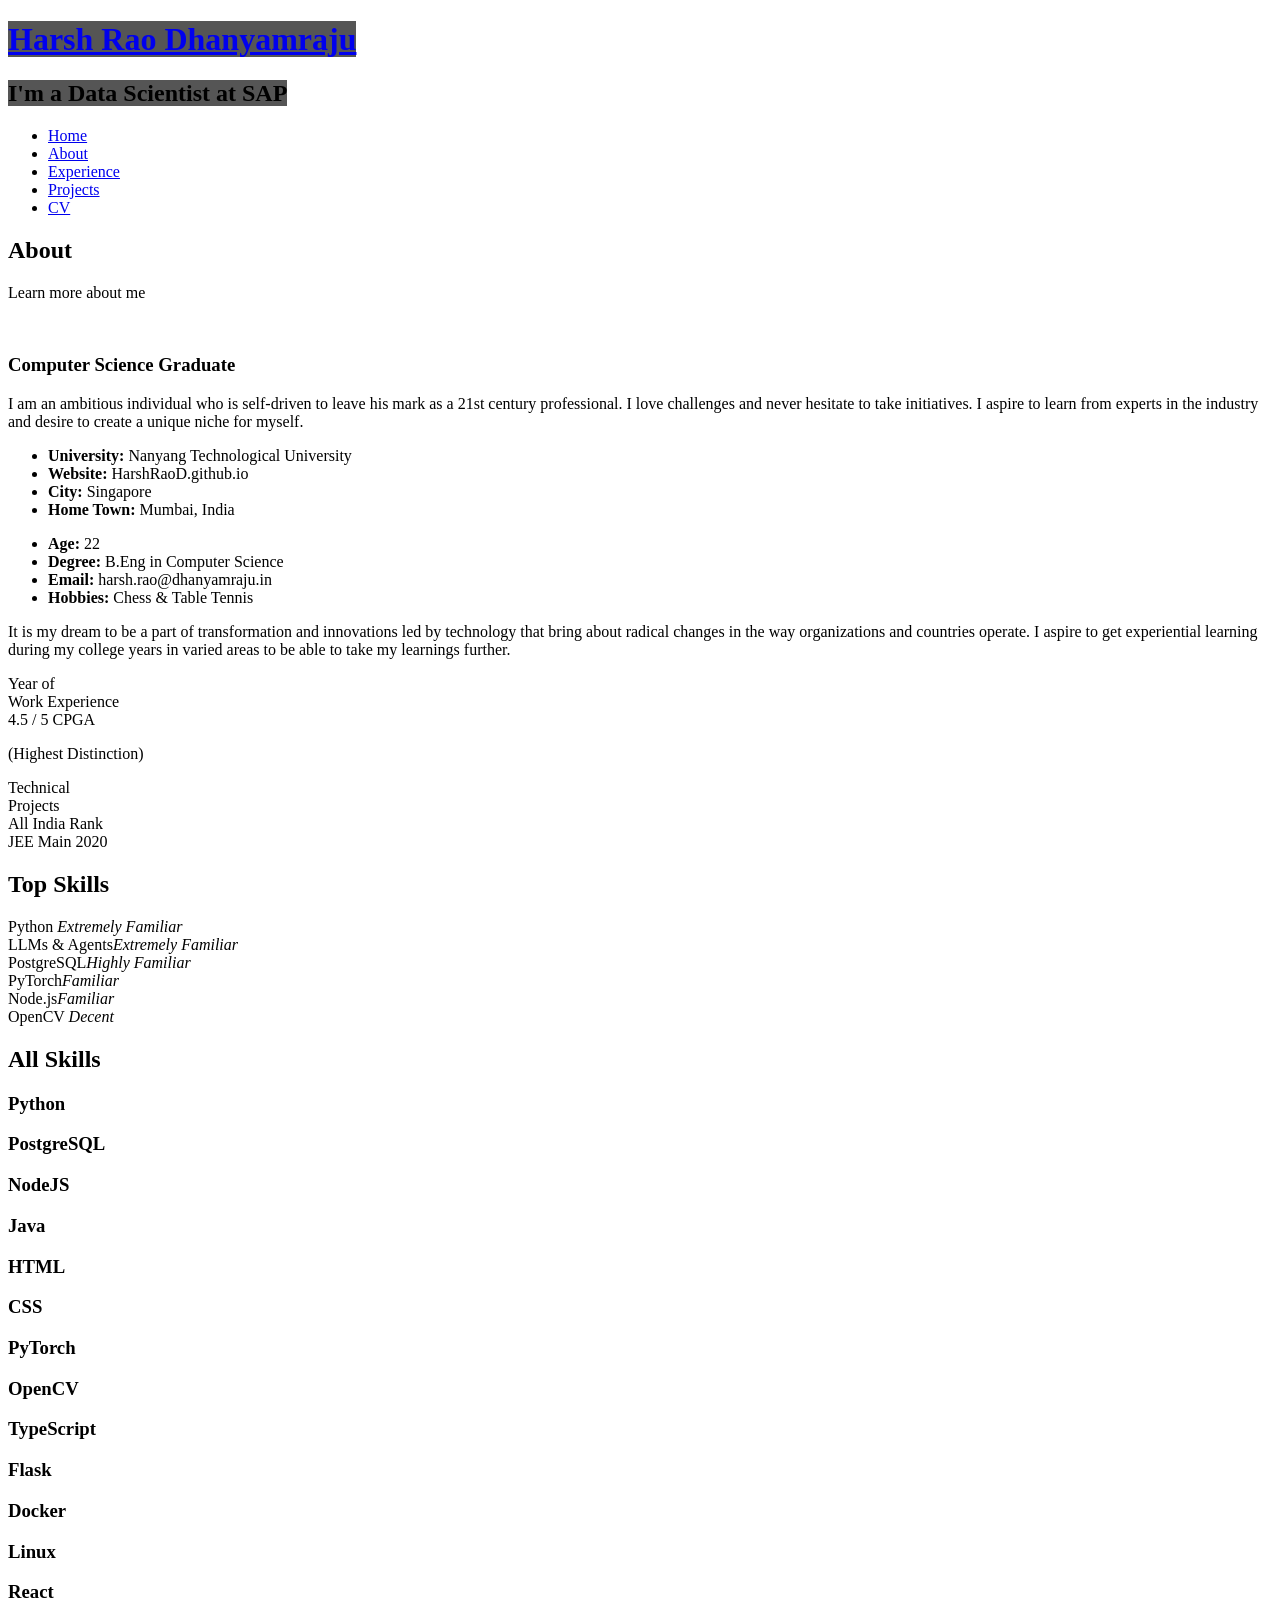
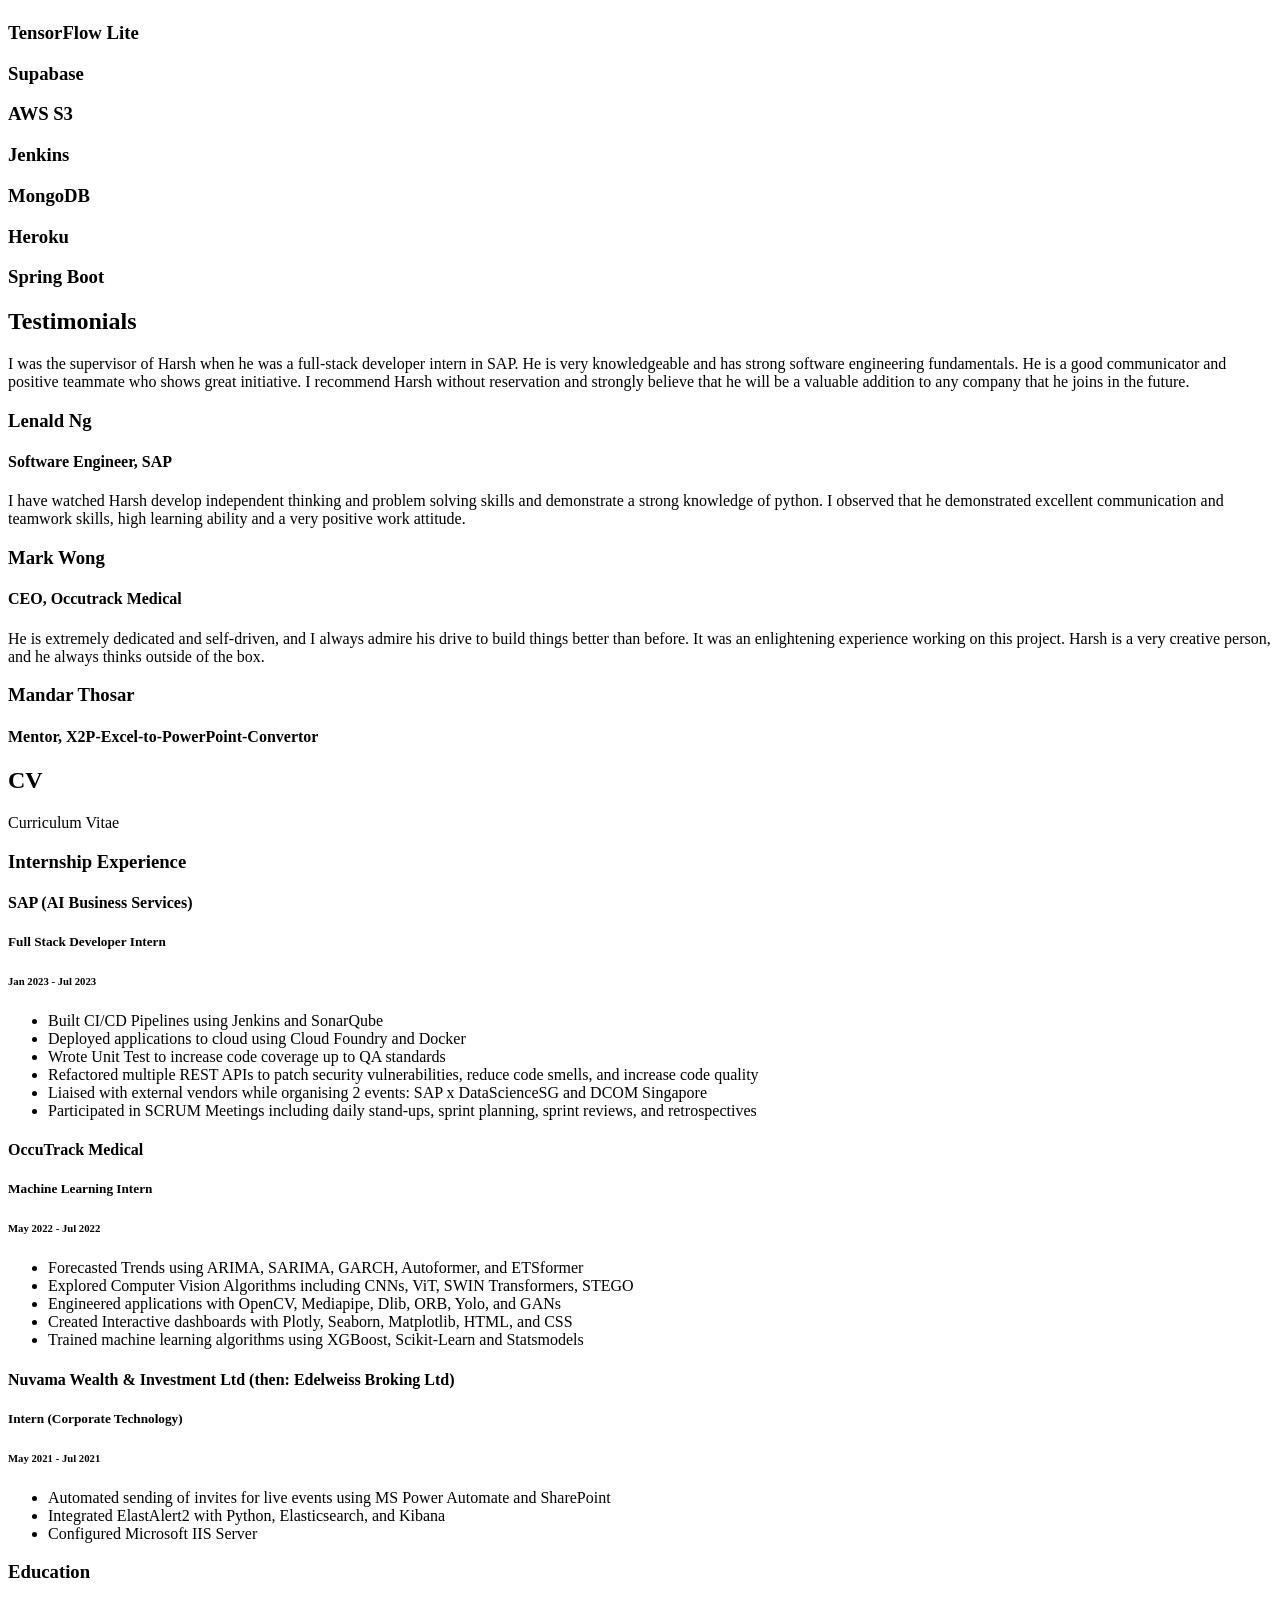
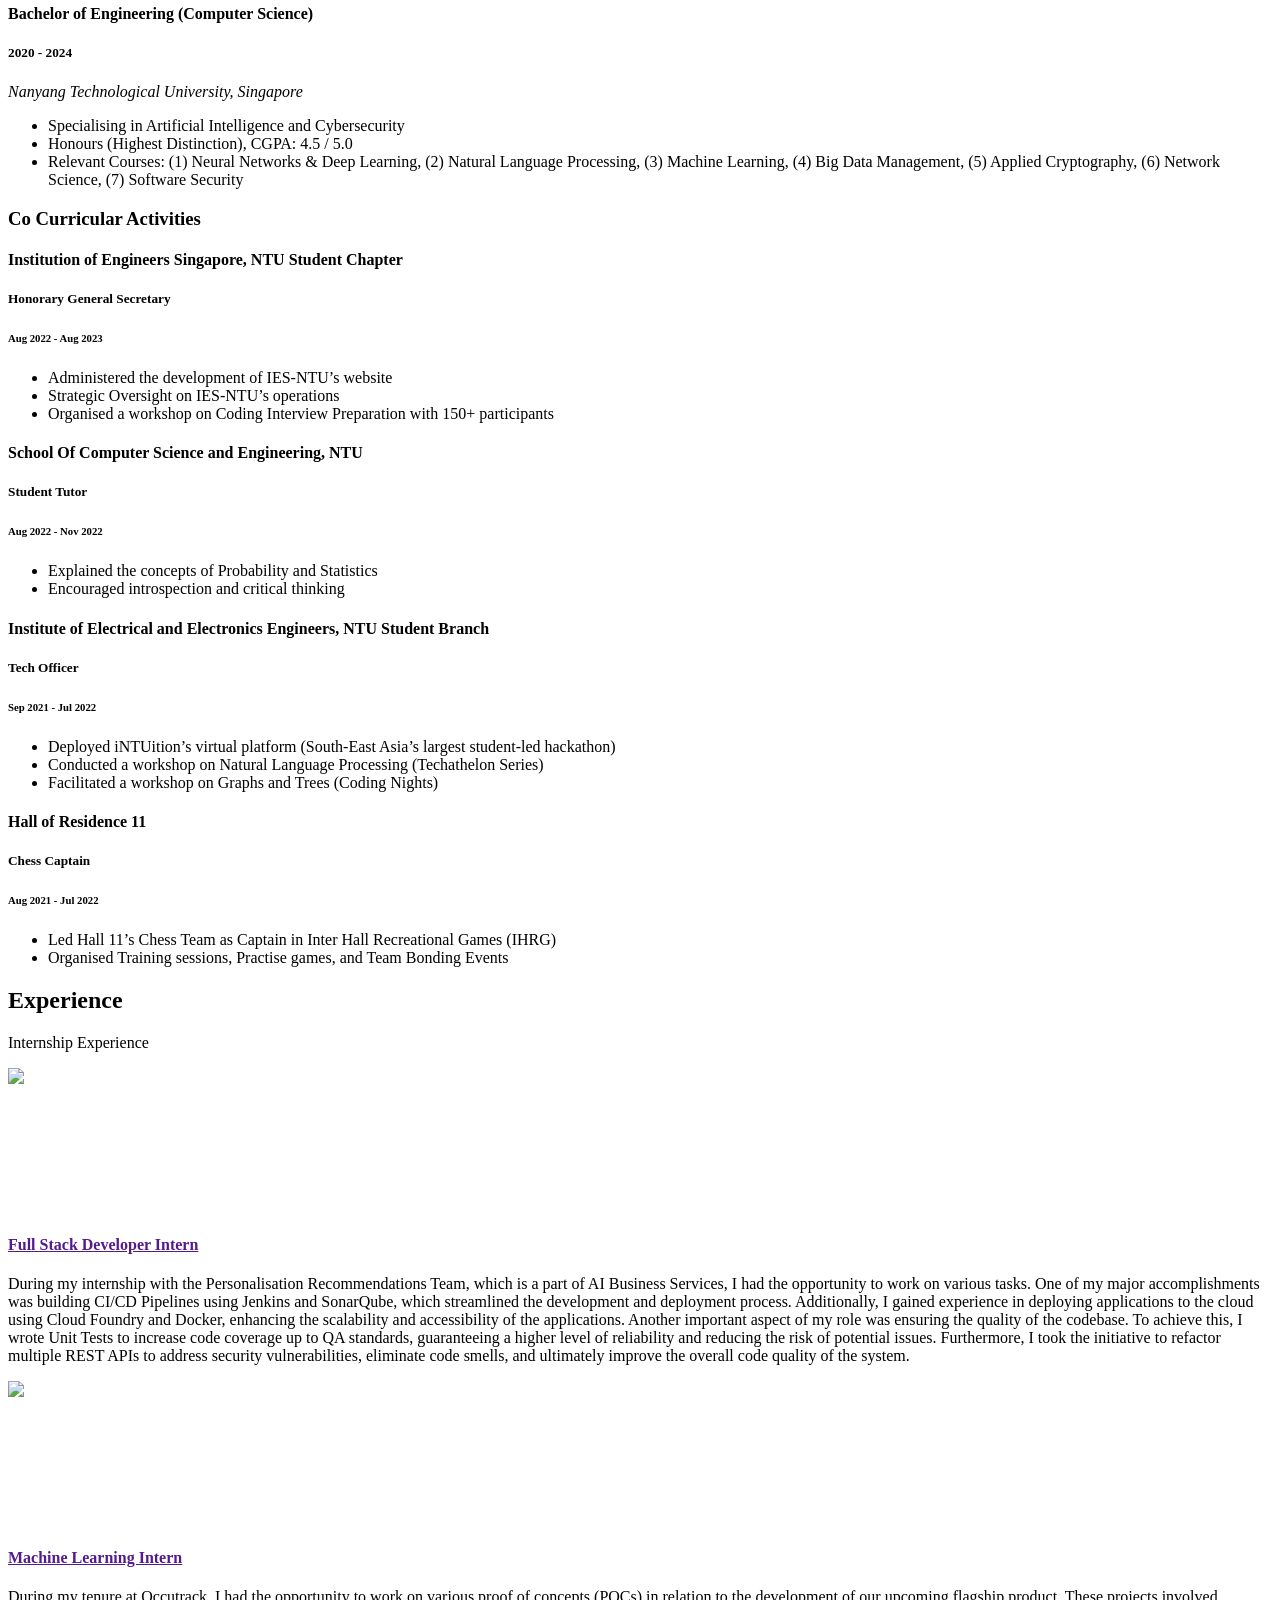
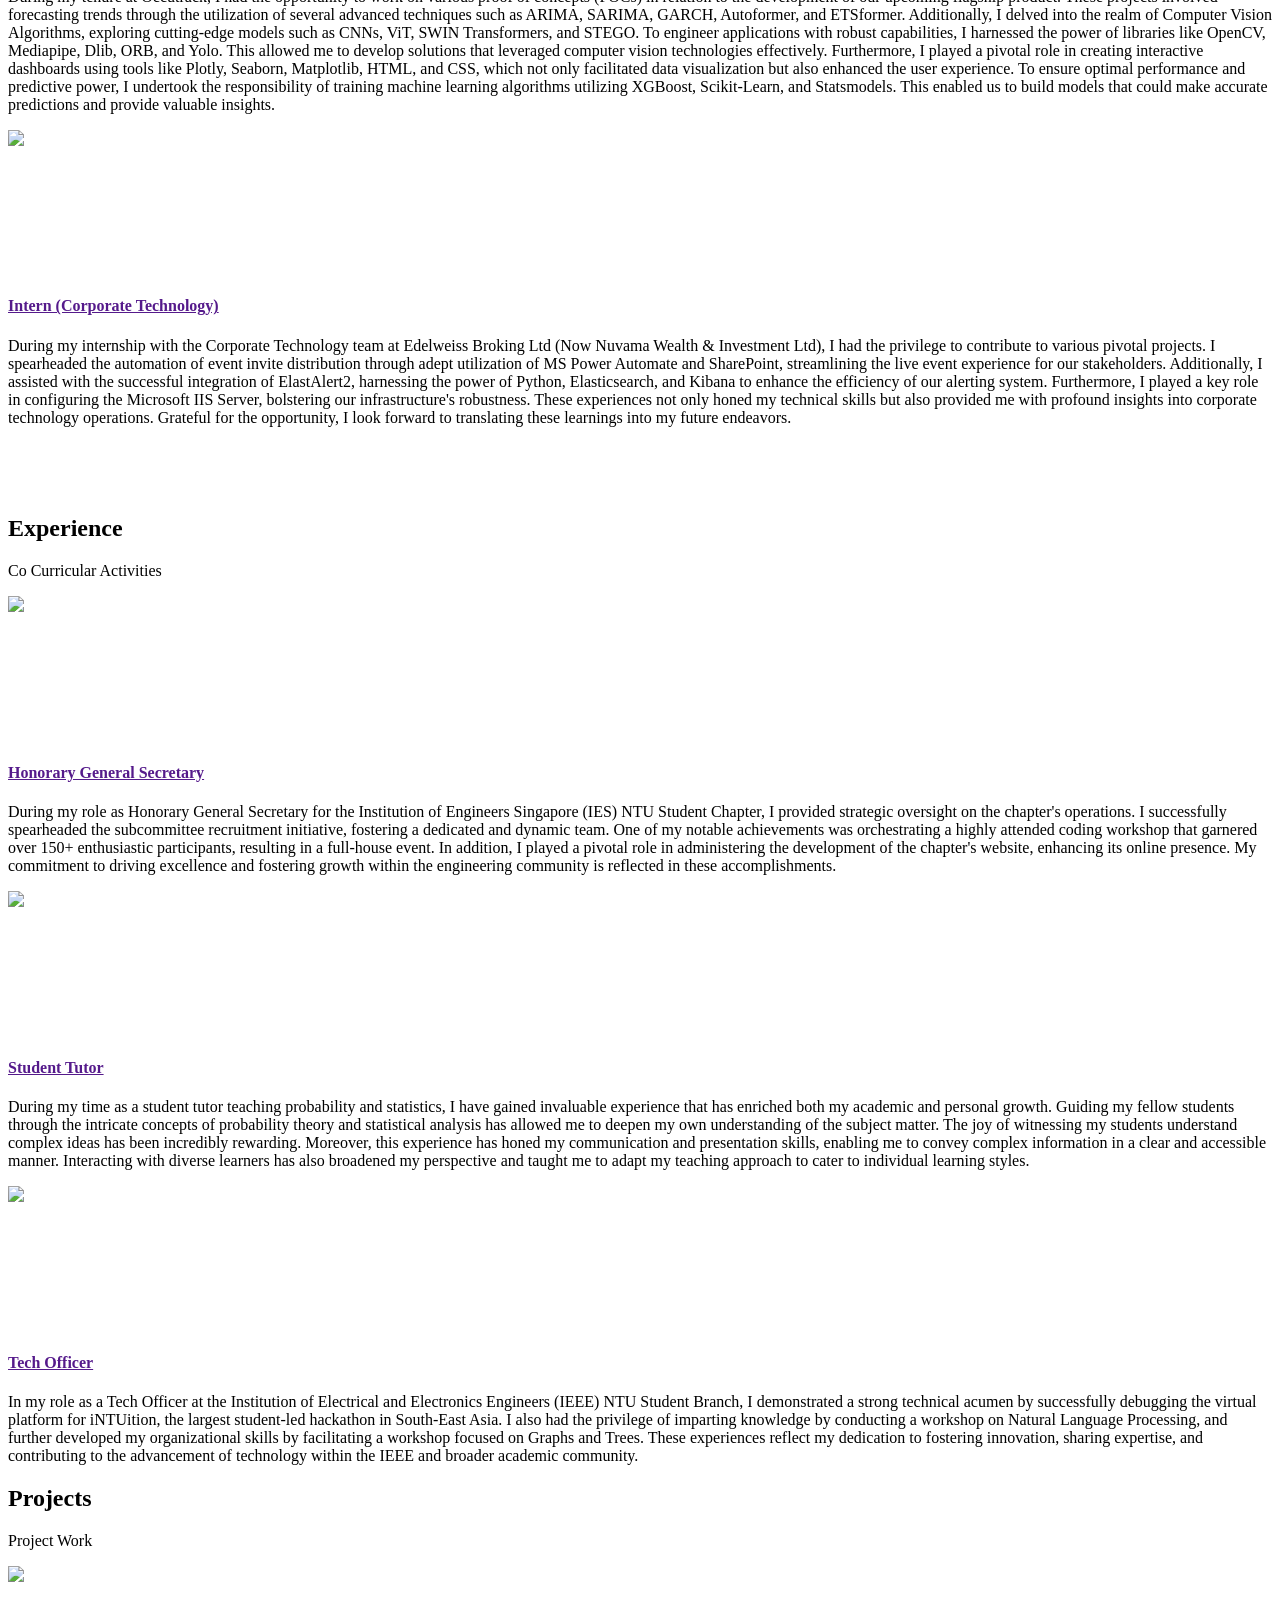
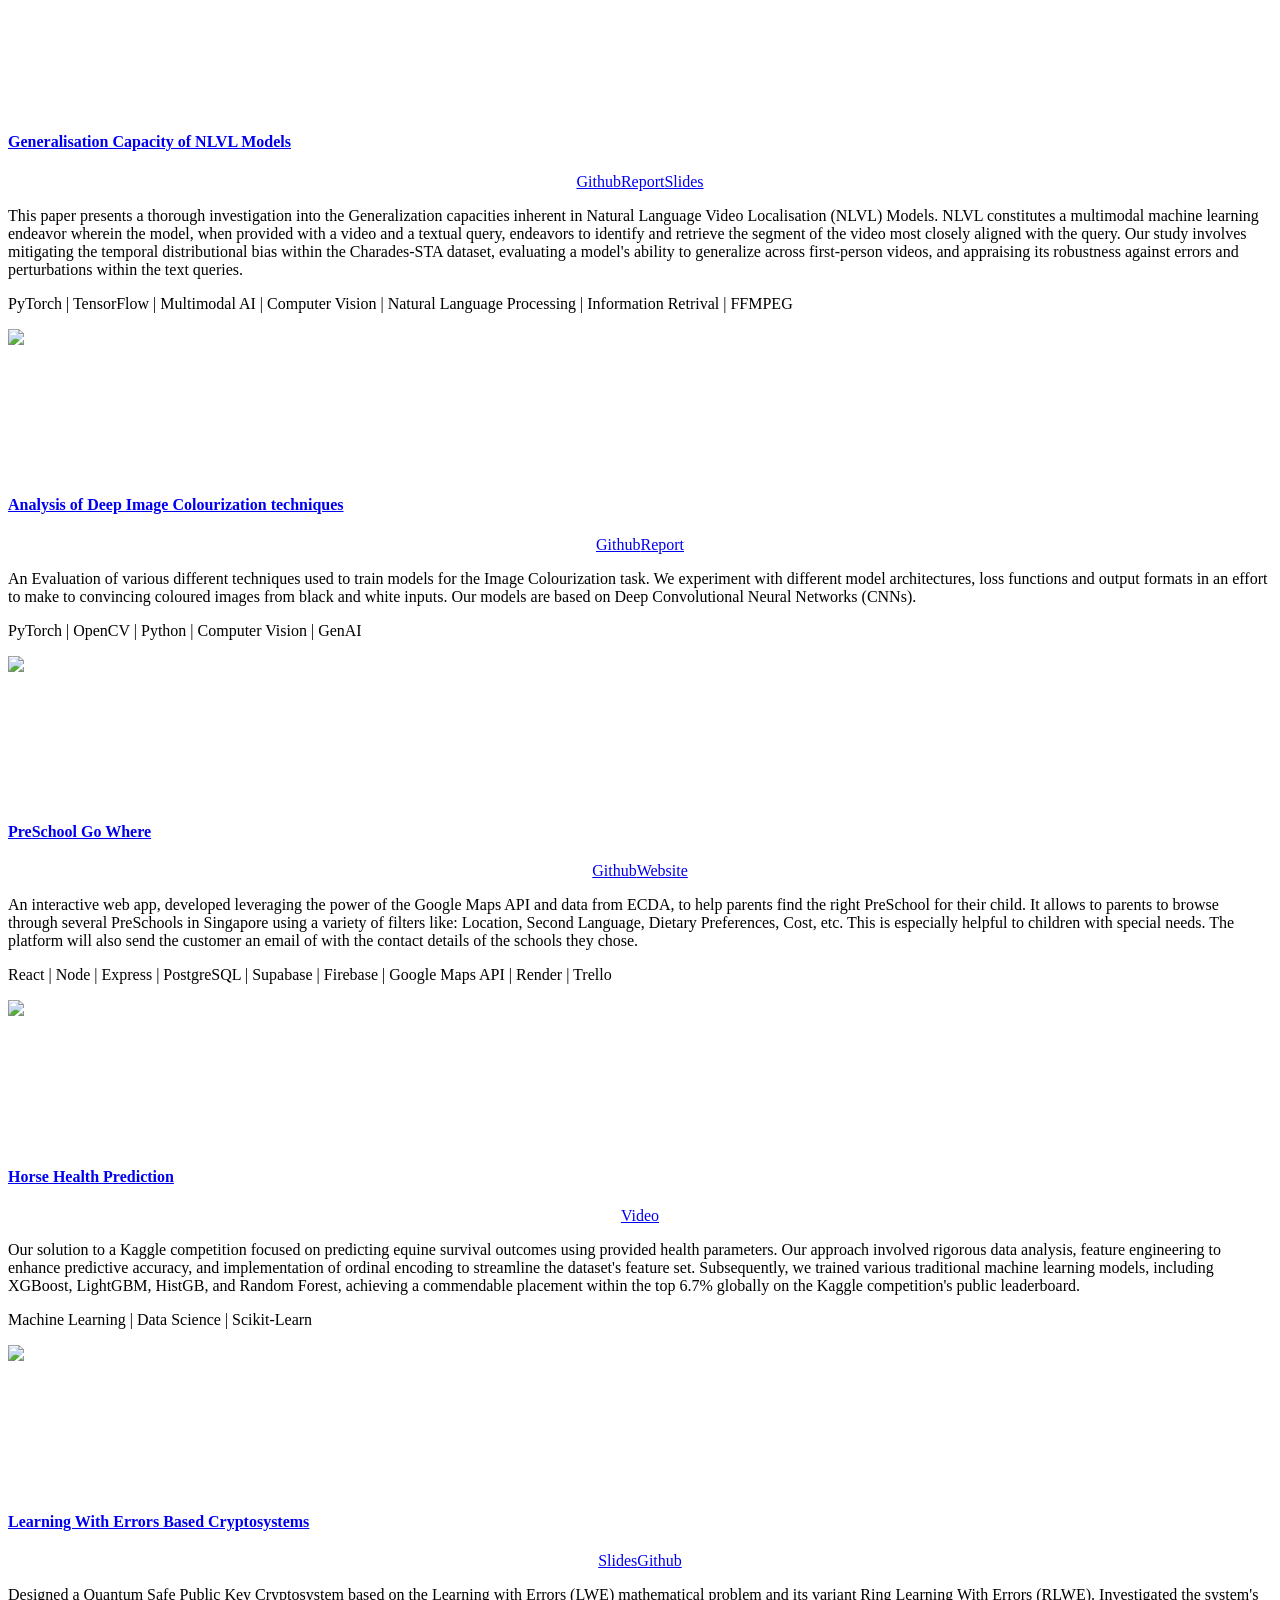
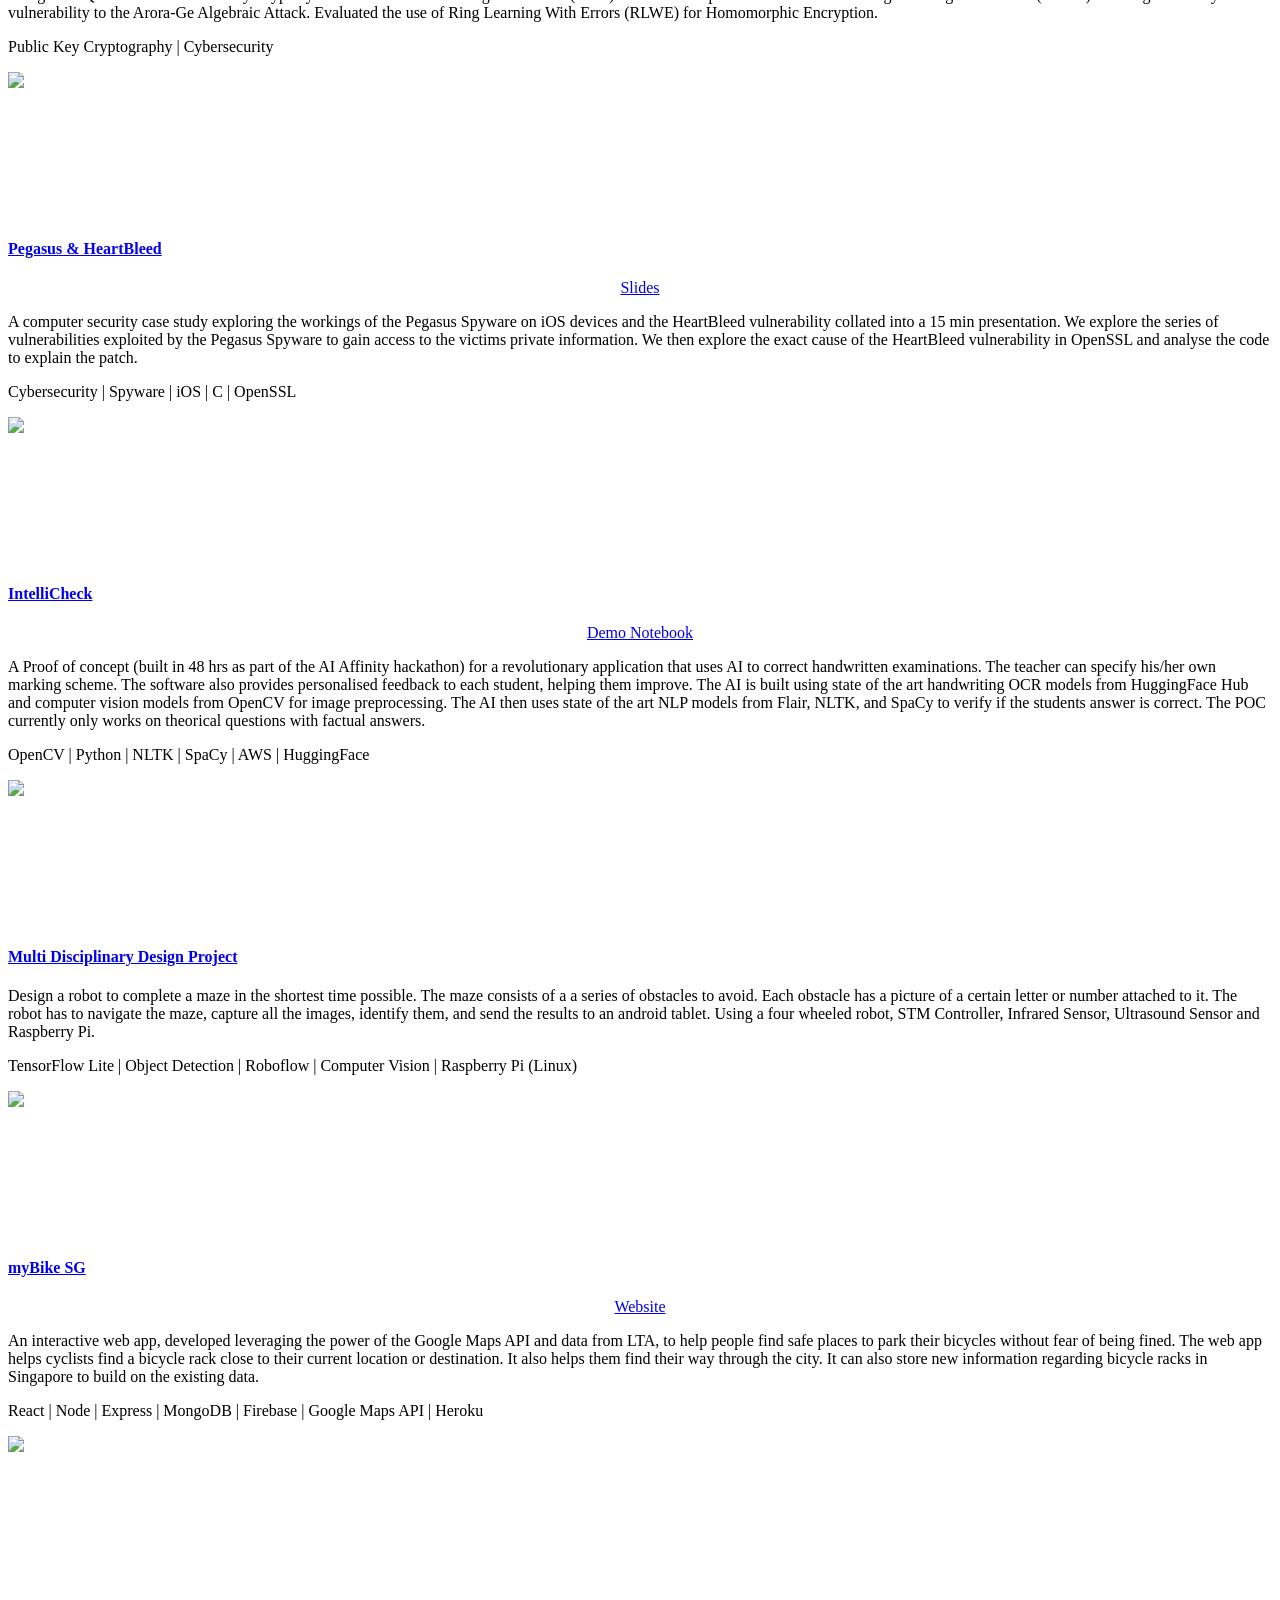
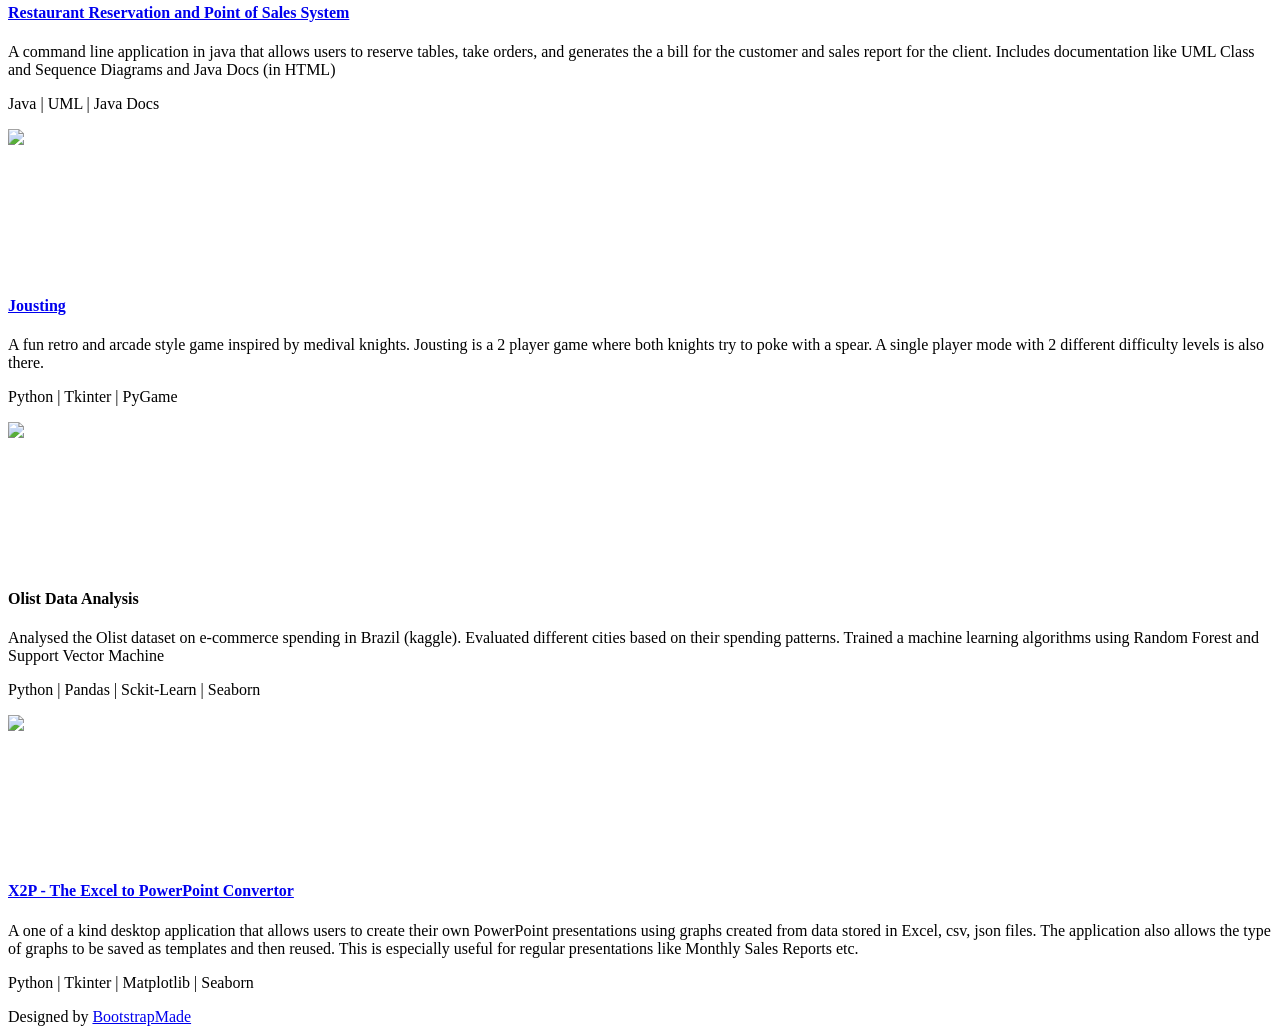
==== index.html @ 63f88fe8 "Small Changes" ====
<!DOCTYPE html>
<html lang="en">

<head>
  <meta charset="utf-8">
  <meta content="width=device-width, initial-scale=1.0" name="viewport">

  <title>Harsh Rao Dhanyamraju</title>
  <meta content="" name="description">
  <meta content="" name="keywords">
  
  <!-- Favicons -->
  <link href="assets/img/favicon.png" rel="icon">
  <link href="assets/img/apple-touch-icon.png" rel="apple-touch-icon">

  <!-- Google Fonts -->
  <link href="https://fonts.googleapis.com/css?family=Open+Sans:300,300i,400,400i,600,600i,700,700i|Raleway:300,300i,400,400i,500,500i,600,600i,700,700i|Poppins:300,300i,400,400i,500,500i,600,600i,700,700i" rel="stylesheet">

  <!-- Vendor CSS Files -->
  <link href="assets/vendor/bootstrap/css/bootstrap.min.css" rel="stylesheet">
  <link href="assets/vendor/bootstrap-icons/bootstrap-icons.css" rel="stylesheet">
  <link href="assets/vendor/boxicons/css/boxicons.min.css" rel="stylesheet">
  <link href="assets/vendor/glightbox/css/glightbox.min.css" rel="stylesheet">
  <link href="assets/vendor/remixicon/remixicon.css" rel="stylesheet">
  <link href="assets/vendor/swiper/swiper-bundle.min.css" rel="stylesheet">

  <!-- Main CSS File -->
  <link href="assets/css/style.css" rel="stylesheet">

</head>

<body>

  <!-- ======= Header ======= -->
  <header id="header">
    <div class="container">

      <h1><a href="index.html" style="background: rgba(13, 13, 13, 0.7);">Harsh Rao Dhanyamraju</a></h1>
      <!-- Uncomment below if you prefer to use an image logo -->
      <!-- <a href="index.html" class="mr-auto"><img src="assets/img/logo.png" alt="" class="img-fluid"></a> -->
      <h2><a style="background: rgba(13, 13, 13, 0.7);">I'm a <span>Data Scientist</span> at SAP</a></h2>

      <nav id="navbar" class="navbar">
        <ul>
          <li><a class="nav-link active" href="#header">Home</a></li>
          <li><a class="nav-link" href="#about">About</a></li>
          <li><a class="nav-link" href="#services">Experience</a></li>
          <li><a class="nav-link" href="#projects">Projects</a></li>
          <li><a class="nav-link" href="#resume">CV</a></li>
        </ul>
        <i class="bi bi-list mobile-nav-toggle"></i>
      </nav><!-- .navbar -->

      <div class="social-links">
        <a href="https://github.com/HarshRaoD" class="twitter"><i class="ri-github-line"></i></a>
        <a href="mailto:harsh.rao@dhanyamraju.in" class="facebook"><i class="ri-mail-line"></i></a>
        <a href="https://www.linkedin.com/in/harsh-rao-dhanyamraju/" class="linkedin"><i class="bi bi-linkedin"></i></a>
      </div>

    </div>
  </header><!-- End Header -->

  <!-- ======= About Section ======= -->
  <section id="about" class="about">

    <!-- ======= About Me ======= -->
    <div class="about-me container">

      <div class="section-title">
        <h2>About</h2>
        <p>Learn more about me</p>
      </div>

      <div class="row">
        <div class="col-lg-4" data-aos="fade-right">
          <img src="assets/img/me_test1.png" class="img-fluid" alt="">
        </div>
        <div class="col-lg-8 pt-4 pt-lg-0 content" data-aos="fade-left">
          <h3>Computer Science Graduate</h3>
          <p class="fst-italic">
            I am an ambitious individual who is self-driven to leave his mark as a 21st century professional. I love challenges and never hesitate to take initiatives. 
            I aspire to learn from experts in the industry and desire to create a unique niche for myself.
          </p>
          <div class="row">
            <div class="col-lg-6">
              <ul>
                <li><i class="bi bi-chevron-right"></i> <strong>University:</strong> <span>Nanyang Technological University</span></li>
                <li><i class="bi bi-chevron-right"></i> <strong>Website:</strong> <span>HarshRaoD.github.io</span></li>
                <li><i class="bi bi-chevron-right"></i> <strong>City:</strong> <span>Singapore</span></li>
                <li><i class="bi bi-chevron-right"></i> <strong>Home Town:</strong> <span>Mumbai, India</span></li>
              </ul>
            </div>
            <div class="col-lg-6">
              <ul>
                <li><i class="bi bi-chevron-right"></i> <strong>Age:</strong> <span>22</span></li>
                <li><i class="bi bi-chevron-right"></i> <strong>Degree:</strong> <span>B.Eng in Computer Science</span></li>
                <li><i class="bi bi-chevron-right"></i> <strong>Email:</strong> <span>harsh.rao@dhanyamraju.in</span></li>
                <li><i class="bi bi-chevron-right"></i> <strong>Hobbies:</strong> <span>Chess & Table Tennis</span></li>
              </ul>
            </div>
          </div>
          <p>
            It is my dream to be a part of transformation and innovations led by technology that bring about radical changes in the way organizations and countries operate.
            I aspire to get experiential learning during my college years in varied areas to be able to take my learnings further.
          </p>
        </div>
      </div>

    </div><!-- End About Me -->

    <!-- ======= Counts ======= -->
    <div class="counts container">

      <div class="row">

        <div class="col-lg-3 col-md-6">
          <div class="count-box">
            <i class="bi bi-briefcase"></i>
            <span data-purecounter-start="0" data-purecounter-end="1" data-purecounter-duration="1" class="purecounter"></span>Year of <br>
            Work Experience
          </div>
        </div>

        <div class="col-lg-3 col-md-6 mt-5 mt-md-0">
          <div class="count-box">
            <i class="bi bi-journal-richtext"></i>
            <span>4.5 / 5</span>
            CPGA <br> <p>(Highest Distinction)</p>
          </div>
        </div>

        <div class="col-lg-3 col-md-6 mt-5 mt-lg-0">
          <div class="count-box">
            <i class="bi bi-terminal"></i>
            <span data-purecounter-start="0" data-purecounter-end="12" data-purecounter-duration="1" class="purecounter"></span>
            Technical <br> Projects
          </div>
        </div>

        <div class="col-lg-3 col-md-6 mt-5 mt-lg-0">
          <div class="count-box">
            <i class="bi bi-award"></i>
            <span data-purecounter-start="0" data-purecounter-end="3102" data-purecounter-duration="1" class="purecounter"></span>
            All India Rank <br> JEE Main 2020
          </div>
        </div>

      </div>

    </div><!-- End Counts -->

    <!-- ======= Top Skills  ======= -->
    <div class="skills container">

      <div class="section-title">
        <h2>Top Skills</h2>
      </div>

      <div class="row skills-content">

        <div class="col-lg-6">

          <div class="progress">
            <span class="skill">Python <i class="val">Extremely Familiar</i></span>
            <div class="progress-bar-wrap">
              <div class="progress-bar" role="progressbar" aria-valuenow="100" aria-valuemin="0" aria-valuemax="100"></div>
            </div>
          </div>

          <div class="progress">
            <span class="skill">LLMs & Agents<i class="val">Extremely Familiar</i></span>
            <div class="progress-bar-wrap">
              <div class="progress-bar" role="progressbar" aria-valuenow="100" aria-valuemin="0" aria-valuemax="100"></div>
            </div>
          </div>

          <div class="progress">
            <span class="skill">PostgreSQL<i class="val">Highly Familiar</i></span>
            <div class="progress-bar-wrap">
              <div class="progress-bar" role="progressbar" aria-valuenow="95" aria-valuemin="0" aria-valuemax="100"></div>
            </div>
          </div>

        </div>

        <div class="col-lg-6">

          <div class="progress">
            <span class="skill">PyTorch<i class="val">Familiar</i></span>
            <div class="progress-bar-wrap">
              <div class="progress-bar" role="progressbar" aria-valuenow="88" aria-valuemin="0" aria-valuemax="100"></div>
            </div>
          </div>

          <div class="progress">
            <span class="skill">Node.js<i class="val">Familiar</i></span>
            <div class="progress-bar-wrap">
              <div class="progress-bar" role="progressbar" aria-valuenow="80" aria-valuemin="0" aria-valuemax="100"></div>
            </div>
          </div>

          <div class="progress">
            <span class="skill">OpenCV <i class="val">Decent</i></span>
            <div class="progress-bar-wrap">
              <div class="progress-bar" role="progressbar" aria-valuenow="70" aria-valuemin="0" aria-valuemax="100"></div>
            </div>
          </div>

        </div>

      </div>

    </div><!-- End Top Skills -->

    <!-- ======= All Skills ======= -->
    <div class="interests container">

      <div class="section-title">
        <h2>All Skills</h2>
      </div>

      <div class="row">
        <div class="col-lg-3 col-md-4">
          <div class="icon-box">
            <i class='bx bxl-python' style="color: #ffbb2c;"></i>
            <h3>Python</h3>
          </div>
        </div>
        <div class="col-lg-3 col-md-4 mt-4 mt-md-0">
          <div class="icon-box">
            <i class='bx bxl-postgresql' style="color: #5578ff;"></i>
            <h3>PostgreSQL</h3>
          </div>
        </div>
        <div class="col-lg-3 col-md-4 mt-4 mt-md-0">
          <div class="icon-box">
            <i class="bx bxl-nodejs" style="color: #29cc61;"></i>
            <h3>NodeJS</h3>
          </div>
        </div>
        <div class="col-lg-3 col-md-4 mt-4 mt-lg-0">
          <div class="icon-box">
            <i class="bx bxl-java" style="color: #e80368;"></i>
            <h3>Java</h3>
          </div>
        </div>
        <div class="col-lg-3 col-md-4 mt-4">
          <div class="icon-box">
            <i class="bx bxl-html5" style="color: #ff5828;"></i>
            <h3>HTML</h3>
          </div>
        </div>
        <div class="col-lg-3 col-md-4 mt-4">
          <div class="icon-box">
            <i class='bx bxl-css3' style="color: #47aeff;"></i>
            <h3>CSS</h3>
          </div>
        </div>
        <div class="col-lg-3 col-md-4 mt-4">
          <div class="icon-box">
            <i class='bx bxs-torch' style="color: #e361ff;"></i>
            <h3>PyTorch</h3>
          </div>
        </div>
        <div class="col-lg-3 col-md-4 mt-4">
          <div class="icon-box">
            <i class='bx bxs-camera' style="color: #ff5828;"></i>
            <h3>OpenCV</h3>
          </div>
        </div>
        <div class="col-lg-3 col-md-4 mt-4">
          <div class="icon-box">
            <i class='bx bxl-typescript' style="color: #335cff;"></i>
            <h3>TypeScript</h3>
          </div>
        </div>
        <div class="col-lg-3 col-md-4 mt-4">
          <div class="icon-box">
            <i class='bx bxl-flask' style="color: #ffbb2c;"></i>
            <h3>Flask</h3>
          </div>
        </div>
        <div class="col-lg-3 col-md-4 mt-4">
          <div class="icon-box">
            <i class='bx bxl-docker' style="color: #47aeff;"></i>
            <h3>Docker</h3>
          </div>
        </div>
        <div class="col-lg-3 col-md-4 mt-4">
          <div class="icon-box">
            <i class='bx bxl-tux' style="color: #fafafa;"></i>
            <h3>Linux</h3>
          </div>
        </div>
        <div class="col-lg-3 col-md-4 mt-4">
          <div class="icon-box">
            <i class='bx bxl-react' style="color: #47aeff;"></i>
            <h3>React</h3>
          </div>
        </div>
        <div class="col-lg-3 col-md-4 mt-4">
          <div class="icon-box">
            <i class='bx bxl-google' style="color: #fafafa;"></i>
            <h3>TensorFlow Lite</h3>
          </div>
        </div>
        <div class="col-lg-3 col-md-4 mt-4">
          <div class="icon-box">
            <i class="ri-supabase-fill" style="color :#3ece22;"></i>
            <h3>Supabase</h3>
          </div>
        </div>
        <div class="col-lg-3 col-md-4 mt-4">
          <div class="icon-box">
            <i class='bx bxl-aws' style="color: #ff5828;"></i>
            <h3>AWS S3</h3>
          </div>
        </div>
        <div class="col-lg-3 col-md-4 mt-4">
          <div class="icon-box">
            <i class='bx bx-server' style="color: #e80368"></i>
            <h3>Jenkins</h3>
          </div>
        </div>
        <div class="col-lg-3 col-md-4 mt-4">
          <div class="icon-box">
            <i class='bx bxl-mongodb' style="color: #3ece22;"></i>
            <h3>MongoDB</h3>
          </div>
        </div>
        <div class="col-lg-3 col-md-4 mt-4">
          <div class="icon-box">
            <i class='bx bxl-heroku' style="color: #fafafa;"></i>
            <h3>Heroku</h3>
          </div>
        </div>
        <div class="col-lg-3 col-md-4 mt-4">
          <div class="icon-box">
            <i class='bx bxl-spring-boot' style="color: #3ece22;"></i>
            <h3>Spring Boot</h3>
          </div>
        </div>
      </div>

    </div><!-- End All Skills -->

    <!-- ======= Testimonials ======= -->
    <div class="testimonials container">

      <div class="section-title">
        <h2>Testimonials</h2>
      </div>

      <div class="testimonials-slider swiper" data-aos="fade-up" data-aos-delay="100">
        <div class="swiper-wrapper">

          <div class="swiper-slide">
            <div class="testimonial-item">
              <p>
                <i class="bx bxs-quote-alt-left quote-icon-left"></i>
                I was the supervisor of Harsh when he was a full-stack developer intern in SAP. He is very knowledgeable and has strong software engineering fundamentals. He is a good communicator and positive teammate who shows great initiative. I recommend Harsh without reservation and strongly believe that he will be a valuable addition to any company that he joins in the future.
                <i class="bx bxs-quote-alt-right quote-icon-right"></i>
              </p>
              <h3>Lenald Ng</h3>
              <h4>Software Engineer, SAP</h4>
            </div>
          </div><!-- End testimonial item -->

          <div class="swiper-slide">
            <div class="testimonial-item">
              <p>
                <i class="bx bxs-quote-alt-left quote-icon-left"></i>
                I have watched Harsh develop independent thinking and problem solving skills and demonstrate a strong knowledge of python. I observed that he demonstrated excellent communication and teamwork skills, high learning ability and a very positive work attitude.
                <i class="bx bxs-quote-alt-right quote-icon-right"></i>
              </p>
              <h3>Mark Wong</h3>
              <h4>CEO, Occutrack Medical</h4>
            </div>
          </div><!-- End testimonial item -->

          <div class="swiper-slide">
            <div class="testimonial-item">
              <p>
                <i class="bx bxs-quote-alt-left quote-icon-left"></i>
                He is extremely dedicated and self-driven, and I always admire his drive to build things better than before. It was an enlightening experience working on this project. Harsh is a very creative person, and he always thinks outside of the box.
                <i class="bx bxs-quote-alt-right quote-icon-right"></i>
              </p>
              <h3>Mandar Thosar</h3>
              <h4>Mentor, X2P-Excel-to-PowerPoint-Convertor</h4>
            </div>
          </div><!-- End testimonial item -->

        </div>
        <div class="swiper-pagination"></div>
      </div>

      <div class="owl-carousel testimonials-carousel">

      </div>

    </div><!-- End Testimonials  -->

  </section><!-- End About Section -->

  <!-- ======= Resume Section ======= -->
  <section id="resume" class="resume">
    <div class="container">

      <div class="section-title">
        <h2>CV</h2>
        <p>Curriculum Vitae</p>
      </div>

      <div class="row">
        <div class="col-lg-6">
          <h3 class="resume-title">Internship Experience</h3>
          <div class="resume-item">
            <h4>SAP (AI Business Services)</h4>
            <h5>Full Stack Developer Intern </h5>
            <h6>Jan 2023 - Jul 2023</h6>
            <p>
            <ul>
              <li> Built CI/CD Pipelines using Jenkins and SonarQube </li>
              <li> Deployed applications to cloud using Cloud Foundry and Docker </li>
              <li> Wrote Unit Test to increase code coverage up to QA standards </li>
              <li> Refactored multiple REST APIs to patch security vulnerabilities, reduce code smells, and increase code quality </li>
              <li> Liaised with external vendors while organising 2 events: SAP x DataScienceSG and DCOM Singapore </li>
              <li> Participated in SCRUM Meetings including daily stand-ups, sprint planning, sprint reviews, and retrospectives </li>
            </ul>
            </p>
          </div>
          <div class="resume-item">
            <h4>OccuTrack Medical</h4>
            <h5>Machine Learning Intern</h5>
            <h6>May 2022 - Jul 2022</h6>
            <p>
            <ul>
              <li>Forecasted Trends using ARIMA, SARIMA, GARCH, Autoformer, and ETSformer</li>
              <li>Explored Computer Vision Algorithms including CNNs, ViT, SWIN Transformers, STEGO</li>
              <li>Engineered applications with OpenCV, Mediapipe, Dlib, ORB, Yolo, and GANs</li>
              <li>Created Interactive dashboards with Plotly, Seaborn, Matplotlib, HTML, and CSS</li>
              <li>Trained machine learning algorithms using XGBoost, Scikit-Learn and Statsmodels</li>
            </ul>
            </p>
          </div>
          <div class="resume-item">
            <h4>Nuvama Wealth & Investment Ltd (then: Edelweiss Broking Ltd)</h4>
            <h5>Intern (Corporate Technology)</h5>
            <h6>May 2021 - Jul 2021</h6>
            <p>
            <ul>
              <li>Automated sending of invites for live events using MS Power Automate and SharePoint</li>
              <li>Integrated ElastAlert2 with Python, Elasticsearch, and Kibana</li>
              <li>Configured Microsoft IIS Server</li>
            </ul>
            </p>
          </div>
        </div>
        <div class="col-lg-6">
          <h3 class="resume-title">Education</h3>
          <div class="resume-item">
            <h4>Bachelor of Engineering (Computer Science)</h4>
            <h5>2020 - 2024</h5>
            <p><em>Nanyang Technological University, Singapore</em></p>
            <p>
              <ul>
                <li>Specialising in Artificial Intelligence and Cybersecurity</li>
                <li>Honours (Highest Distinction), CGPA: 4.5 / 5.0 </li>
                <li>Relevant Courses: (1) Neural Networks & Deep Learning, (2) Natural Language Processing, (3) Machine Learning, (4) Big Data Management, (5) Applied Cryptography, (6) Network Science, (7) Software Security</li>
              </ul>
            </p>
          </div>
          <h3 class="resume-title">Co Curricular Activities</h3>
          <div class="resume-item">
            <h4>Institution of Engineers Singapore, NTU Student Chapter</h4>
            <h5>Honorary General Secretary</h5>
            <h6>Aug 2022 - Aug 2023</h6>
            <p>
            <ul>
              <li> Administered the development of IES-NTU’s website </li>
              <li> Strategic Oversight on IES-NTU’s operations </li>
              <li> Organised a workshop on Coding Interview Preparation with 150+ participants </li>
            </ul>
            </p>
          </div>
          <div class="resume-item">
            <h4>School Of Computer Science and Engineering, NTU</h4>
            <h5>Student Tutor</h5>
            <h6>Aug 2022 - Nov 2022</h6>
            <p>
            <ul>
              <li> Explained the concepts of Probability and Statistics </li>
              <li> Encouraged introspection and critical thinking </li>
            </ul>
            </p>
          </div>
          <div class="resume-item">
            <h4>Institute of Electrical and Electronics Engineers, NTU Student Branch</h4>
            <h5>Tech Officer</h5>
            <h6>Sep 2021 - Jul 2022</h6>
            <p>
            <ul>
              <li> Deployed iNTUition’s virtual platform (South-East Asia’s largest student-led hackathon) </li>
              <li> Conducted a workshop on Natural Language Processing (Techathelon Series) </li>
              <li> Facilitated a workshop on Graphs and Trees (Coding Nights) </li>
            </ul>
            </p>
          </div>
          <div class="resume-item">
            <h4>Hall of Residence 11</h4>
            <h5>Chess Captain</h5>
            <h6>Aug 2021 - Jul 2022</h6>
            <p>
            <ul>
              <li> Led Hall 11’s Chess Team as Captain in Inter Hall Recreational Games (IHRG) </li>
              <li> Organised Training sessions, Practise games, and Team Bonding Events </li>
            </ul>
            </p>
          </div>
        </div>
      </div>

    </div>
  </section><!-- End Resume Section -->

  <!-- ======= Experience Section ======= -->
  <section id="services" class="services">
    <div class="container">

      <div class="section-title">
        <h2>Experience</h2>
        <p>Internship Experience</p>
      </div>

      <div class="row">
        <div class="col-lg-4 col-md-6 d-flex align-items-stretch">
          <div class="icon-box">
            <img src="./assets/img/company_logos/SAP.png" style="width: 55%; margin-bottom: 10%;">
            <h4><a href="">Full Stack Developer Intern</a></h4>
            <p>
              During my internship with the Personalisation Recommendations Team, which is a part of AI Business Services, I had the opportunity to work on 
              various tasks. One of my major accomplishments was building CI/CD Pipelines using Jenkins and SonarQube, which streamlined the development and 
              deployment process. Additionally, I gained experience in deploying applications to the cloud using Cloud Foundry and Docker, enhancing the 
              scalability and accessibility of the applications. Another important aspect of my role was ensuring the quality of the codebase. To achieve 
              this, I wrote Unit Tests to increase code coverage up to QA standards, guaranteeing a higher level of reliability and reducing the risk of 
              potential issues. Furthermore, I took the initiative to refactor multiple REST APIs to address security vulnerabilities, eliminate code smells, 
              and ultimately improve the overall code quality of the system.
            </p>
          </div>
        </div>

        <div class="col-lg-4 col-md-6 d-flex align-items-stretch mt-4 mt-md-0">
          <div class="icon-box">
            <img src="./assets/img/company_logos/Occutrack.png" style="width: 75%; margin-bottom: 10%;">
            <h4><a href="">Machine Learning Intern</a></h4>
            <p>
              During my tenure at Occutrack, I had the opportunity to work on various proof of concepts (POCs) in relation to the development of our upcoming 
              flagship product. These projects involved forecasting trends through the utilization of several advanced techniques such as ARIMA, SARIMA, GARCH, 
              Autoformer, and ETSformer. Additionally, I delved into the realm of Computer Vision Algorithms, exploring cutting-edge models such as CNNs, ViT, 
              SWIN Transformers, and STEGO. To engineer applications with robust capabilities, I harnessed the power of libraries like OpenCV, Mediapipe, Dlib, 
              ORB, and Yolo. This allowed me to develop solutions that leveraged computer vision technologies effectively. Furthermore, I played a pivotal role 
              in creating interactive dashboards using tools like Plotly, Seaborn, Matplotlib, HTML, and CSS, which not only facilitated data visualization but 
              also enhanced the user experience. To ensure optimal performance and predictive power, I undertook the responsibility of training machine learning 
              algorithms utilizing XGBoost, Scikit-Learn, and Statsmodels. This enabled us to build models that could make accurate predictions and provide 
              valuable insights. 
            </p>
          </div>
        </div>

        <div class="col-lg-4 col-md-6 d-flex align-items-stretch mt-4 mt-lg-0">
          <div class="icon-box">
            <img src="./assets/img/company_logos/Nuvama.png" style="width: 80%; margin-bottom: 10%;">
            <h4><a href="">Intern (Corporate Technology)</a></h4>
            <p>
                During my internship with the Corporate Technology team at Edelweiss Broking Ltd (Now Nuvama Wealth & Investment Ltd), I had the privilege to contribute to various pivotal projects.
                I spearheaded the automation of event invite distribution through adept utilization of MS Power Automate and SharePoint, streamlining the live event
                experience for our stakeholders. Additionally, I assisted with the successful integration of ElastAlert2, harnessing the power of Python, 
                Elasticsearch, and Kibana to enhance the efficiency of our alerting system. Furthermore, I played a key role in configuring the Microsoft 
                IIS Server, bolstering our infrastructure's robustness. These experiences not only honed my technical skills but also provided me with 
                profound insights into corporate technology operations. Grateful for the opportunity, I look forward to translating these learnings into 
                my future endeavors.
            </p>
          </div>
        </div>        
      </div>

      <div class="section-title" style="margin-top: 7%;">
        <h2>Experience</h2>
        <p>Co Curricular Activities</p>
      </div>

      <div class="row">
        <div class="col-lg-4 col-md-6 d-flex align-items-stretch">
          <div class="icon-box">
            <img src="./assets/img/company_logos/ies-ntu.png" style="width: 60%; margin-bottom: 10%;">
            <h4><a href="">Honorary General Secretary</a></h4>
            <p>
              During my role as Honorary General Secretary for the Institution of Engineers Singapore (IES) NTU Student Chapter, I provided strategic oversight 
              on the chapter's operations. I successfully spearheaded the subcommittee recruitment initiative, fostering a dedicated and dynamic team. 
              One of my notable achievements was orchestrating a highly attended coding workshop that garnered over 150+ enthusiastic participants, 
              resulting in a full-house event. In addition, I played a pivotal role in administering the development of the chapter's website, 
              enhancing its online presence. My commitment to driving excellence and fostering growth within the engineering community is reflected in 
              these accomplishments.
            </p>
          </div>
        </div>

        <div class="col-lg-4 col-md-6 d-flex align-items-stretch mt-4 mt-md-0">
          <div class="icon-box">
            <img src="./assets/img/company_logos/NTU.png" style="width: 85%; margin-bottom: 10%;">
            <h4><a href="">Student Tutor</a></h4>
            <p>
              During my time as a student tutor teaching probability and statistics, I have gained invaluable experience that has enriched both my academic and 
              personal growth. Guiding my fellow students through the intricate concepts of probability theory and statistical analysis has allowed me to deepen
              my own understanding of the subject matter. The joy of witnessing my students understand complex ideas has been incredibly rewarding. Moreover, 
              this experience has honed my communication and presentation skills, enabling me to convey complex information in a clear and accessible manner. 
              Interacting with diverse learners has also broadened my perspective and taught me to adapt my teaching approach to cater to individual learning 
              styles. 
            </p>
          </div>
        </div>

        <div class="col-lg-4 col-md-6 d-flex align-items-stretch mt-4 mt-lg-0">
          <div class="icon-box">
            <img src="./assets/img/company_logos/IEEENTU.png" style="width: 55%; margin-bottom: 10%;">
            <h4><a href="">Tech Officer</a></h4>
            <p>
              In my role as a Tech Officer at the Institution of Electrical and Electronics Engineers (IEEE) NTU Student Branch, I demonstrated a strong technical
              acumen by successfully debugging the virtual platform for iNTUition, the largest student-led hackathon in South-East Asia. I also had the privilege
              of imparting knowledge by conducting a workshop on Natural Language Processing, and further developed my organizational skills by 
              facilitating a workshop focused on Graphs and Trees. These experiences reflect my dedication to fostering innovation, sharing expertise, and 
              contributing to the advancement of technology within the IEEE and broader academic community.
            </p>
          </div>
        </div>
      </div>

    </div>
  </section><!-- End Experience Section -->

  <!-- ======= Projects Section ======= -->
  <section id="projects" class="projects">
    <div class="container">

      <div class="section-title">
        <h2>Projects</h2>
        <p>Project Work</p>
      </div>

      <div class="row">

        <div class="col-lg-4 col-md-6 d-flex align-items-stretch">
          <div class="icon-box">
            <img src="./assets/img/portfolio/NLVL_Display.jpeg" style="width: 100%; margin-bottom: 10%;">
            <h4>
              <a href="https://github.com/HarshRaoD/NLVL-Generalization">Generalisation Capacity of NLVL Models</a>
            </h4>
            <div class="row" style="display: flex; justify-content: center; flex-flow:row wrap;">
              <a href="https://github.com/HarshRaoD/NLVL-Generalization" class="clickable-link">
                <i class='bx bxl-github'></i>
                <!-- Icons from https://boxicons.com/ -->
                <span class="text">Github</span>
              </a>
              <a href="https://hdl.handle.net/10356/175072" class="clickable-link">
                <i class='bx bxs-food-menu'></i>
                <span class="text">Report</span>
              </a>
              <a href="https://github.com/HarshRaoD/NLVL-Generalization/blob/main/Generalisation%20Capacity%20of%20NLVL%20Models%20Presentation.pdf" class="clickable-link">
                <i class='bx bxs-slideshow'></i>
                <span class="text">Slides</span>
              </a>
            </div>
            <p>
              This paper presents a thorough investigation into the Generalization capacities inherent in Natural Language Video Localisation (NLVL) Models. NLVL 
              constitutes a multimodal machine learning endeavor wherein the model, when provided with a video and a textual query, endeavors to identify and 
              retrieve the segment of the video most closely aligned with the query. Our study involves mitigating the temporal distributional bias within the 
              Charades-STA dataset, evaluating a model's ability to generalize across first-person videos, and appraising its robustness against errors and 
              perturbations within the text queries.
            </p>
            <div class="text-skills">
              <p>
                PyTorch | TensorFlow | Multimodal AI | Computer Vision | Natural Language Processing | Information Retrival | FFMPEG
              </p>
            </div>
          </div>
        </div>

        <div class="col-lg-4 col-md-6 d-flex align-items-stretch">
          <div class="icon-box">
            <img src="./assets/img/portfolio/ImageColourizationDisplayPic2.png" style="width: 100%; margin-bottom: 10%;">
            <h4><a href="https://github.com/CZ4042-nndl/Deep-Image-Colourization-Techniques">Analysis of Deep Image Colourization techniques</a></h4>
            <div class="row" style="display: flex; justify-content: center; flex-flow:row wrap;">
              <a href="https://github.com/CZ4042-nndl/Deep-Image-Colourization-Techniques" class="clickable-link">
                <i class='bx bxl-github'></i>
                <!-- Icons from https://boxicons.com/ -->
                <span class="text">Github</span>
              </a>
              <a href="https://github.com/CZ4042-nndl/Deep-Image-Colourization-Techniques/blob/Submission/Report.pdf" class="clickable-link">
                <i class='bx bxs-food-menu'></i>
                <span class="text">Report</span>
              </a>
            </div>
            <p>
              An Evaluation of various different techniques used to train models for the Image Colourization task. We experiment with different model architectures, 
              loss functions and output formats in an effort to make to convincing coloured images from black and white inputs. Our models are based on Deep Convolutional
              Neural Networks (CNNs).
            </p>
            <div class="text-skills">
              <p>
                PyTorch | OpenCV | Python | Computer Vision | GenAI
              </p>
            </div>
          </div>
        </div>

        <div class="col-lg-4 col-md-6 d-flex align-items-stretch">
          <div class="icon-box">
            <img src="./assets/img/portfolio/preschoolgowhere.jpg" style="width: 100%; margin-bottom: 10%;">
            <h4><a href="https://pre-school-gowhere.web.app/app/home">PreSchool Go Where</a></h4>
            <div class="row" style="display: flex; justify-content: center; flex-flow:row wrap;">
              <a href="https://github.com/CZ3002-Advanced-Software-Egineeringg/Frontend" class="clickable-link">
                <i class='bx bxl-github'></i>
                <!-- Icons from https://boxicons.com/ -->
                <span class="text">Github</span>
              </a>
              <a href="https://pre-school-gowhere.web.app/app/home" class="clickable-link">
                <i class='bx bx-window-open' ></i>
                <span class="text">Website</span>
              </a>
            </div>
            <p>
              An interactive web app, developed leveraging the power of the Google Maps API and data from ECDA, to help parents find the right PreSchool for their
               child. It allows to parents to browse through several PreSchools in Singapore using a variety of filters like: Location, Second Language, 
               Dietary Preferences, Cost, etc. This is especially helpful to children with special needs. The platform will also send the customer an email 
               of with the contact details of the schools they chose.
            </p>
            <div class="text-skills">
              <p>
                React | Node | Express | PostgreSQL | Supabase | Firebase | Google Maps API | Render | Trello
              </p>
            </div>
          </div>
        </div>

      </div>

      <div class="row">
        <div class="col-lg-4 col-md-6 d-flex align-items-stretch">
          <div class="icon-box">
            <img src="./assets/img/portfolio/Horse_Health.png" style="width: 100%; margin-bottom: 10%;">
            <h4><a href="https://github.com/CZ4042-nndl/Deep-Image-Colourization-Techniques">Horse Health Prediction</a></h4>
            <div class="row" style="display: flex; justify-content: center; flex-flow:row wrap;">
              <a href="https://www.youtube.com/watch?v=5vlqG4Zzm1g" class="clickable-link">
                <i class='bx bxs-video'></i>
                <!-- Icons from https://boxicons.com/ -->
                <span class="text">Video</span>
              </a>
            </div>
            <p>
              Our solution to a Kaggle competition focused on predicting equine survival outcomes using provided health parameters. Our approach involved 
              rigorous data analysis, feature engineering to enhance predictive accuracy, and implementation of ordinal encoding to streamline the dataset's feature set. 
              Subsequently, we trained various traditional machine learning models, including XGBoost, LightGBM, HistGB, and Random Forest, achieving a commendable 
              placement within the top 6.7% globally on the Kaggle competition's public leaderboard.
            </p>
            <div class="text-skills">
              <p>
                Machine Learning | Data Science | Scikit-Learn
              </p>
            </div>
          </div>
        </div>

        <div class="col-lg-4 col-md-6 d-flex align-items-stretch mt-4 mt-lg-0">
          <div class="icon-box">
            <img src="./assets/img/portfolio/Cryptography1.jpeg" style="width: 100%; margin-bottom: 10%;">
            <h4><a href="https://github.com/HarshRaoD/Learning-With-Errors-Cryptosystems/blob/main/Learning_With_Errors.pdf">Learning With Errors Based Cryptosystems</a></h4>
            <div class="row" style="display: flex; justify-content: center; flex-flow:row wrap;">
              <a href="https://github.com/HarshRaoD/Learning-With-Errors-Cryptosystems/blob/main/Learning_With_Errors.pdf" class="clickable-link">
                <i class='bx bxs-slideshow'></i>
                <!-- Icons from https://boxicons.com/ -->
                <span class="text">Slides</span>
              </a>
              <a href="https://github.com/HarshRaoD/Learning-With-Errors-Cryptosystems/" class="clickable-link">
                <i class='bx bxl-github'></i>
                <!-- Icons from https://boxicons.com/ -->
                <span class="text">Github</span>
              </a>
            </div>
            <p>
              Designed a Quantum Safe Public Key Cryptosystem based on the Learning with Errors (LWE) mathematical problem and its variant Ring Learning With Errors (RLWE).
              Investigated the system's vulnerability to the Arora-Ge Algebraic Attack. Evaluated the use of Ring Learning With Errors (RLWE) for Homomorphic Encryption.
            </p>
            <div class="text-skills">
              <p>
                Public Key Cryptography | Cybersecurity
              </p>
            </div>
          </div>  
        </div>
        
        <div class="col-lg-4 col-md-6 d-flex align-items-stretch">
          <div class="icon-box">
            <img src="./assets/img/portfolio/PegasusSpyware.jpeg" style="width: 100%; margin-bottom: 10%;">
            <h4><a href="https://entuedu-my.sharepoint.com/:b:/g/personal/harshrao001_e_ntu_edu_sg/EdhK6KIzuh5Fs2JTAI4GjxMB93vgo1XhErNjA6TJc-PTSg?e=Cq6cgM">Pegasus & HeartBleed</a></h4>
            <div class="row" style="display: flex; justify-content: center; flex-flow:row wrap;">
              <a href="https://entuedu-my.sharepoint.com/:b:/g/personal/harshrao001_e_ntu_edu_sg/EdhK6KIzuh5Fs2JTAI4GjxMB93vgo1XhErNjA6TJc-PTSg?e=Cq6cgM" class="clickable-link">
                <i class='bx bxs-slideshow'></i>
                <!-- Icons from https://boxicons.com/ -->
                <span class="text">Slides</span>
              </a>
            </div>
            <p>
              A computer security case study exploring the workings of the Pegasus Spyware on iOS devices and the HeartBleed vulnerability collated into a 15 min presentation. 
              We explore the series of vulnerabilities exploited by the Pegasus Spyware to gain access to the victims private information. We then explore the exact cause of 
              the HeartBleed vulnerability in OpenSSL and analyse the code to explain the patch. 
            </p>
            <div class="text-skills">
              <p>
                Cybersecurity | Spyware | iOS | C | OpenSSL
              </p>
            </div>
          </div>
        </div>
      </div>

      <div class="row">
        <div class="col-lg-4 col-md-6 d-flex align-items-stretch">
          <div class="icon-box">
            <img src="./assets/img/portfolio/IntelliCheck.png" style="width: 100%; margin-bottom: 10%;">
            <h4><a href="https://github.com/HarshRaoD/IntelliCheck/blob/main/src/demo.ipynb">IntelliCheck</a></h4>
            <div class="row" style="display: flex; justify-content: center; flex-flow:row wrap;">
              <a href="https://github.com/HarshRaoD/IntelliCheck/blob/main/src/demo.ipynb" class="clickable-link">
                <i class='bx bx-code-block'></i>
                <!-- Icons from https://boxicons.com/ -->
                <span class="text">Demo Notebook</span>
              </a>
            </div>
            <p>
              A Proof of concept (built in 48 hrs as part of the AI Affinity hackathon) for a revolutionary application that uses AI to correct handwritten examinations. 
              The teacher can specify his/her own marking scheme. The software also provides personalised feedback to each student, helping them improve. The AI is built 
              using state of the art handwriting OCR models from HuggingFace Hub and computer vision models from OpenCV for image preprocessing. The AI then uses state of
              the art NLP models from Flair, NLTK, and SpaCy to verify if the students answer is correct. The POC currently only works on theorical questions with factual 
              answers.
            </p>
            <div class="text-skills">
              <p>
                OpenCV | Python | NLTK | SpaCy | AWS | HuggingFace
              </p>
            </div>
          </div>
        </div>

        <div class="col-lg-4 col-md-6 d-flex align-items-stretch mt-4 mt-lg-0">
          <div class="icon-box">
            <img src="./assets/img/portfolio/mdp.png" style="width: 100%; margin-bottom: 10%;">
            <h4><a href="https://github.com/sekheng/MDP_Group34_RobotCats">Multi Disciplinary Design Project</a></h4>
            <p>
              Design a robot to complete a maze in the shortest time possible. The maze consists of a a series of obstacles to avoid. Each obstacle has a picture of a certain 
              letter or number attached to it. The robot has to navigate the maze, capture all the images, identify them, and send the results to an android tablet. Using a 
              four wheeled robot, STM Controller, Infrared Sensor, Ultrasound Sensor and Raspberry Pi.
            </p>
            <div class="text-skills">
              <p>
                TensorFlow Lite | Object Detection | Roboflow | Computer Vision | Raspberry Pi (Linux)
              </p>
            </div>
          </div>  
        </div>
        
        <div class="col-lg-4 col-md-6 d-flex align-items-stretch">
          <div class="icon-box">
            <img src="./assets/img/portfolio/mybikesg.jpg" style="width: 100%; margin-bottom: 10%;">
            <h4><a href="https://mybikesg-86ea4.web.app/">myBike SG</a></h4>
            <div class="row" style="display: flex; justify-content: center; flex-flow:row wrap;">
              <a href="https://mybikesg-86ea4.web.app/" class="clickable-link">
                <i class='bx bx-window-open' ></i>
                <span class="text">Website</span>
              </a>
            </div>
            <p>
              An interactive web app, developed leveraging the power of the Google Maps API and data from LTA, to help people find safe places to park their 
              bicycles without fear of being fined. The web app helps cyclists find a bicycle rack close to their current location or destination. It also 
              helps them find their way through the city. It can also store new information regarding bicycle racks in Singapore to build on the existing data.
            </p>
            <div class="text-skills">
              <p>
                React | Node | Express | MongoDB | Firebase | Google Maps API | Heroku
              </p>
            </div>
          </div>
        </div>
      </div>

      <div class="row">
        <div class="col-lg-4 col-md-6 d-flex align-items-stretch">
          <div class="icon-box">
            <img src="./assets/img/portfolio/cz2002.jpg" style="width: 100%; margin-bottom: 10%;">
            <h4><a href="https://www.youtube.com/watch?v=Z5SBnoOojsg">Restaurant Reservation and Point of Sales System</a></h4>
            <p>
              A command line application in java that allows users to reserve tables, take orders, and generates the a bill for the customer and sales 
              report for the client. Includes documentation like UML Class and Sequence Diagrams and Java Docs (in HTML)
            </p>
            <div class="text-skills">
              <p>
                Java | UML | Java Docs
              </p>
            </div>
          </div>
        </div>

        <div class="col-lg-4 col-md-6 d-flex align-items-stretch mt-4 mt-lg-0">
          <div class="icon-box">
            <img src="./assets/img/portfolio/jousting.jpg" style="width: 100%; margin-bottom: 10%;">
            <h4><a href="https://www.youtube.com/watch?v=M6eFjdepArA">Jousting</a></h4>
            <p>
              A fun retro and arcade style game inspired by medival knights. Jousting is a 2 player game where both knights try to poke with a spear.
               A single player mode with 2 different difficulty levels is also there.
            </p>
            <div class="text-skills">
              <p>
                Python | Tkinter | PyGame
              </p>
            </div>
          </div>  
        </div>
        
        <div class="col-lg-4 col-md-6 d-flex align-items-stretch">
          <div class="icon-box">
            <img src="./assets/img/portfolio/olist.png" style="width: 100%; margin-bottom: 10%;">
            <h4><a>Olist Data Analysis</a></h4>
            <p>
              Analysed the Olist dataset on e-commerce spending in Brazil (kaggle). Evaluated different cities based on their spending patterns. 
              Trained a machine learning algorithms using Random Forest and Support Vector Machine
            </p>
            <div class="text-skills">
              <p>
                Python | Pandas | Sckit-Learn | Seaborn
              </p>
            </div>
          </div>
        </div>        
      </div>

      <div class="row">
        <div class="col-lg-4 col-md-6 d-flex align-items-stretch">
          <div class="icon-box">
            <img src="./assets/img/portfolio/X2P.png" style="width: 100%; margin-bottom: 10%;">
            <h4><a href="https://github.com/HarshRaoD/X2P-Excel-to-PowerPoint-Convertor">X2P - The Excel to PowerPoint Convertor</a></h4>
            <p>
              A one of a kind desktop application that allows users to create their own PowerPoint presentations using graphs created from data stored in Excel,
              csv, json files. The application also allows the type of graphs to be saved as templates and then reused. This is especially useful for regular 
              presentations like Monthly Sales Reports etc.
            </p>
            <div class="text-skills">
              <p>
                Python | Tkinter | Matplotlib | Seaborn
              </p>
            </div>
          </div>
        </div>

      </div>

    </div>
  </section><!-- End Projects Section -->

  <!-- =======Old  Portfolio Section ======= -->
  <!-- <section id="portfolio" class="portfolio">
    <div class="container">

      <div class="section-title">
        <h2>Projects</h2>
        <p>My Projects</p>
      </div>

      <div class="row">
        <div class="col-lg-12 d-flex justify-content-center">
          <ul id="portfolio-flters">
            <li data-filter="*" class="filter-active">All</li>
            <li data-filter=".filter-swe">Software Engineering</li>
            <li data-filter=".filter-dsai">Data Science & AI</li>
          </ul>
        </div>
      </div>

      <div class="row portfolio-container">

        <div class="col-lg-4 col-md-6 portfolio-item filter-dsai">
          <div class="portfolio-wrap">
            <img src="assets/img/portfolio/IntelliCheck.png" class="img-fluid" alt="">
            <div class="portfolio-info">
              <h4>IntelliCheck</h4>
              <p>An AI tool that grades handwritten exams and give students personalised feedback</p>
              <div class="portfolio-links">
                <a href="portfolio-details.html" data-gallery="portfolioDetailsGallery" data-glightbox="type: external" class="portfolio-details-lightbox" title="Portfolio Details"><i class='bx bx-expand'></i></a>
              </div>
            </div>
          </div>
        </div>

        <div class="col-lg-4 col-md-6 portfolio-item filter-swe">
          <div class="portfolio-wrap">
            <img src="assets/img/portfolio/preschoolgowhere.jpg" class="img-fluid" alt="">
            <div class="portfolio-info">
              <h4>PreSchool Go Where</h4>
              <p>A site that helps you find the right preschool</p>
              <div class="portfolio-links">
                <a href="preschool_go_where_details.html" data-gallery="portfolioDetailsGallery" data-glightbox="type: external" class="portfolio-details-lightbox" title="Portfolio Details"><i class="bx bx-expand"></i></a>
              </div>
            </div>
          </div>
        </div>

        <div class="col-lg-4 col-md-6 portfolio-item filter-swe">
          <div class="portfolio-wrap">
            <img src="assets/img/portfolio/mdp.png" class="img-fluid" alt="">
            <div class="portfolio-info">
              <h4>MDP</h4>
              <p>A path finding race between robots from different teams</p>
              <div class="portfolio-links">
                <a href="portfolio-details.html" data-gallery="portfolioDetailsGallery" data-glightbox="type: external" class="portfolio-details-lightbox" title="Portfolio Details"><i class="bx bx-expand"></i></a>
              </div>
            </div>
          </div>
        </div>

        <div class="col-lg-4 col-md-6 portfolio-item filter-swe">
          <div class="portfolio-wrap">
            <img src="assets/img/portfolio/mybikesg.jpg" class="img-fluid" alt="">
            <div class="portfolio-info">
              <h4>My Bike SG</h4>
              <p>Bike Rack & Route finding Application</p>
              <div class="portfolio-links">
                <a href="portfolio-details.html" data-gallery="portfolioDetailsGallery" data-glightbox="type: external" class="portfolio-details-lightbox" title="Portfolio Details"><i class="bx bx-expand"></i></a>
              </div>
            </div>
          </div>
        </div>

        <div class="col-lg-4 col-md-6 portfolio-item filter-dsai">
          <div class="portfolio-wrap">
            <img src="assets/img/portfolio/olist.png" class="img-fluid" alt="">
            <div class="portfolio-info">
              <h4>Olist Data Analysis</h4>
              <p>An evaluation of brazilian cities' spending patterns based on e-commerce data</p>
              <div class="portfolio-links">
                <a href="portfolio-details.html" data-gallery="portfolioDetailsGallery" data-glightbox="type: external" class="portfolio-details-lightbox" title="Portfolio Details"><i class="bx bx-expand"></i></a>
              </div>
            </div>
          </div>
        </div>

        <div class="col-lg-4 col-md-6 portfolio-item filter-swe">
          <div class="portfolio-wrap">
            <img src="assets/img/portfolio/cz2002.jpg" class="img-fluid" alt="">
            <div class="portfolio-info">
              <h4>Restaurant Reservation & POS System</h4>
              <p>A command line application that handles reservations and sales for restaurants</p>
              <div class="portfolio-links">
                <a href="portfolio-details.html" data-gallery="portfolioDetailsGallery" data-glightbox="type: external" class="portfolio-details-lightbox" title="Portfolio Details"><i class="bx bx-expand"></i></a>
              </div>
            </div>
          </div>
        </div>

        <div class="col-lg-4 col-md-6 portfolio-item filter-swe">
          <div class="portfolio-wrap">
            <img src="assets/img/portfolio/jousting.jpg" class="img-fluid" alt="">
            <div class="portfolio-info">
              <h4>Jousting</h4>
              <p>An retro arcade style two player game</p>
              <div class="portfolio-links">
                <a href="portfolio-details.html" data-gallery="portfolioDetailsGallery" data-glightbox="type: external" class="portfolio-details-lightbox" title="Portfolio Details"><i class="bx bx-expand"></i></a>
              </div>
            </div>
          </div>
        </div>

        <div class="col-lg-4 col-md-6 portfolio-item filter-swe">
          <div class="portfolio-wrap">
            <img src="assets/img/portfolio/X2P.png" class="img-fluid" alt="">
            <div class="portfolio-info">
              <h4>X2P Excel to PowerPoint Convertor</h4>
              <p>Make templates that create presentations with beautiful graphs from excel data</p>
              <div class="portfolio-links">
                <a href="portfolio-details.html" data-gallery="portfolioDetailsGallery" data-glightbox="type: external" class="portfolio-details-lightbox" title="Portfolio Details"><i class="bx bx-expand"></i></a>
              </div>
            </div>
          </div>
        </div>

      </div>
    </div>
  </section><!-- End Portfolio Section -->

  <div class="credits">
    Designed by <a href="https://bootstrapmade.com/">BootstrapMade</a>
  </div>

  <!-- Vendor JS Files -->
  <script src="assets/vendor/purecounter/purecounter_vanilla.js"></script>
  <script src="assets/vendor/bootstrap/js/bootstrap.bundle.min.js"></script>
  <script src="assets/vendor/glightbox/js/glightbox.min.js"></script>
  <script src="assets/vendor/isotope-layout/isotope.pkgd.min.js"></script>
  <script src="assets/vendor/swiper/swiper-bundle.min.js"></script>
  <script src="assets/vendor/waypoints/noframework.waypoints.js"></script>
  <script src="assets/vendor/php-email-form/validate.js"></script>

  <!-- Template Main JS File -->
  <script src="assets/js/main.js"></script>

</body>

</html>
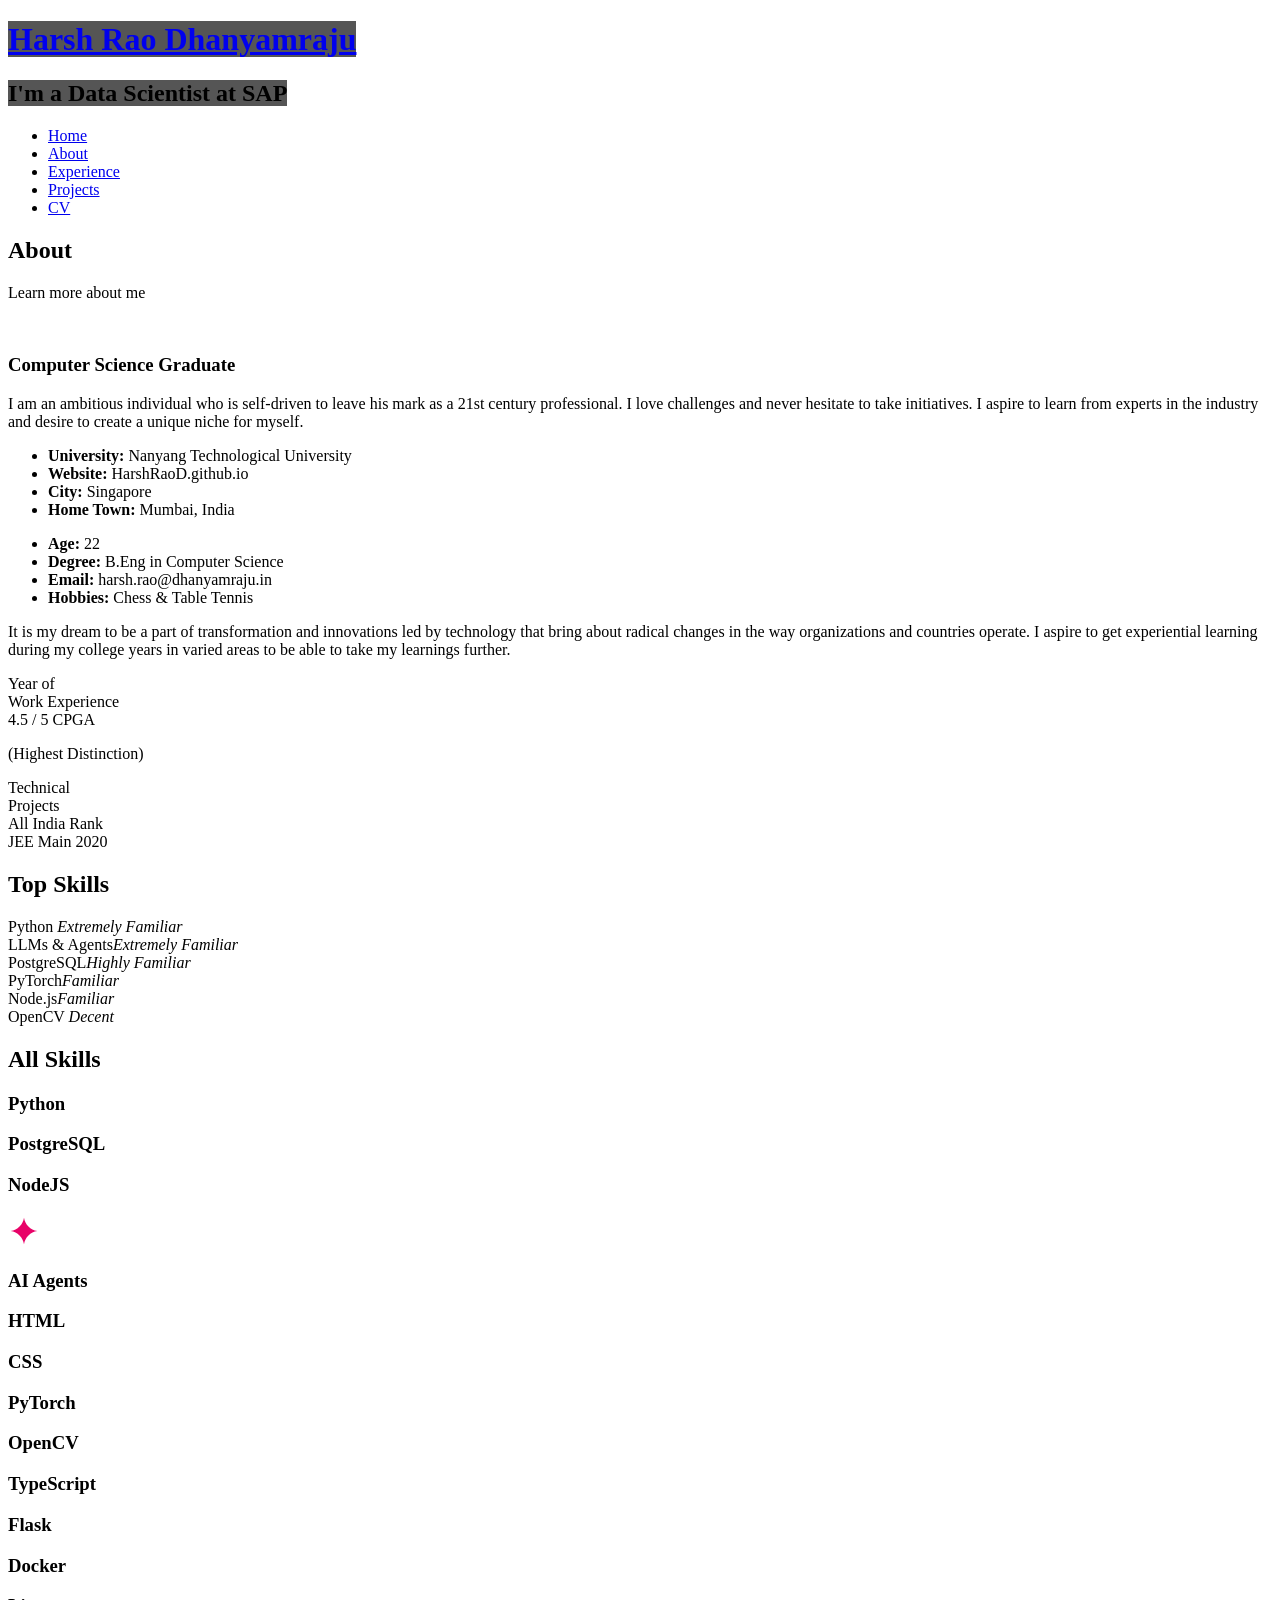
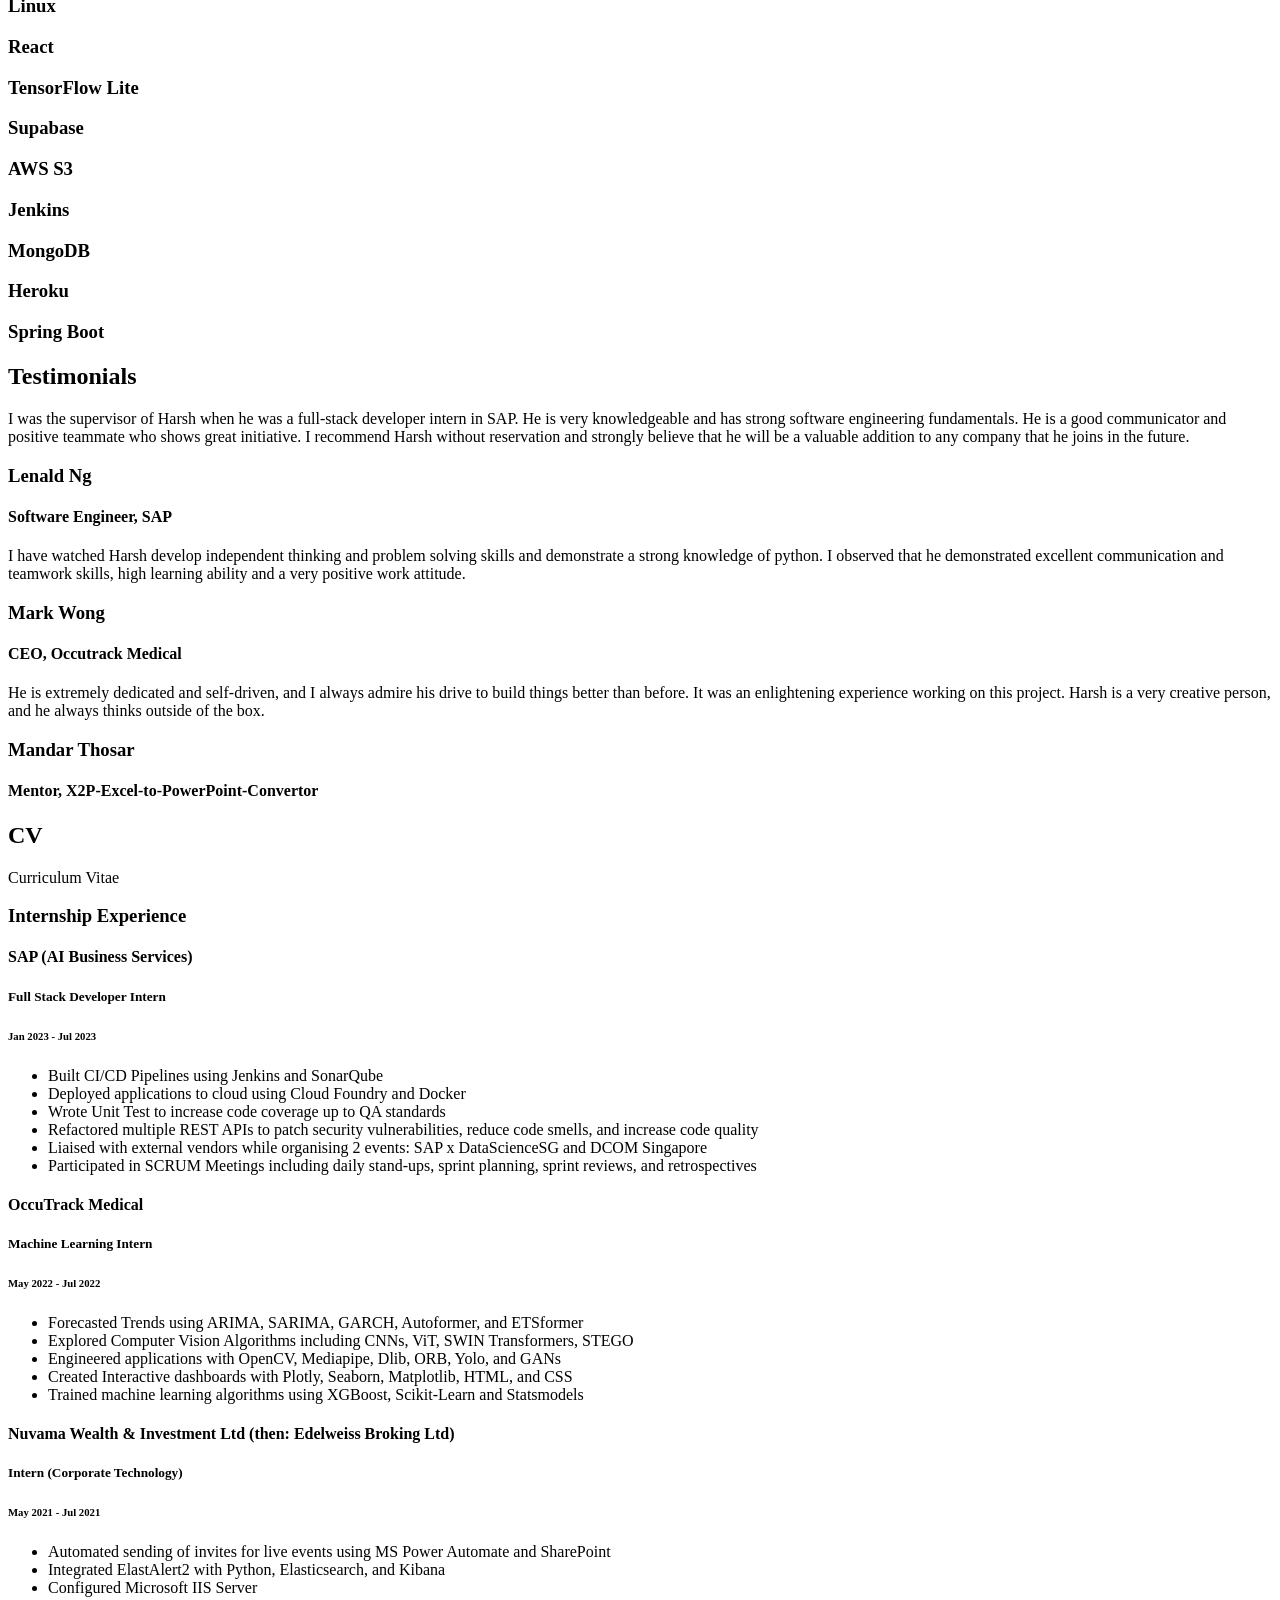
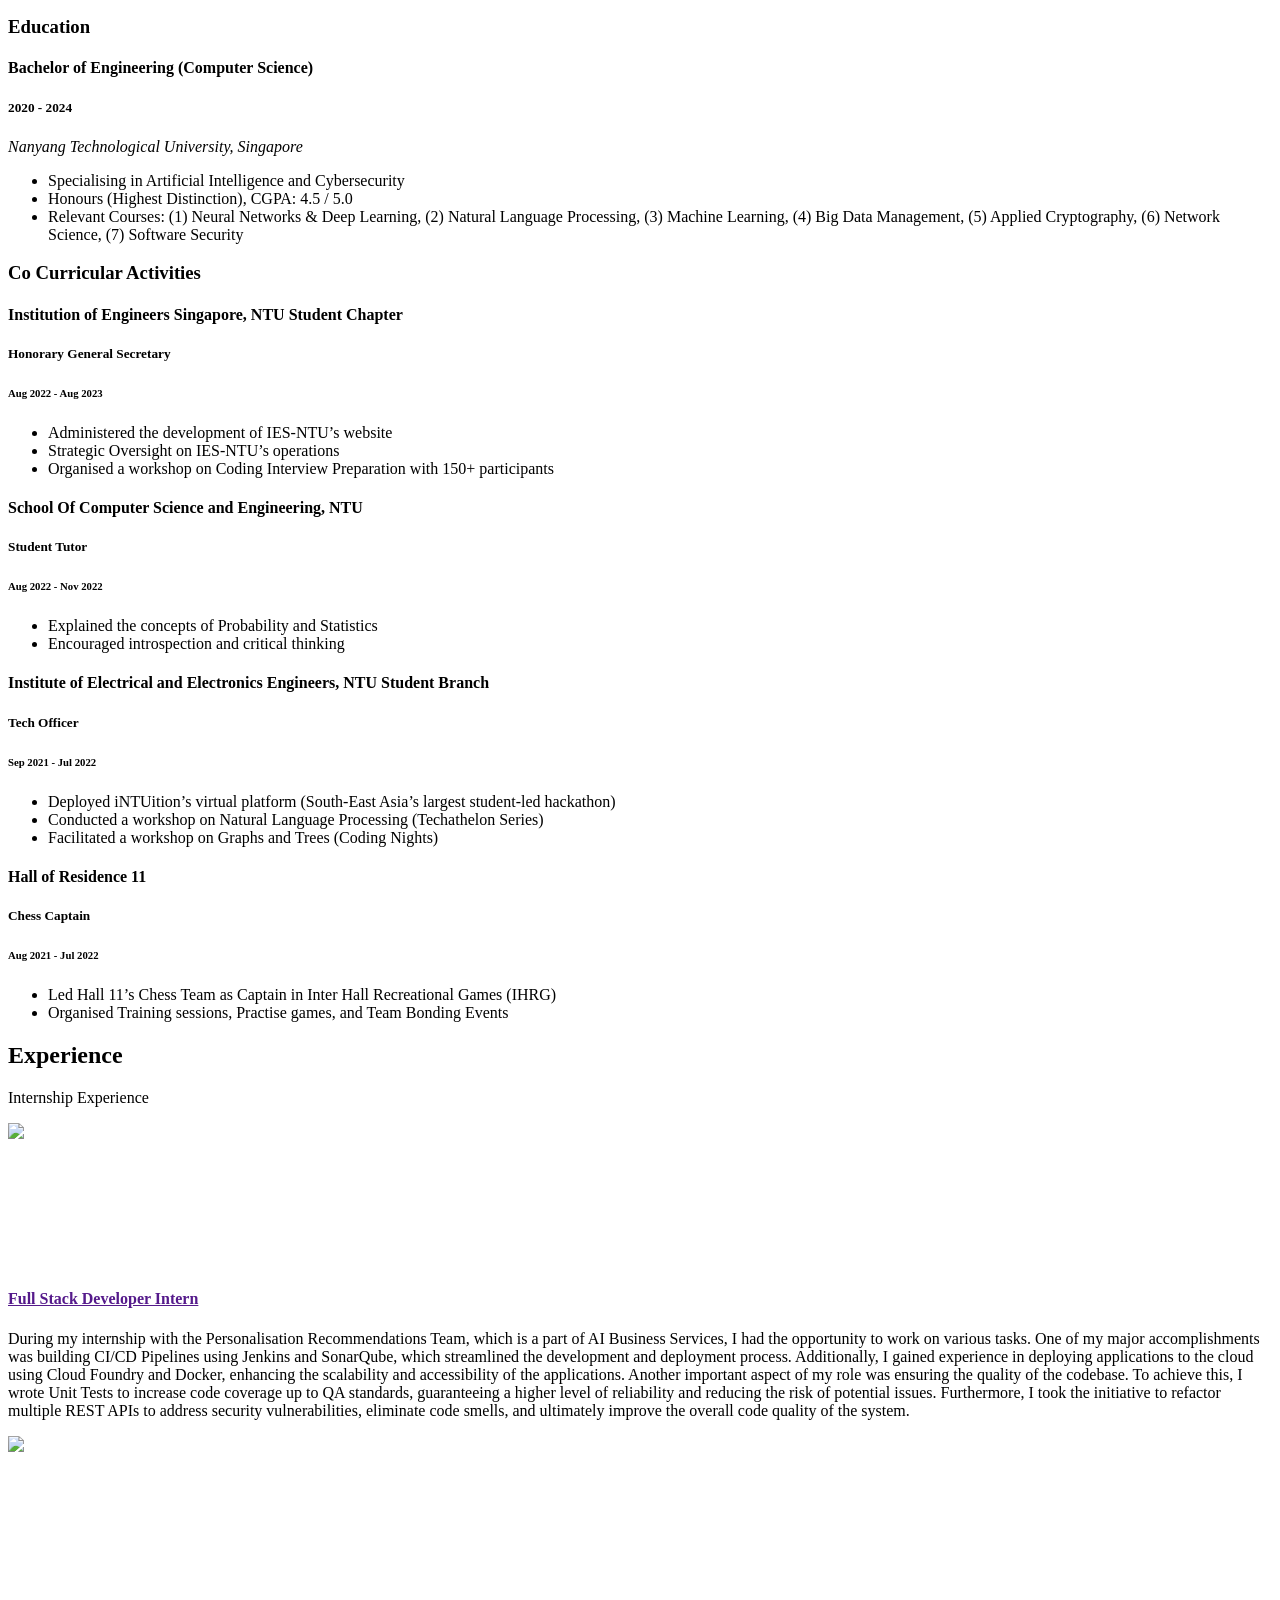
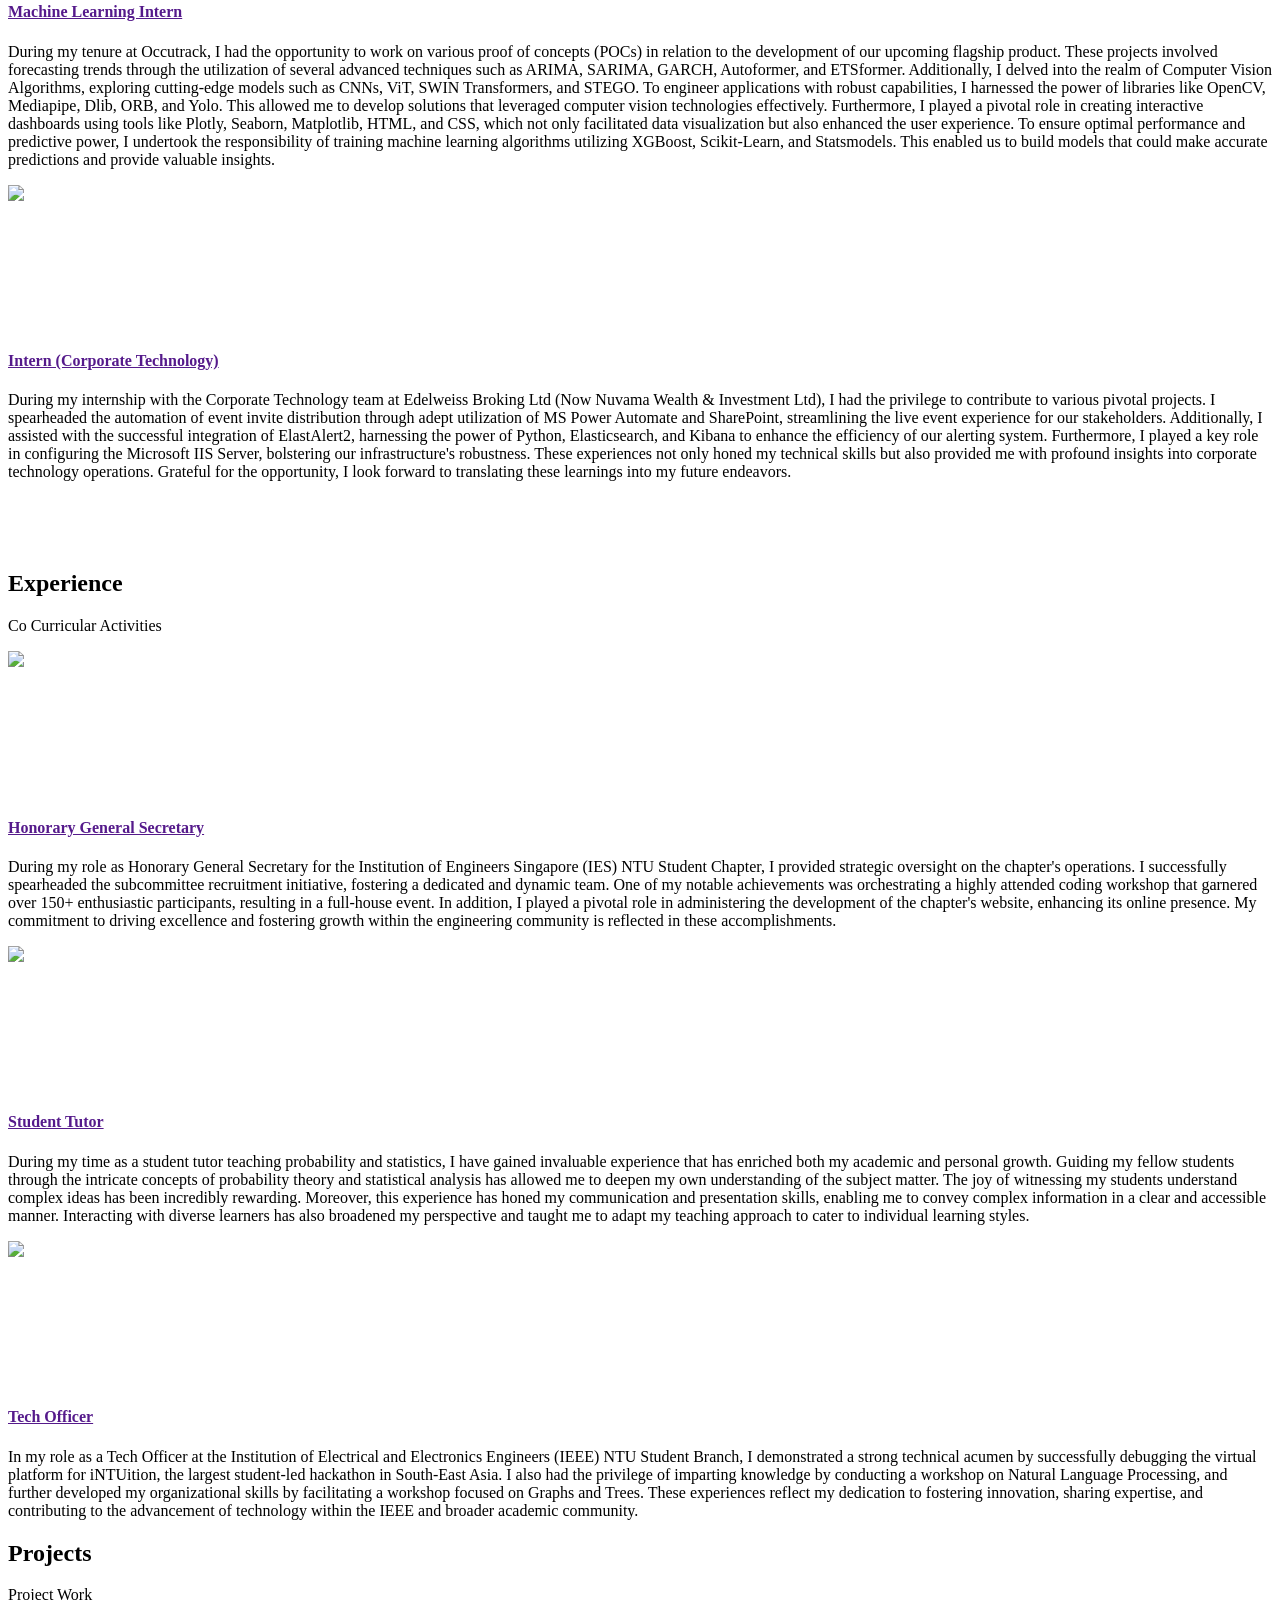
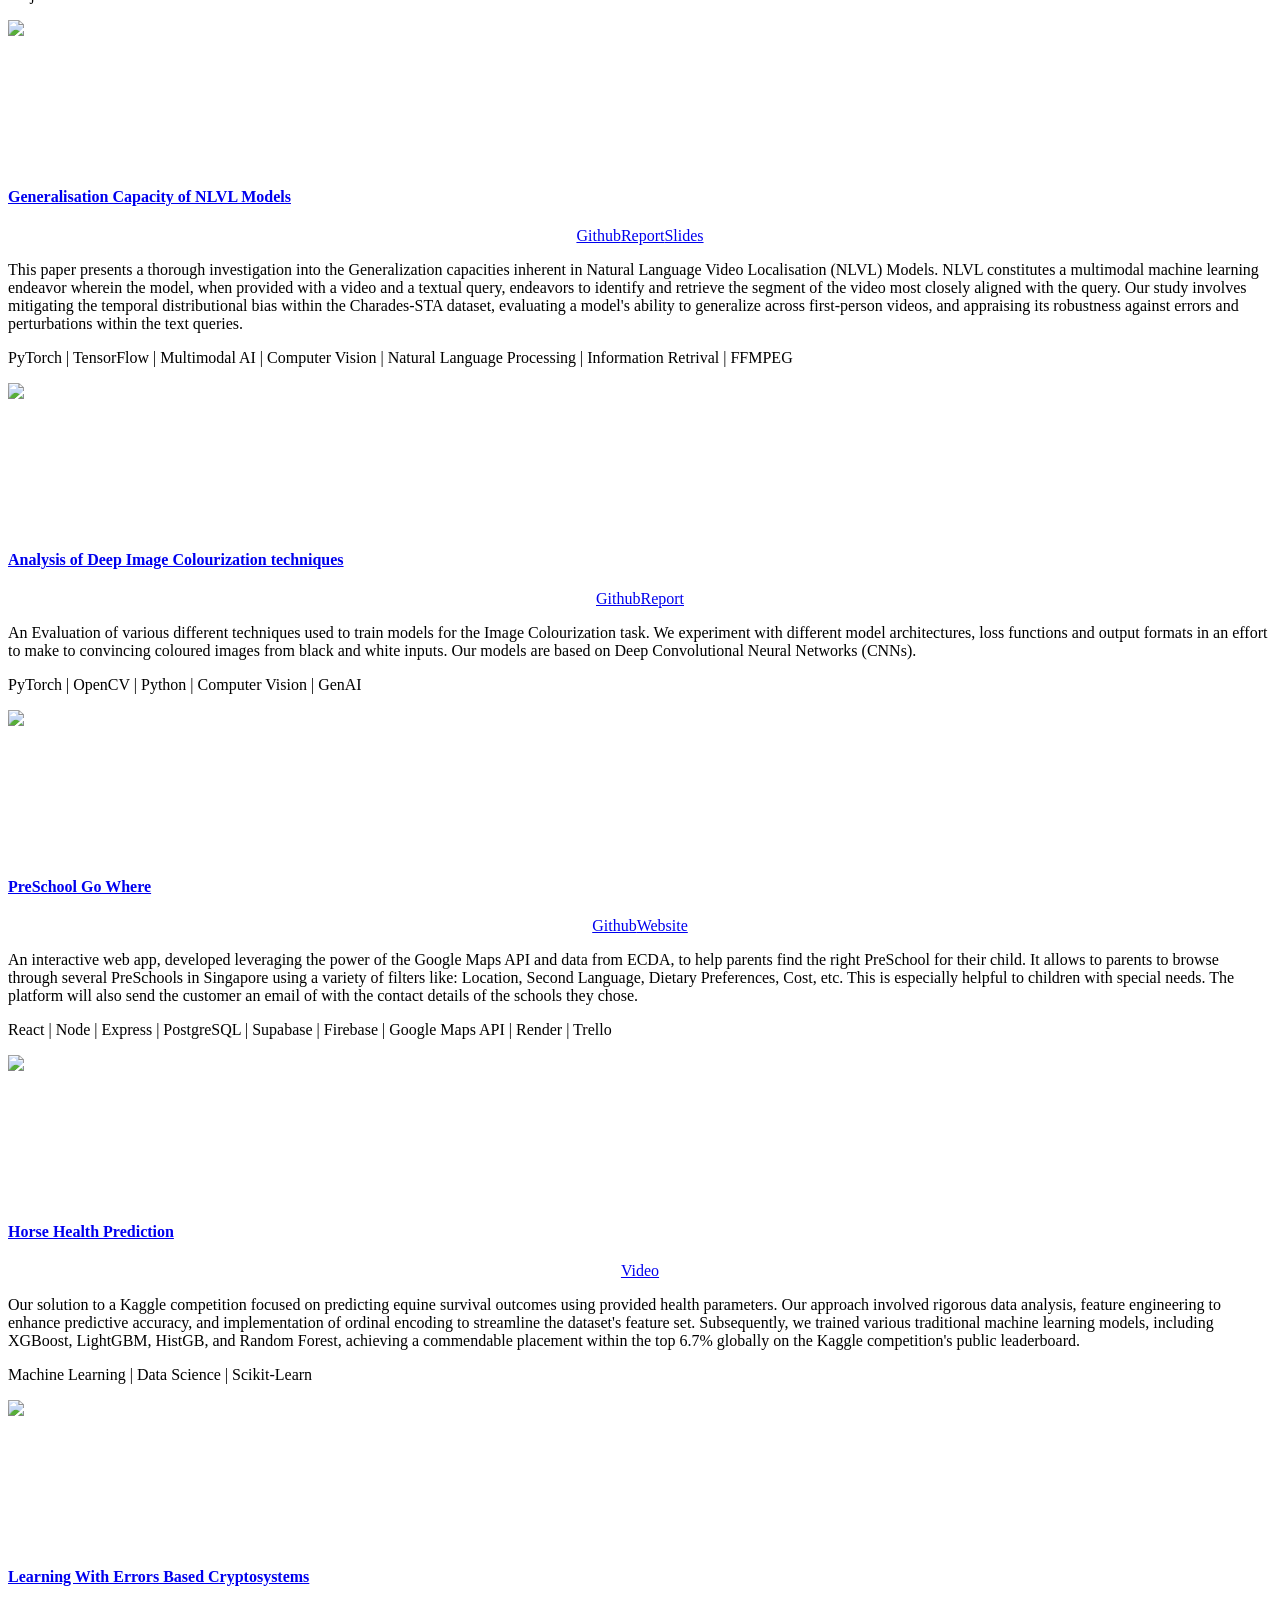
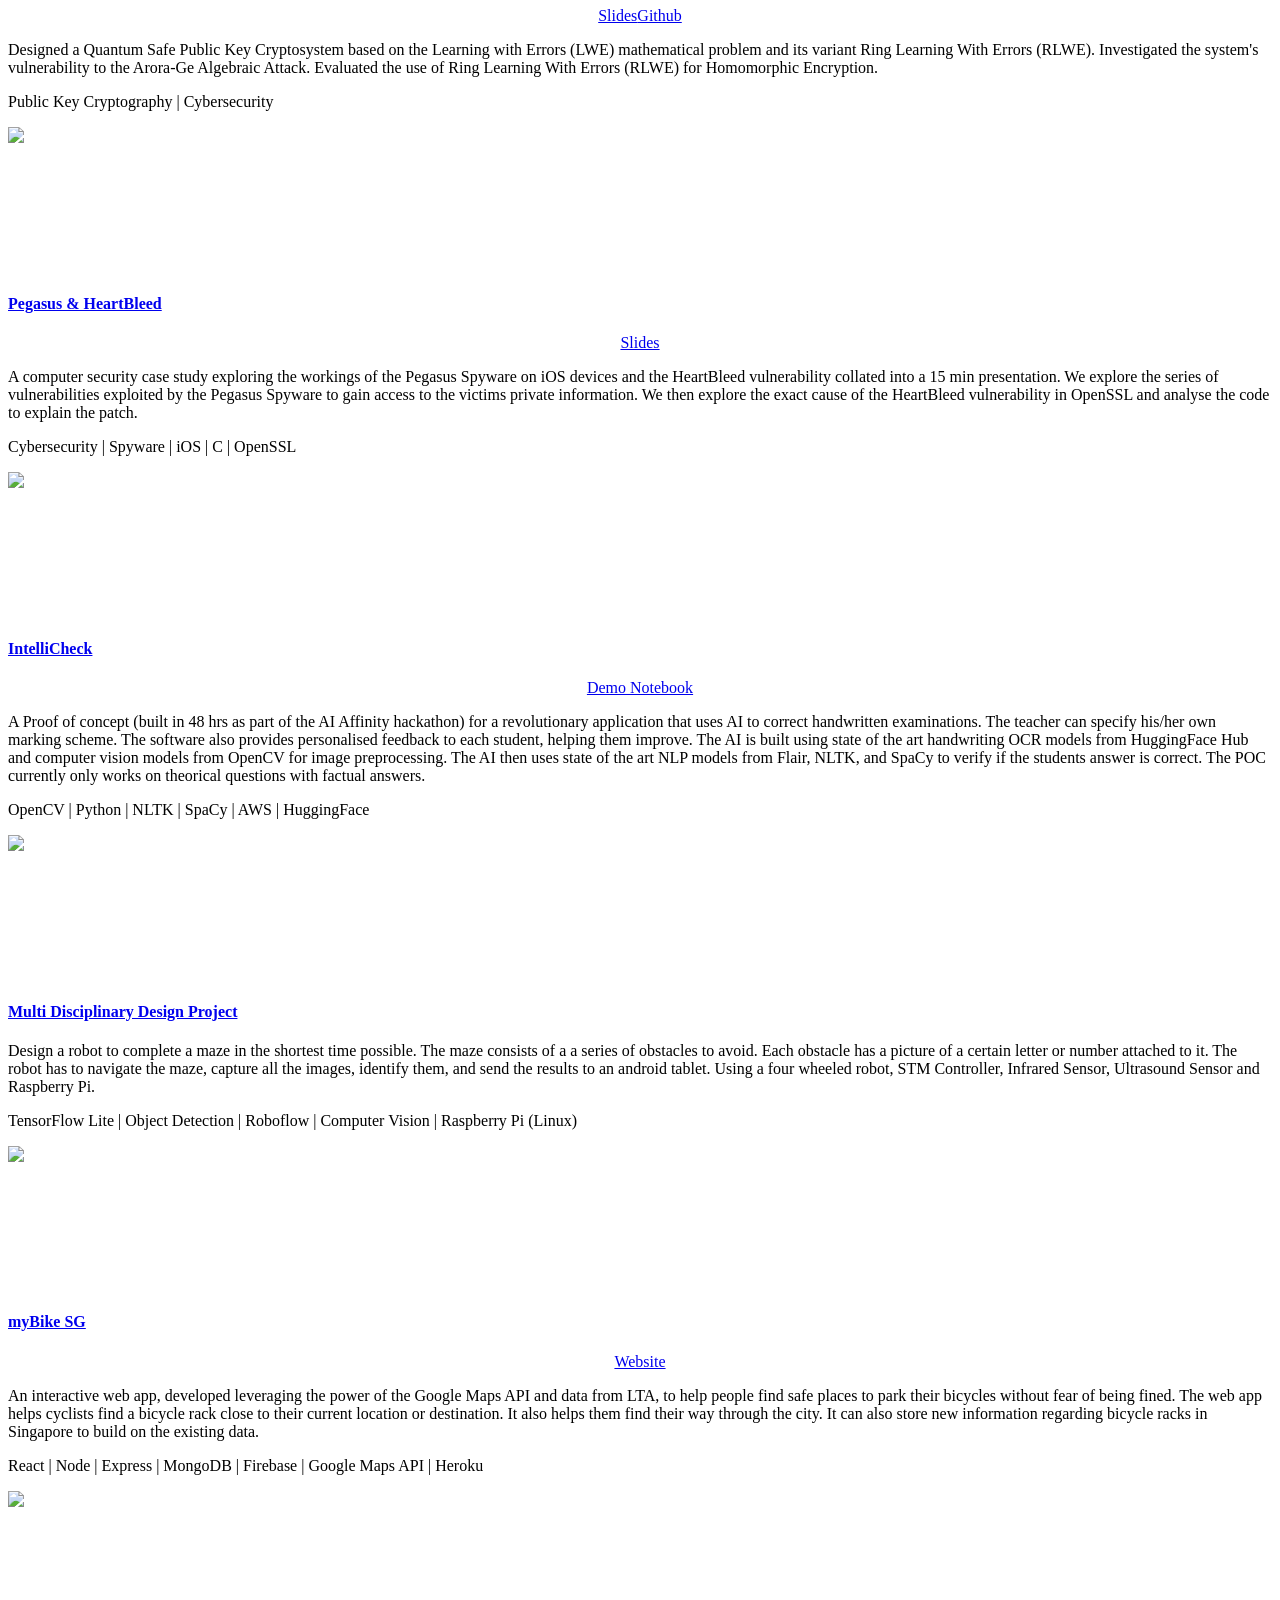
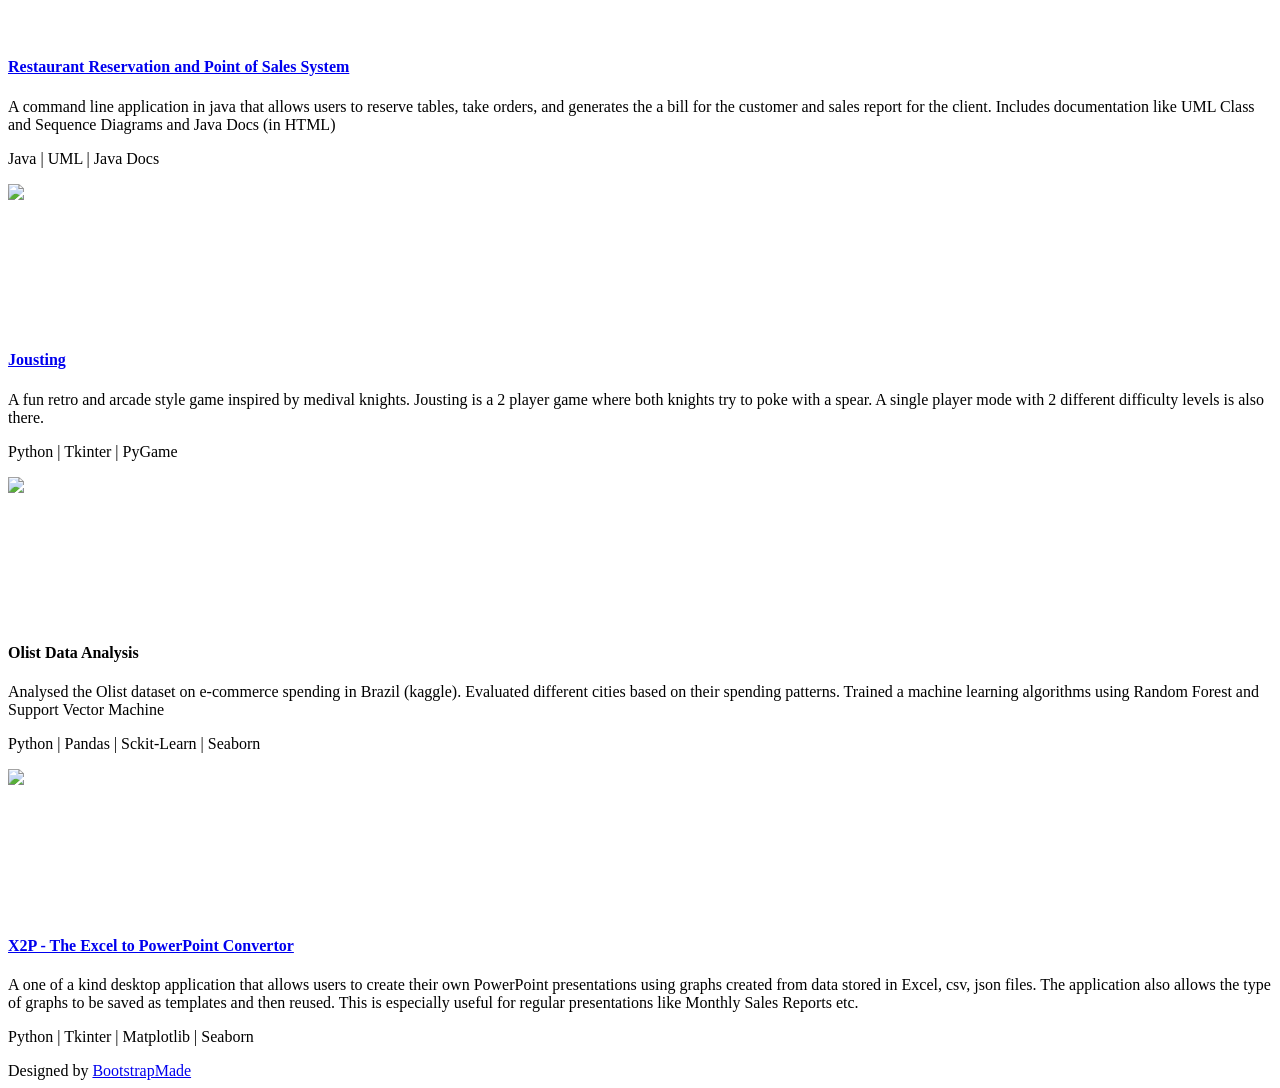
==== commit 4d9afc22: "Added AI Agents Icon" ====
--- a/index.html
+++ b/index.html
@@ -240,8 +240,11 @@
         </div>
         <div class="col-lg-3 col-md-4 mt-4 mt-lg-0">
           <div class="icon-box">
-            <i class="bx bxl-java" style="color: #e80368;"></i>
-            <h3>Java</h3>
+             <!-- <i class="bxl bx-gemini" style="color: #e80368;"></i> -->
+             <svg xmlns="http://www.w3.org/2000/svg" width="32" height="32" fill="currentColor" viewBox="0 0 24 24" style="color: #e80368; margin-right: 10px;" >
+              <path d="M12 2c-.78 5.16-4.84 9.22-10 10 5.16.78 9.22 4.84 10 10 .78-5.16 4.84-9.22 10-10-5.16-.78-9.22-4.84-10-10" class="b"></path>
+            </svg>
+            <h3>AI Agents</h3>
           </div>
         </div>
         <div class="col-lg-3 col-md-4 mt-4">
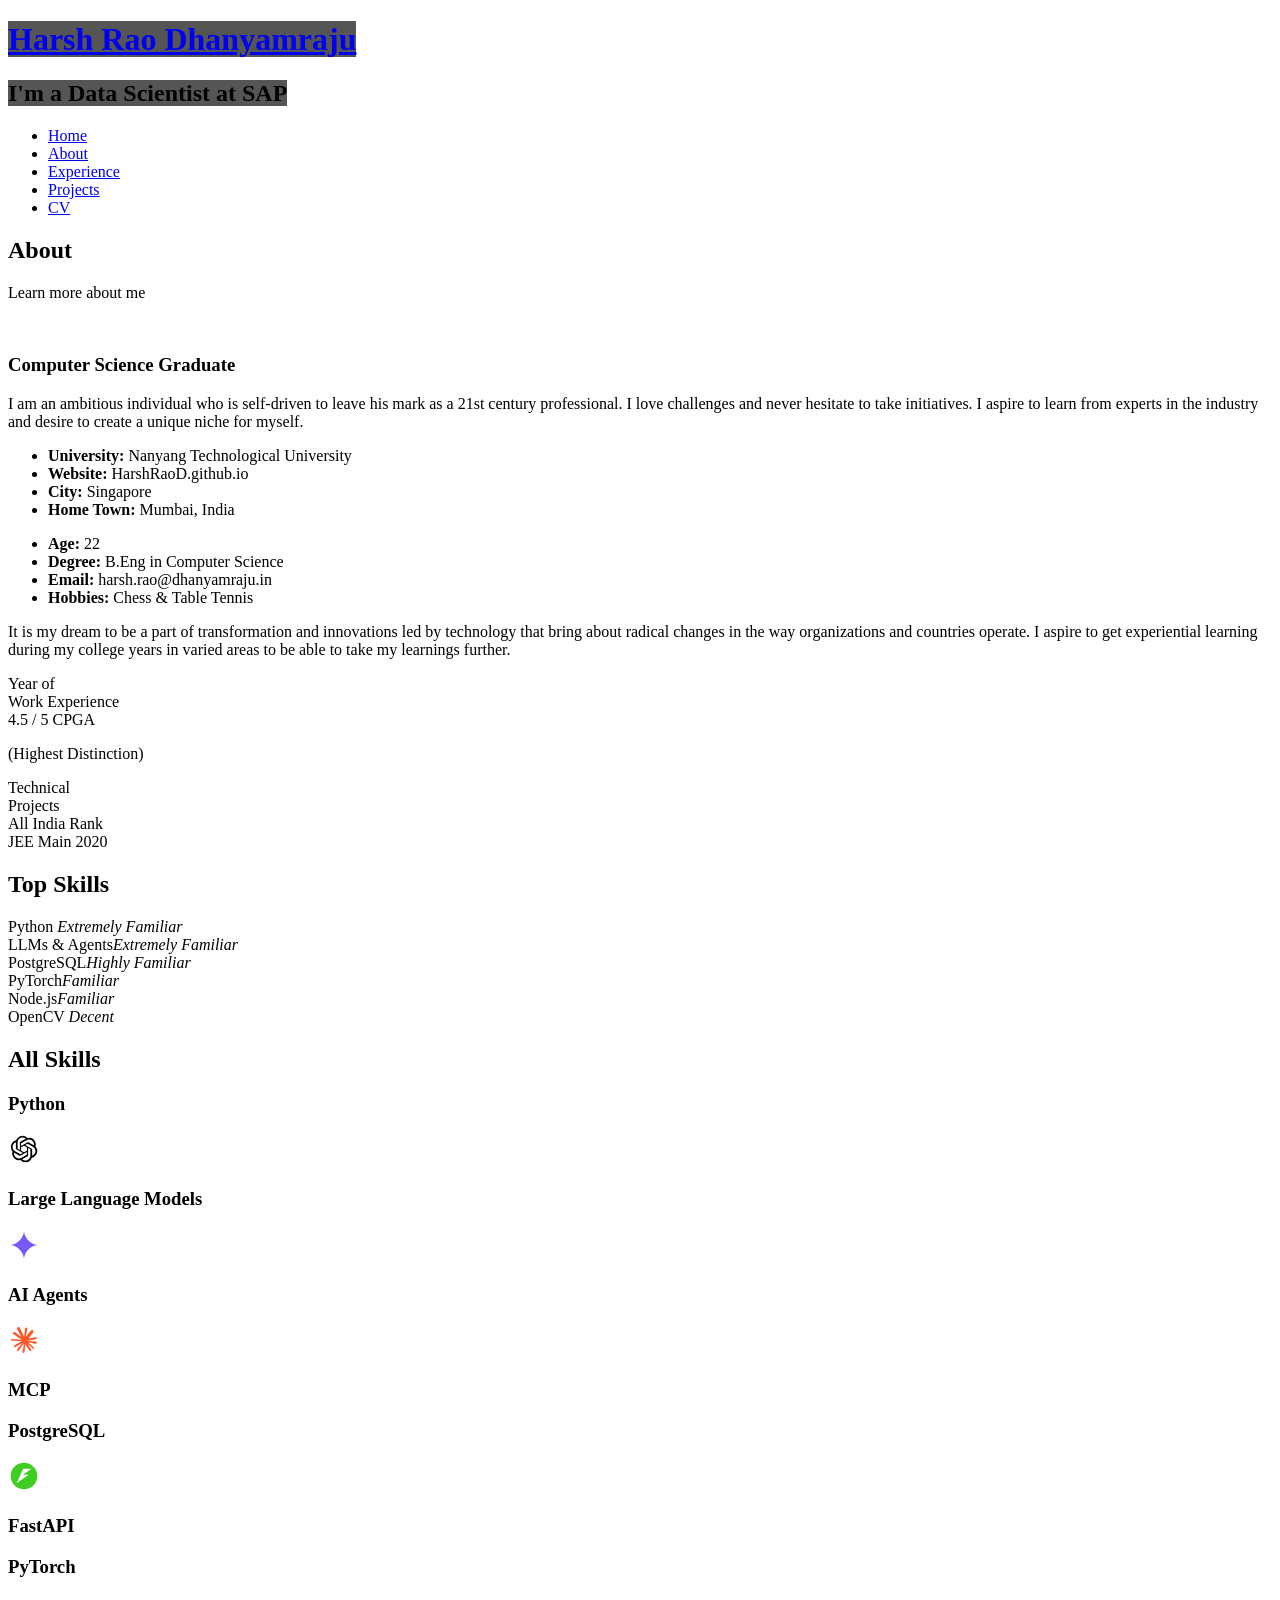
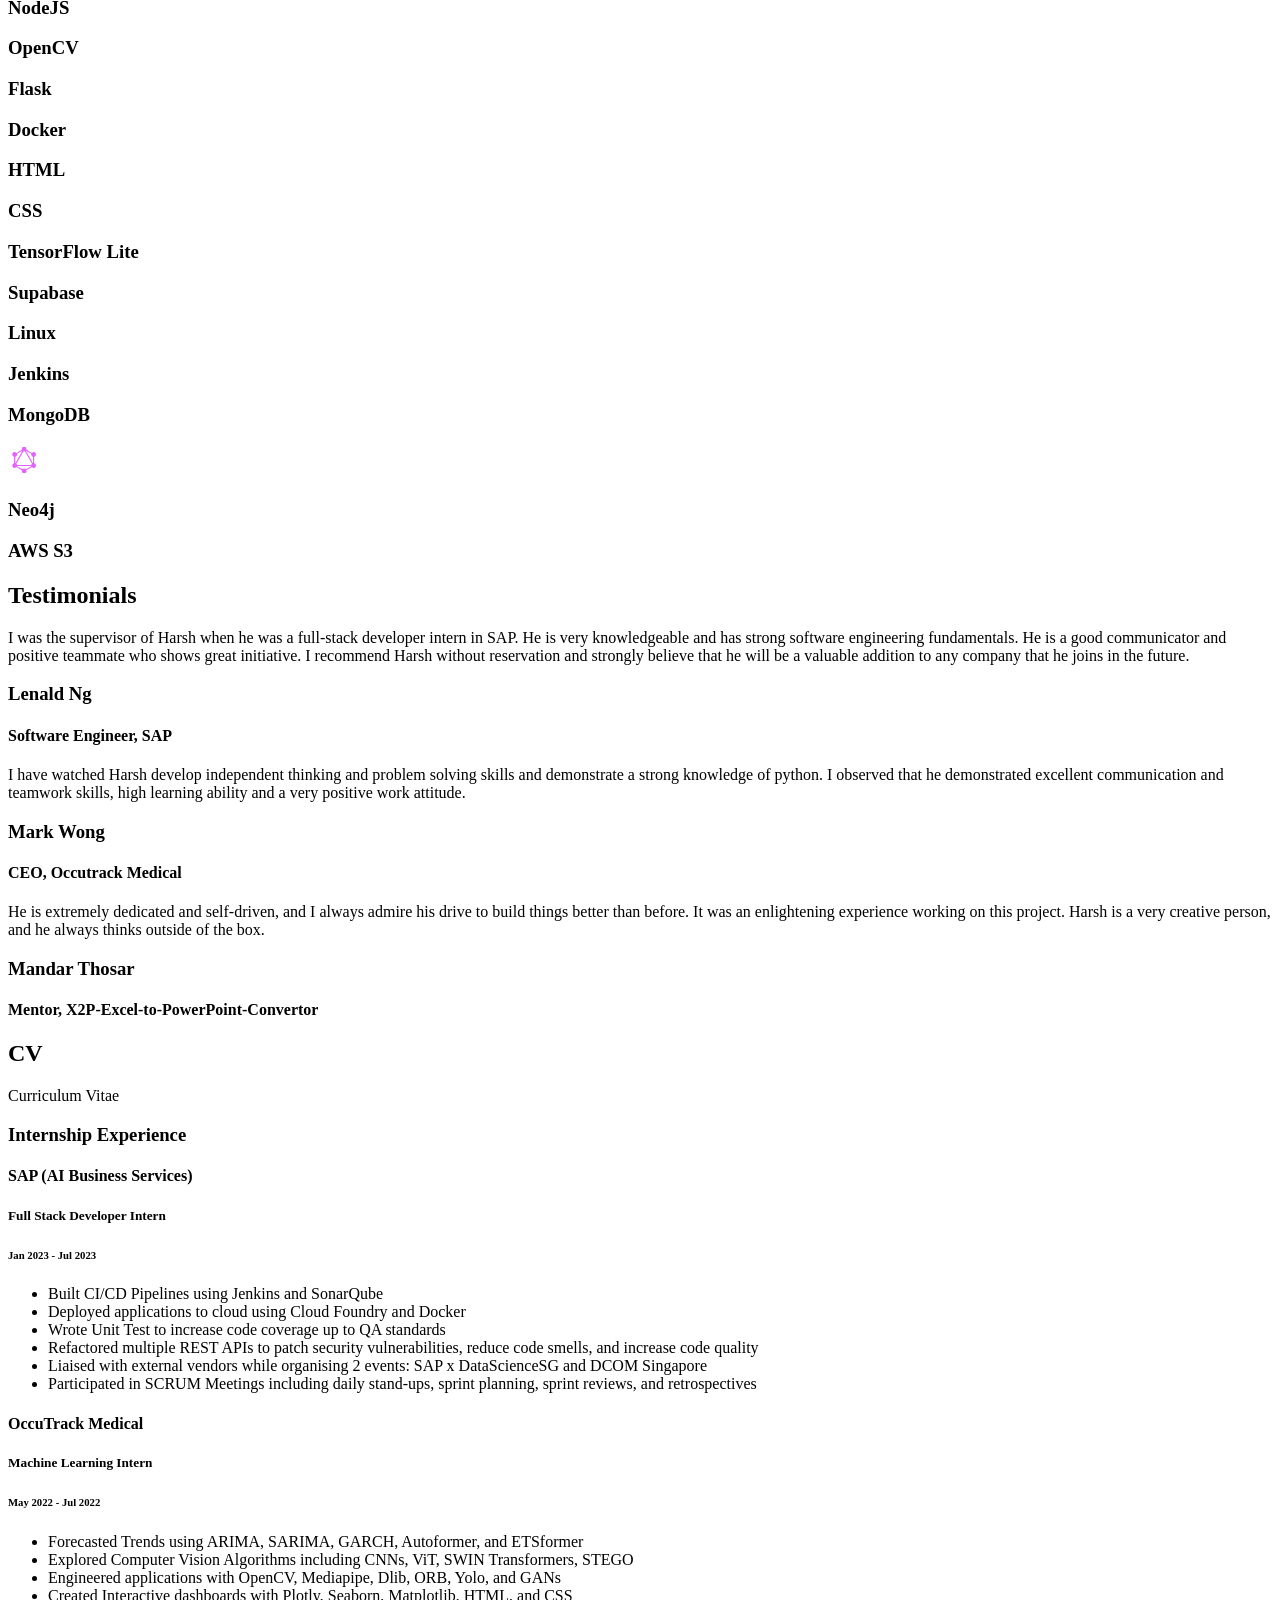
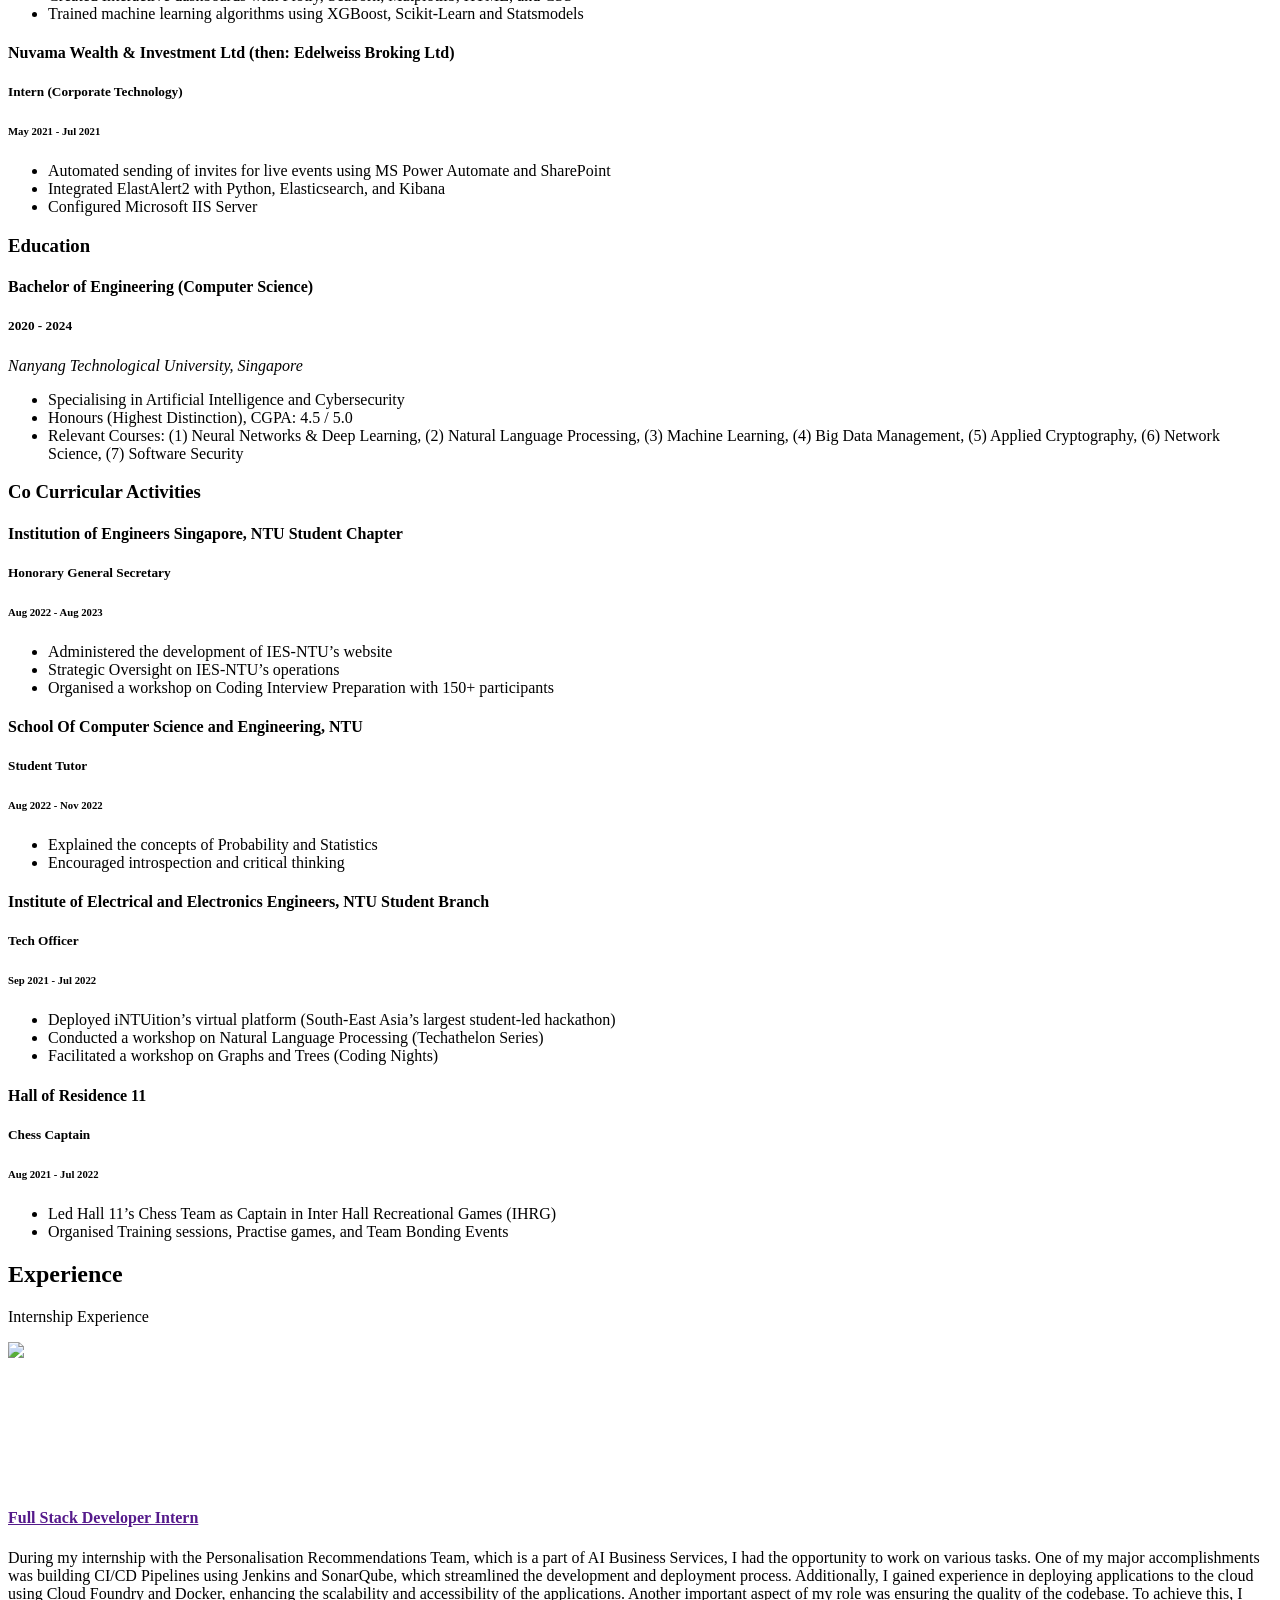
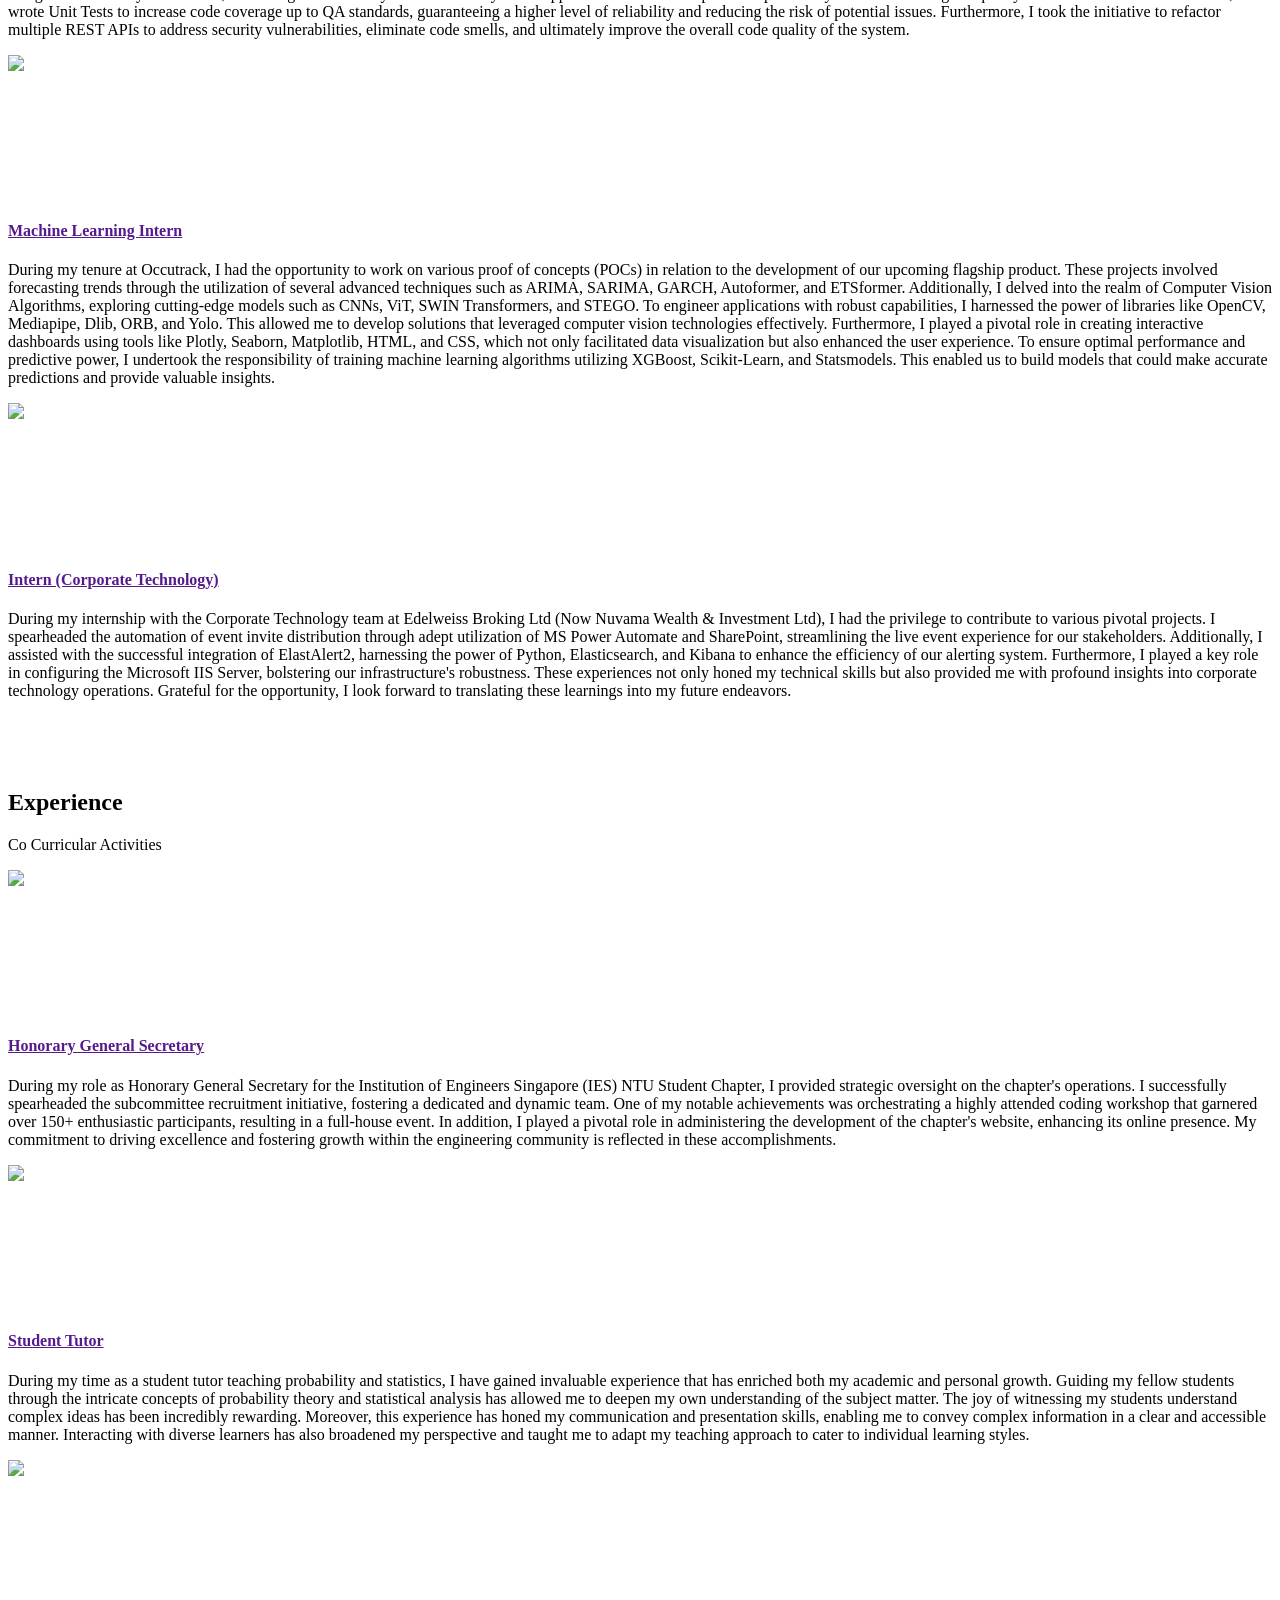
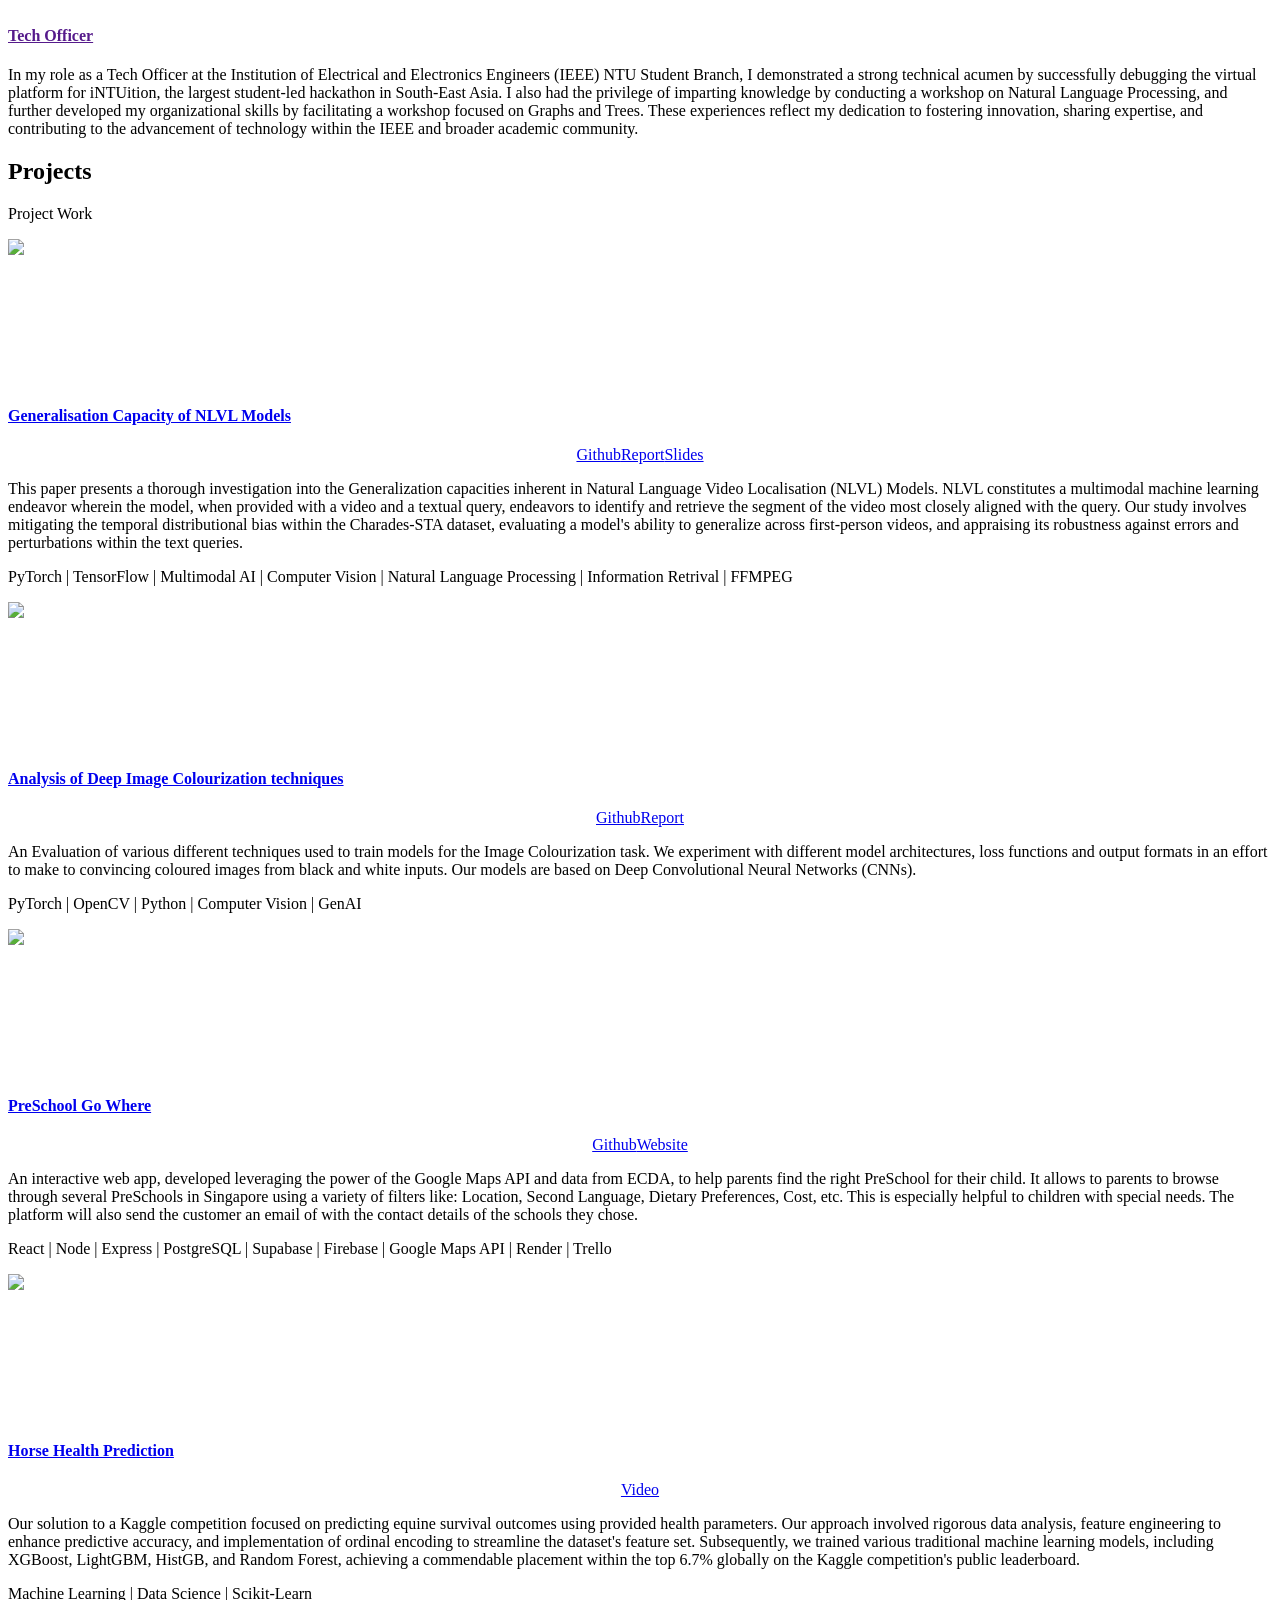
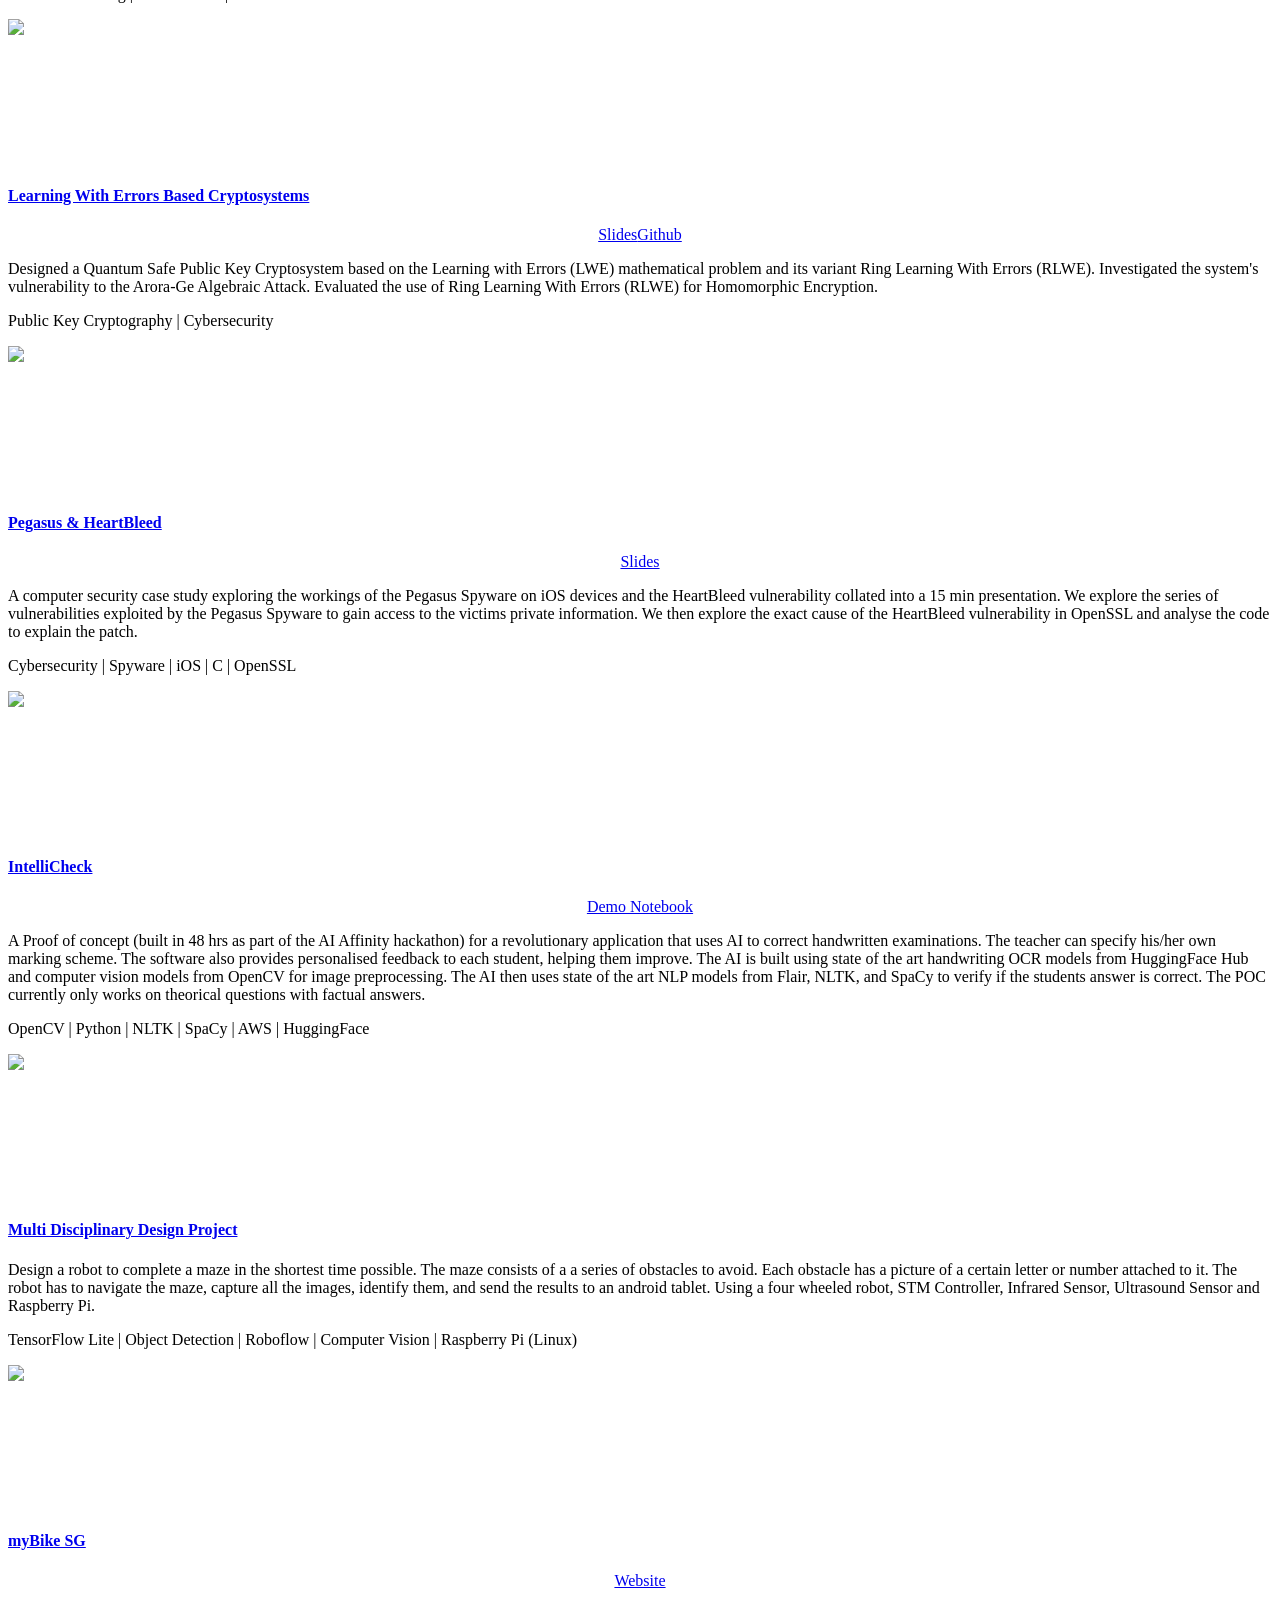
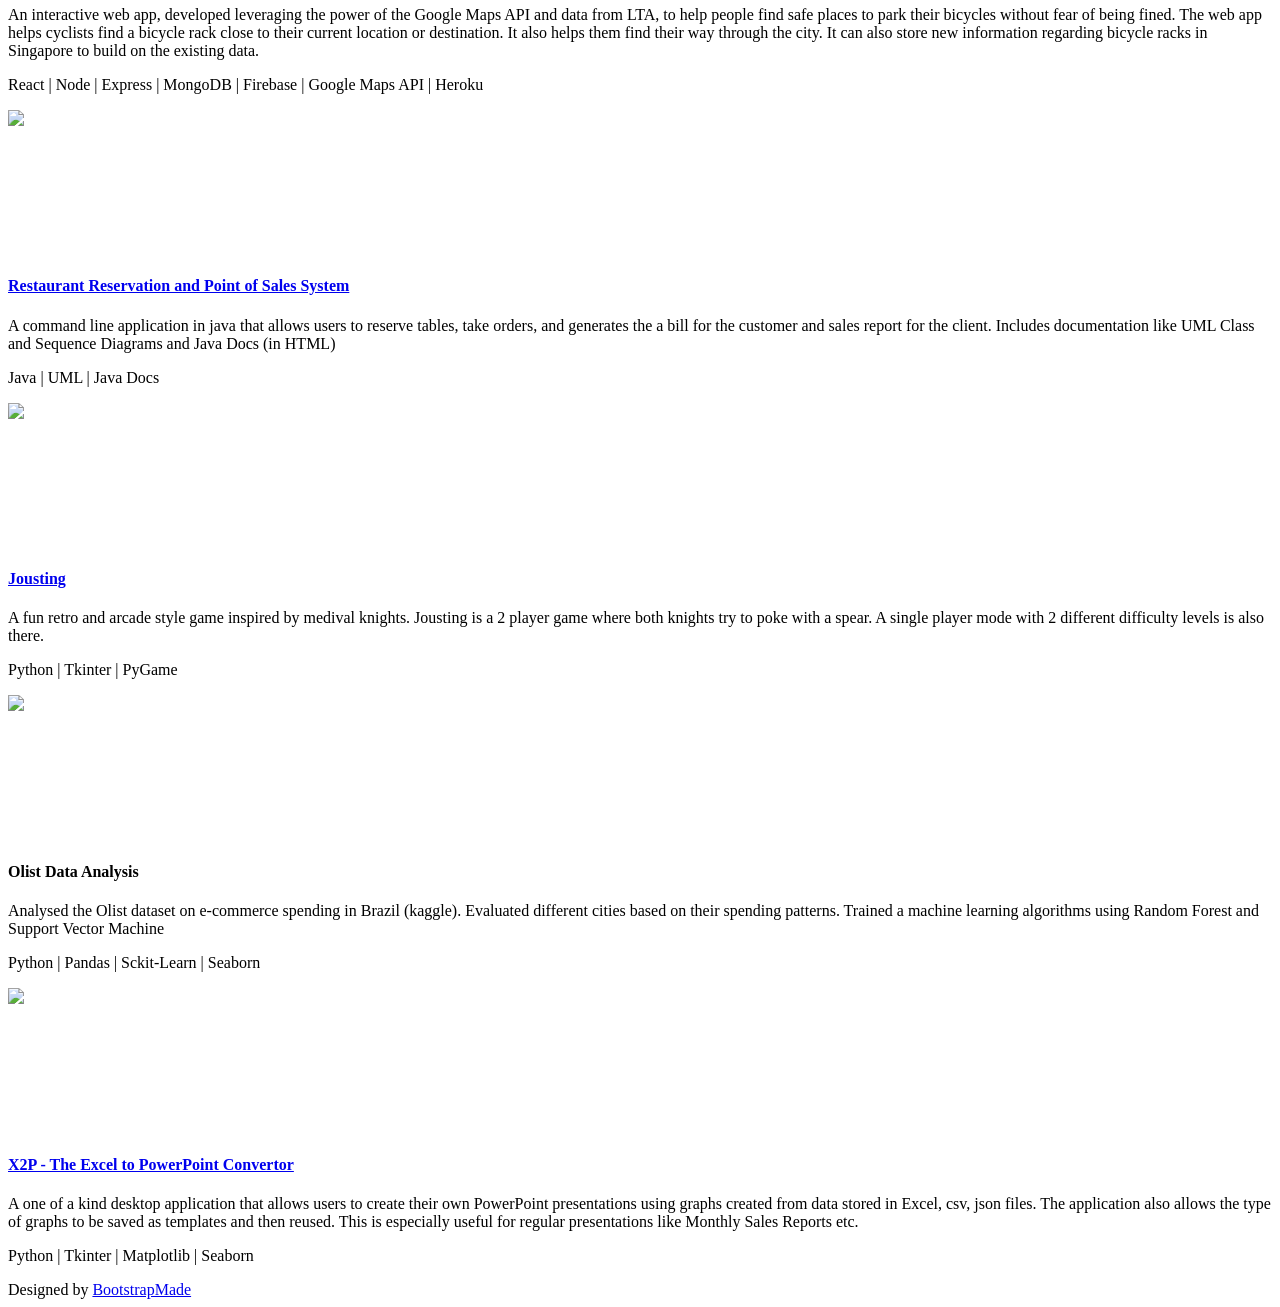
==== commit e0b7f77d: "Skills Updated" ====
--- a/index.html
+++ b/index.html
@@ -228,25 +228,72 @@
         </div>
         <div class="col-lg-3 col-md-4 mt-4 mt-md-0">
           <div class="icon-box">
-            <i class='bx bxl-postgresql' style="color: #5578ff;"></i>
-            <h3>PostgreSQL</h3>
+            <svg  xmlns="http://www.w3.org/2000/svg" width="32" height="32" fill="currentColor" viewBox="0 0 24 24" style="margin-right: 10px;">
+            <path d="M20.57 10.18c.45-1.36.3-2.85-.43-4.09a5.03 5.03 0 0 0-5.42-2.42 5.05 5.05 0 0 0-7.14-.38c-.66.59-1.15 1.35-1.43 2.19A4.98 4.98 0 0 0 2.82 7.9c-1.1 1.9-.85 4.29.62 5.91-.45 1.36-.3 2.85.43 4.09a5.045 5.045 0 0 0 5.43 2.42A5.03 5.03 0 0 0 13.06 22c2.19 0 4.14-1.41 4.81-3.5a4.98 4.98 0 0 0 3.33-2.42 5.04 5.04 0 0 0-.62-5.89Zm-7.52 10.51c-.88 0-1.72-.31-2.4-.87l.12-.07 3.98-2.3c.2-.12.33-.33.33-.57v-5.61l1.68.97s.03.02.03.04v4.65c0 2.07-1.68 3.74-3.75 3.75ZM5 17.25c-.44-.76-.6-1.65-.45-2.51l.12.07 3.99 2.3c.2.12.45.12.65 0l4.87-2.81v1.94s-.01.04-.03.05l-4.03 2.33A3.756 3.756 0 0 1 5 17.25M3.95 8.58a3.7 3.7 0 0 1 1.97-1.64v4.73c0 .23.12.45.32.56l4.85 2.8-1.68.97h-.06l-4.03-2.32a3.754 3.754 0 0 1-1.37-5.12zm13.83 3.21-4.86-2.82L14.6 8h.06l4.03 2.33a3.743 3.743 0 0 1 1.37 5.12 3.8 3.8 0 0 1-1.94 1.64v-4.73a.67.67 0 0 0-.34-.56Zm1.68-2.52-.12-.07-3.98-2.32a.63.63 0 0 0-.65 0L9.84 9.69V7.75s0-.04.02-.05l4.03-2.32a3.75 3.75 0 0 1 5.12 1.38c.44.76.59 1.64.45 2.51v.02ZM8.93 12.72l-1.68-.97s-.03-.03-.03-.05V7.06c0-2.07 1.68-3.75 3.75-3.74.87 0 1.72.31 2.39.87l-.12.07-3.98 2.3c-.2.12-.33.33-.33.57v5.6Zm.91-1.97 2.17-1.25 2.17 1.25v2.5l-2.16 1.25-2.17-1.25v-2.5Z"></path>
+            </svg>
+            <h3>Large Language Models</h3>
           </div>
         </div>
         <div class="col-lg-3 col-md-4 mt-4 mt-md-0">
           <div class="icon-box">
-            <i class="bx bxl-nodejs" style="color: #29cc61;"></i>
-            <h3>NodeJS</h3>
-          </div>
-        </div>
-        <div class="col-lg-3 col-md-4 mt-4 mt-lg-0">
-          <div class="icon-box">
-             <!-- <i class="bxl bx-gemini" style="color: #e80368;"></i> -->
-             <svg xmlns="http://www.w3.org/2000/svg" width="32" height="32" fill="currentColor" viewBox="0 0 24 24" style="color: #e80368; margin-right: 10px;" >
+            <svg xmlns="http://www.w3.org/2000/svg" width="32" height="32" fill="currentColor" viewBox="0 0 24 24" style="color: #7758f6; margin-right: 10px;" >
               <path d="M12 2c-.78 5.16-4.84 9.22-10 10 5.16.78 9.22 4.84 10 10 .78-5.16 4.84-9.22 10-10-5.16-.78-9.22-4.84-10-10" class="b"></path>
             </svg>
             <h3>AI Agents</h3>
           </div>
         </div>
+        <div class="col-lg-3 col-md-4 mt-4 mt-lg-0">
+          <div class="icon-box">
+            <svg  xmlns="http://www.w3.org/2000/svg" width="32" height="32" fill="currentColor" viewBox="0 0 24 24" style="color: #ff5828; margin-right: 10px;">
+              <path d="m6.09 15.21 3.83-2.15.06-.19-.06-.1h-.19l-.64-.04-2.19-.06-1.9-.08-1.84-.1-.46-.1-.43-.57.04-.29.39-.26.56.05 1.23.08 1.85.13 1.34.08 1.99.21h.32l.04-.13-.11-.08-.08-.08-1.91-1.3-2.07-1.37-1.08-.79-.59-.4-.3-.37-.13-.82.53-.59.71.05.18.05.72.56 1.55 1.2 2.02 1.49.3.25.12-.08v-.06l-.12-.22-1.1-1.99L7.5 5.12l-.52-.84-.14-.5c-.05-.21-.08-.38-.08-.59l.61-.82.33-.11.81.11.34.3.5 1.15.81 1.81 1.26 2.46.37.73.2.68.07.21h.13v-.12l.1-1.38.19-1.7.19-2.19.06-.62.31-.74.61-.4.47.23.39.56-.05.36-.23 1.5-.45 2.36-.3 1.58h.17l.2-.2.8-1.06 1.34-1.68.59-.67.69-.73.44-.35h.84l.62.92-.28.95-.86 1.09-.71.93-1.02 1.38-.64 1.1.06.09h.15l2.32-.51 1.25-.23 1.49-.26.68.32.07.32-.27.66-1.6.39-1.87.37-2.79.66-.03.02.04.05 1.26.12.54.03h1.32l2.45.18.64.42.38.52-.06.39-.99.5-1.33-.32-3.1-.74-1.06-.27h-.15v.09l.89.87 1.63 1.47 2.04 1.89.1.47-.26.37-.28-.04-1.79-1.35-.69-.61-1.56-1.32h-.1v.14l.36.53 1.9 2.86.1.88-.14.29-.49.17-.54-.1-1.11-1.56-1.15-1.76-.93-1.58-.11.06-.55 5.89-.26.3-.59.23-.49-.37-.26-.61.26-1.2.32-1.56.26-1.24.23-1.54.14-.51v-.03l-.12.01-1.16 1.6-1.77 2.39-1.4 1.5-.34.13-.58-.3.05-.54.33-.48 1.94-2.46 1.17-1.53.75-.88v-.13h-.05l-5.14 3.34-.92.12-.39-.37.05-.61.19-.2 1.55-1.06Z"></path>
+            </svg>
+            <h3>MCP</h3>
+          </div>
+        </div>
+        <div class="col-lg-3 col-md-4 mt-4">
+          <div class="icon-box">
+            <i class='bx bxl-postgresql' style="color: #5578ff;"></i>
+            <h3>PostgreSQL</h3>
+          </div>
+        </div>
+        <div class="col-lg-3 col-md-4 mt-4">
+          <div class="icon-box">
+            <svg  xmlns="http://www.w3.org/2000/svg" width="32" height="32" fill="currentColor" viewBox="0 0 24 24" style="color: #3ece22; margin-right: 10px;">
+              <path d="m12,2.06c-5.52,0-10,4.46-10,9.97h0c0,5.5,4.48,9.97,10,9.97h0c5.52,0,10-4.46,10-9.97h0c0-5.51-4.48-9.97-10-9.97h0Zm-.69,4.51h6.29l-6.32,4.44h4.32l-9.2,6.47,2-4.44.91-2.03,2-4.44Z"></path>
+            </svg>
+            <h3>FastAPI</h3>
+          </div>
+        </div>
+        <div class="col-lg-3 col-md-4 mt-4">
+          <div class="icon-box">
+            <i class='bx bxs-torch' style="color: #e361ff;"></i>
+            <h3>PyTorch</h3>
+          </div>
+        </div>
+        <div class="col-lg-3 col-md-4 mt-4">
+          <div class="icon-box">
+            <i class='bx bxl-nodejs' style="color: #3ece22;"></i>
+            <h3>NodeJS</h3>
+          </div>
+        </div>
+        <div class="col-lg-3 col-md-4 mt-4">
+          <div class="icon-box">
+            <i class='bx bxs-camera' style="color: #ff5828;"></i>
+            <h3>OpenCV</h3>
+          </div>
+        </div>
+        <div class="col-lg-3 col-md-4 mt-4">
+          <div class="icon-box">
+            <i class='bx bxl-flask' style="color: #ffbb2c;"></i>
+            <h3>Flask</h3>
+          </div>
+        </div>
+        <div class="col-lg-3 col-md-4 mt-4">
+          <div class="icon-box">
+            <i class='bx bxl-docker' style="color: #47aeff;"></i>
+            <h3>Docker</h3>
+          </div>
+        </div>
         <div class="col-lg-3 col-md-4 mt-4">
           <div class="icon-box">
             <i class="bx bxl-html5" style="color: #ff5828;"></i>
@@ -261,32 +308,14 @@
         </div>
         <div class="col-lg-3 col-md-4 mt-4">
           <div class="icon-box">
-            <i class='bx bxs-torch' style="color: #e361ff;"></i>
-            <h3>PyTorch</h3>
-          </div>
-        </div>
-        <div class="col-lg-3 col-md-4 mt-4">
-          <div class="icon-box">
-            <i class='bx bxs-camera' style="color: #ff5828;"></i>
-            <h3>OpenCV</h3>
-          </div>
-        </div>
-        <div class="col-lg-3 col-md-4 mt-4">
-          <div class="icon-box">
-            <i class='bx bxl-typescript' style="color: #335cff;"></i>
-            <h3>TypeScript</h3>
-          </div>
-        </div>
-        <div class="col-lg-3 col-md-4 mt-4">
-          <div class="icon-box">
-            <i class='bx bxl-flask' style="color: #ffbb2c;"></i>
-            <h3>Flask</h3>
-          </div>
-        </div>
-        <div class="col-lg-3 col-md-4 mt-4">
-          <div class="icon-box">
-            <i class='bx bxl-docker' style="color: #47aeff;"></i>
-            <h3>Docker</h3>
+            <i class='bx bxl-google' style="color: #fafafa;"></i>
+            <h3>TensorFlow Lite</h3>
+          </div>
+        </div>
+        <div class="col-lg-3 col-md-4 mt-4">
+          <div class="icon-box">
+            <i class="ri-supabase-fill" style="color :#3ece22;"></i>
+            <h3>Supabase</h3>
           </div>
         </div>
         <div class="col-lg-3 col-md-4 mt-4">
@@ -297,50 +326,28 @@
         </div>
         <div class="col-lg-3 col-md-4 mt-4">
           <div class="icon-box">
-            <i class='bx bxl-react' style="color: #47aeff;"></i>
-            <h3>React</h3>
-          </div>
-        </div>
-        <div class="col-lg-3 col-md-4 mt-4">
-          <div class="icon-box">
-            <i class='bx bxl-google' style="color: #fafafa;"></i>
-            <h3>TensorFlow Lite</h3>
-          </div>
-        </div>
-        <div class="col-lg-3 col-md-4 mt-4">
-          <div class="icon-box">
-            <i class="ri-supabase-fill" style="color :#3ece22;"></i>
-            <h3>Supabase</h3>
+            <i class='bx bx-server' style="color: #e80368"></i>
+            <h3>Jenkins</h3>
+          </div>
+        </div>
+        <div class="col-lg-3 col-md-4 mt-4">
+          <div class="icon-box">
+            <i class='bx bxl-mongodb' style="color: #3ece22;"></i>
+            <h3>MongoDB</h3>
+          </div>
+        </div>
+        <div class="col-lg-3 col-md-4 mt-4">
+          <div class="icon-box">
+            <svg  xmlns="http://www.w3.org/2000/svg" width="32" height="32" fill="currentColor" viewBox="0 0 24 24" style="color: #e361ff; margin-right: 10px;">
+              <path d="M20.1 14.56a2 2 0 0 0-.47-.18V9.62a1.6 1.6 0 0 0 .48-.18 1.78 1.78 0 0 0-1.78-3.09 1.6 1.6 0 0 0-.41.32l-4.11-2.38a1.7 1.7 0 0 0 .07-.51 1.78 1.78 0 0 0-3.56 0 1.7 1.7 0 0 0 .07.51L6.28 6.66a1.6 1.6 0 0 0-.41-.31 1.78 1.78 0 0 0-1.78 3.09 1.6 1.6 0 0 0 .48.18v4.76a2 2 0 0 0-.47.18 1.78 1.78 0 1 0 1.78 3.09 1.7 1.7 0 0 0 .4-.31l4.11 2.37a1.7 1.7 0 0 0-.07.51 1.78 1.78 0 0 0 3.56 0 1.7 1.7 0 0 0-.09-.56l4.09-2.36a1.7 1.7 0 0 0 .44.35 1.78 1.78 0 1 0 1.78-3.09M6.72 15.69a1.7 1.7 0 0 0-.19-.47 1.5 1.5 0 0 0-.31-.4l5.38-9.33a1.8 1.8 0 0 0 1 0l5.4 9.33a1.5 1.5 0 0 0-.31.4 1.7 1.7 0 0 0-.19.47zM17.5 7.4a1.8 1.8 0 0 0 .17 1.38 1.75 1.75 0 0 0 1.12.84v4.76h-.07l-5.39-9.31.05-.07zM10.82 5a.1.1 0 0 0 0 .05L5.48 14.4h-.07V9.62a1.75 1.75 0 0 0 1.12-.84A1.8 1.8 0 0 0 6.7 7.4zm2.6 14a1.78 1.78 0 0 0-1.32-.58 1.75 1.75 0 0 0-1.28.54L6.7 16.6v-.06h10.78v.11z"></path>
+            </svg>
+            <h3>Neo4j</h3>
           </div>
         </div>
         <div class="col-lg-3 col-md-4 mt-4">
           <div class="icon-box">
             <i class='bx bxl-aws' style="color: #ff5828;"></i>
             <h3>AWS S3</h3>
-          </div>
-        </div>
-        <div class="col-lg-3 col-md-4 mt-4">
-          <div class="icon-box">
-            <i class='bx bx-server' style="color: #e80368"></i>
-            <h3>Jenkins</h3>
-          </div>
-        </div>
-        <div class="col-lg-3 col-md-4 mt-4">
-          <div class="icon-box">
-            <i class='bx bxl-mongodb' style="color: #3ece22;"></i>
-            <h3>MongoDB</h3>
-          </div>
-        </div>
-        <div class="col-lg-3 col-md-4 mt-4">
-          <div class="icon-box">
-            <i class='bx bxl-heroku' style="color: #fafafa;"></i>
-            <h3>Heroku</h3>
-          </div>
-        </div>
-        <div class="col-lg-3 col-md-4 mt-4">
-          <div class="icon-box">
-            <i class='bx bxl-spring-boot' style="color: #3ece22;"></i>
-            <h3>Spring Boot</h3>
           </div>
         </div>
       </div>
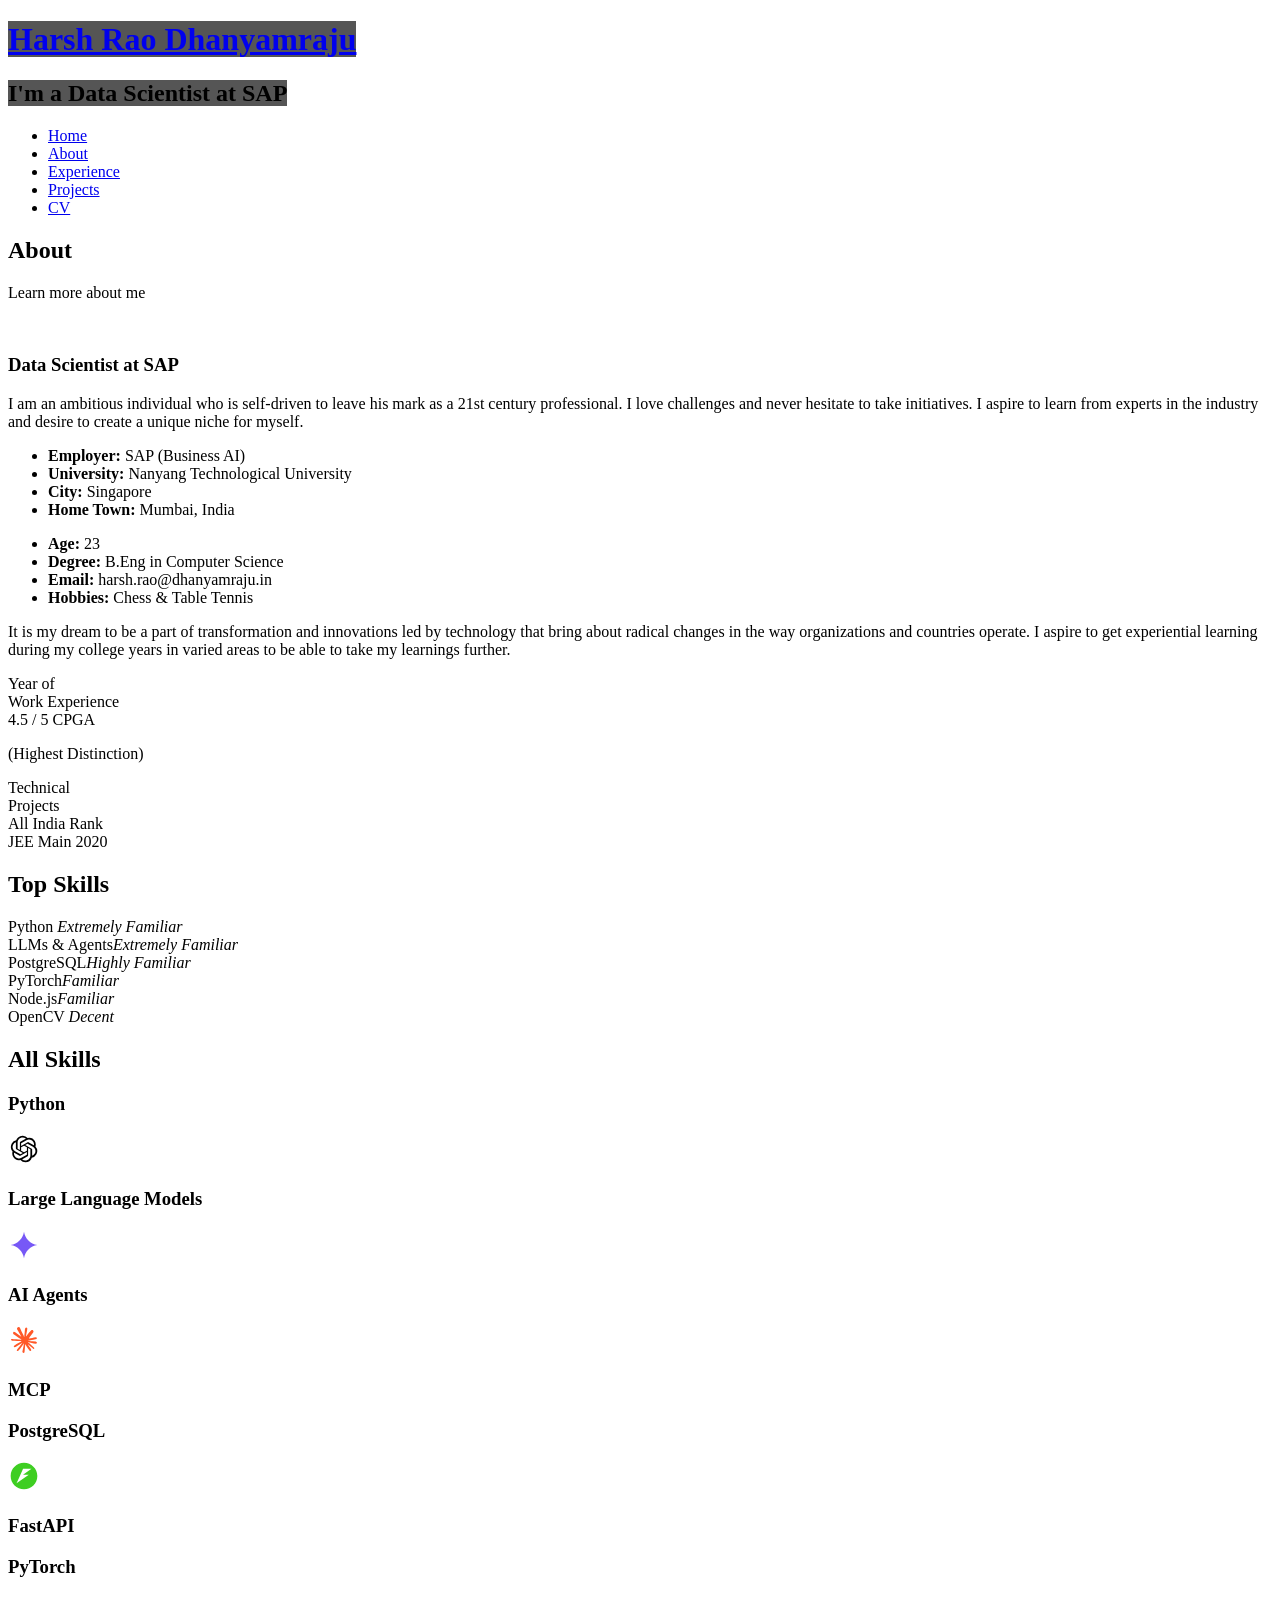
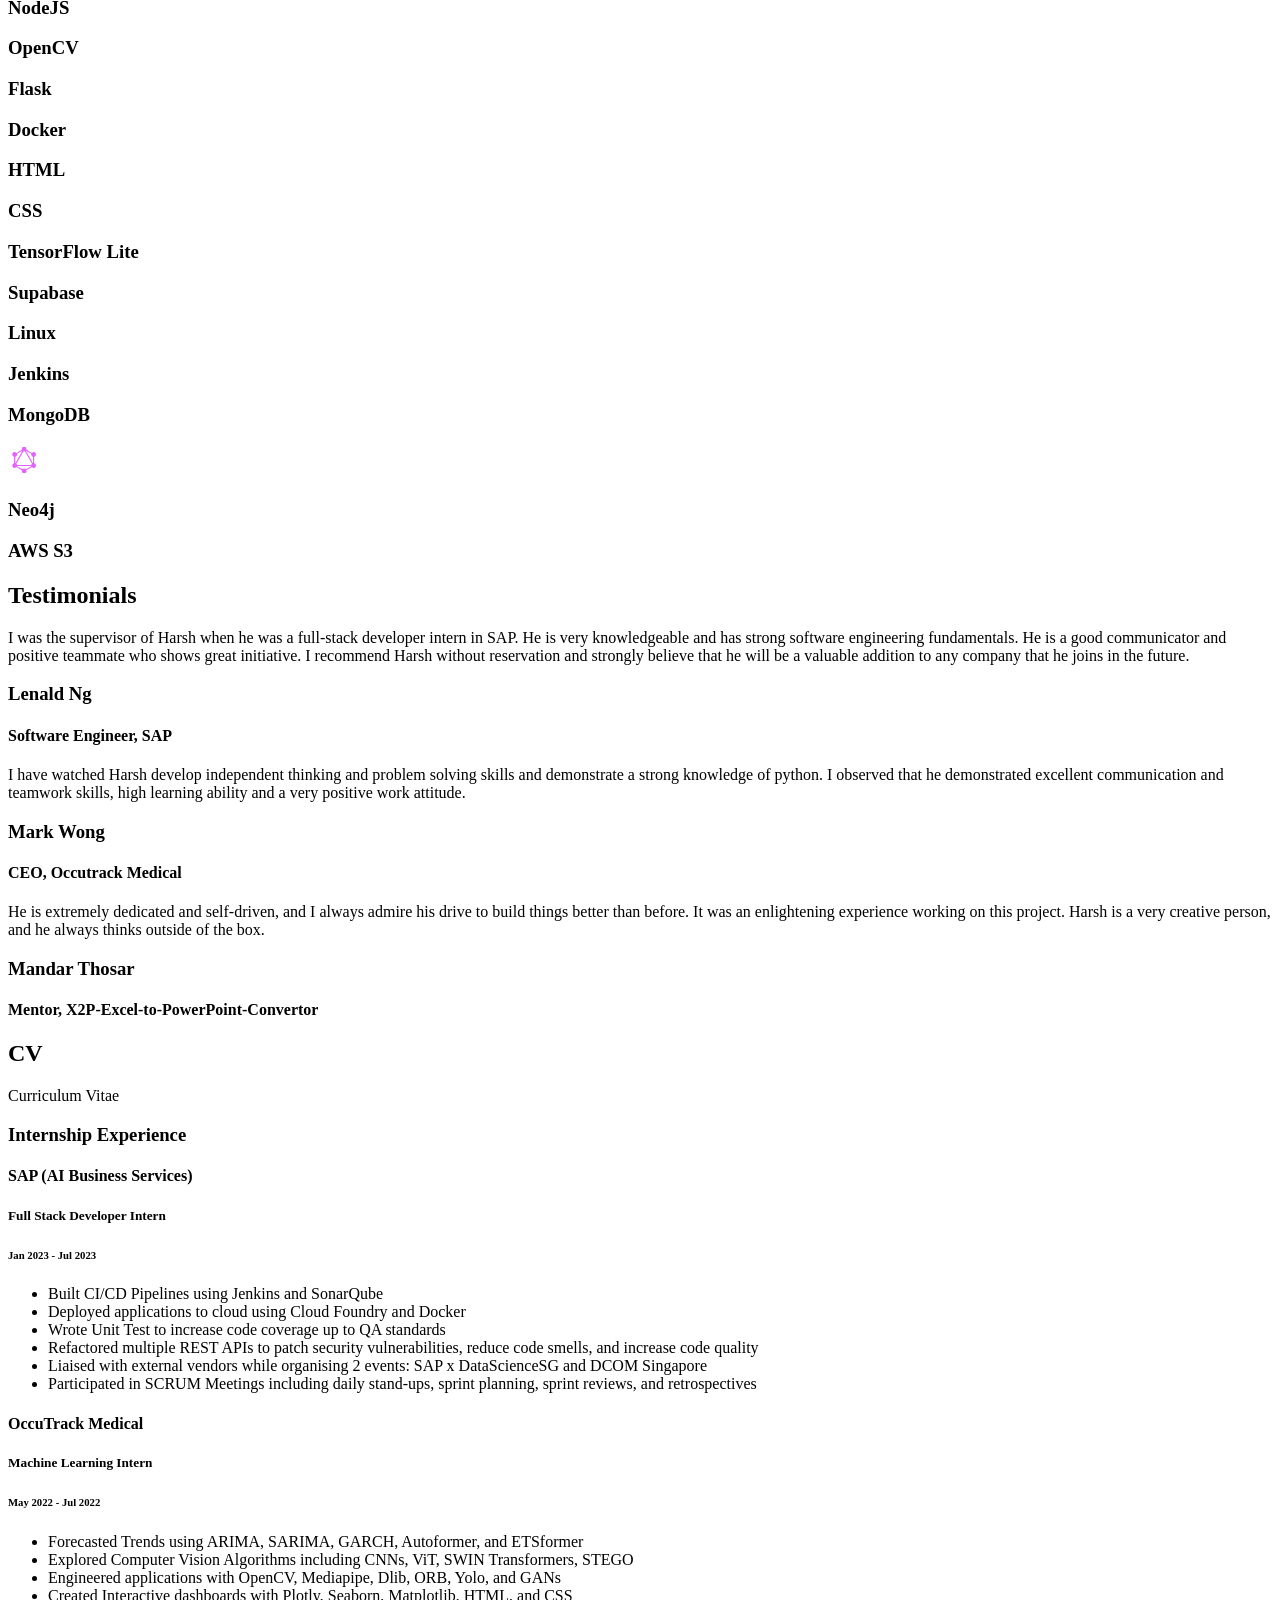
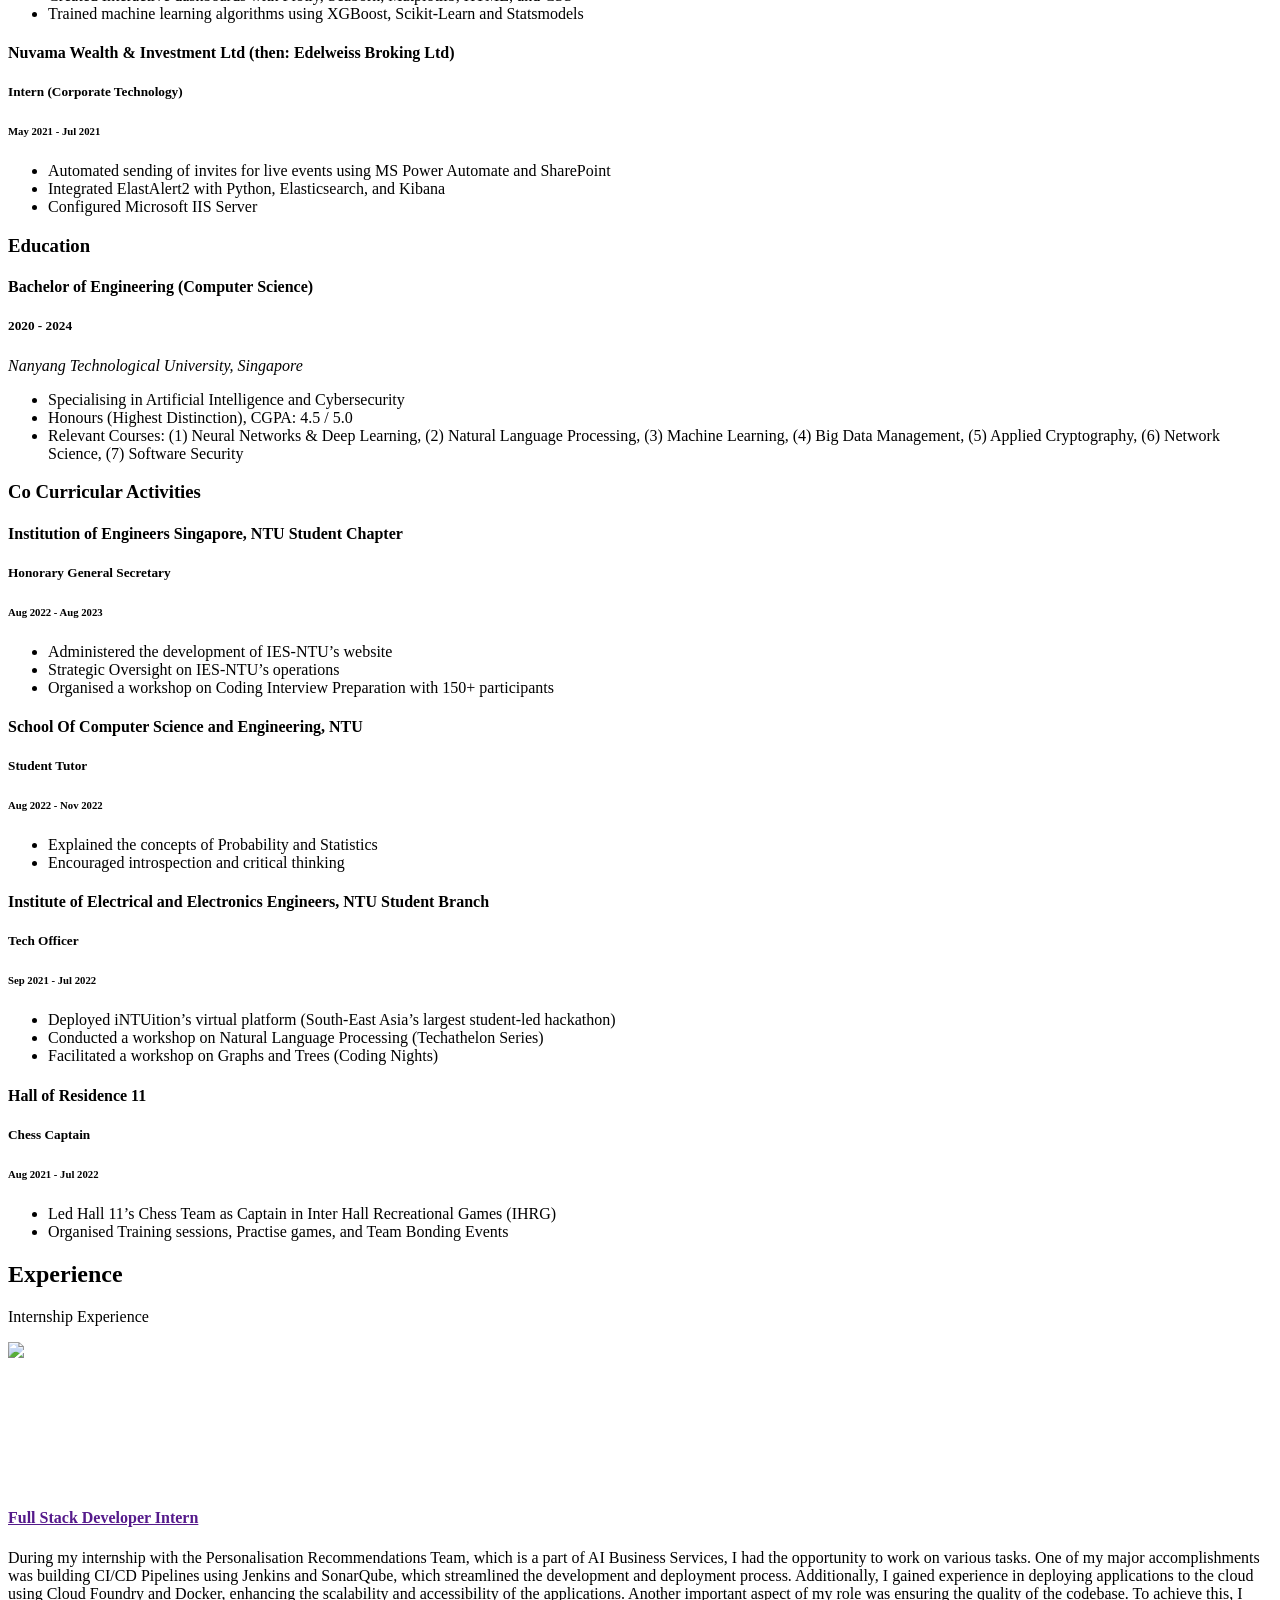
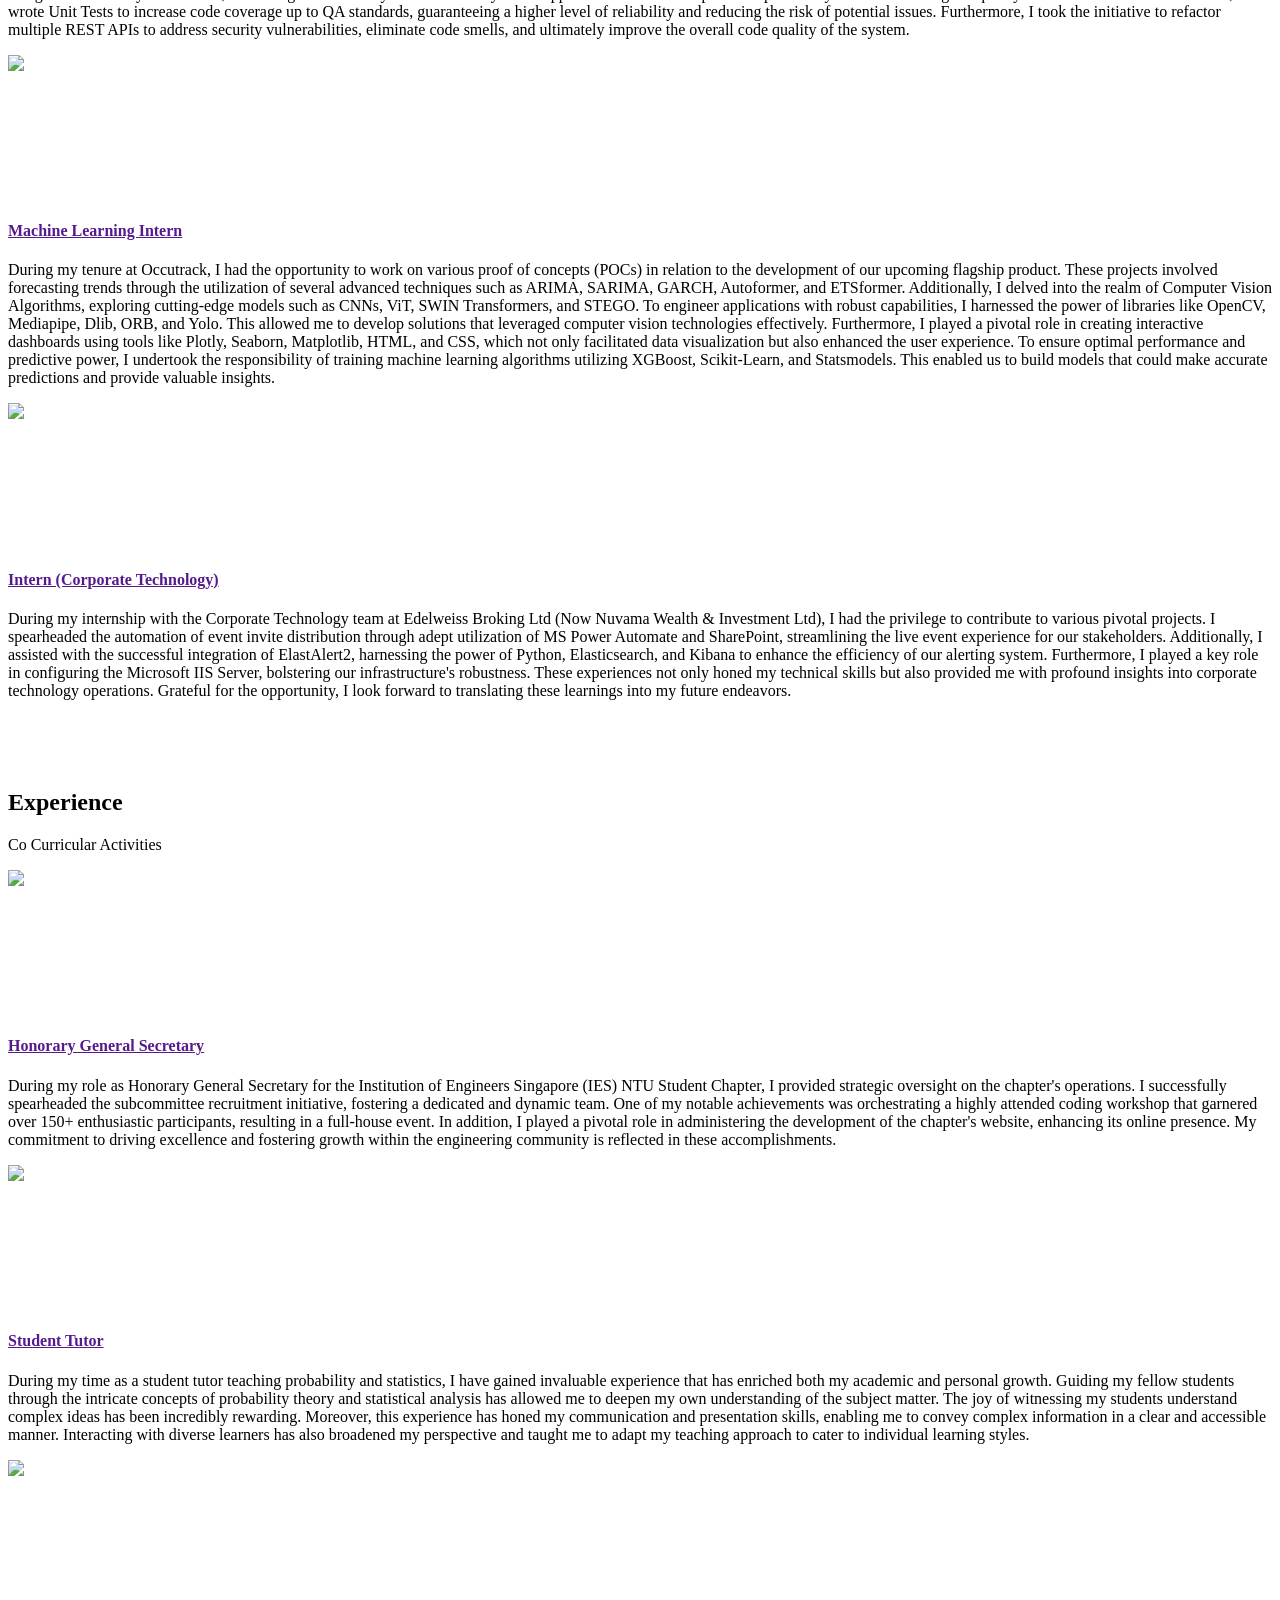
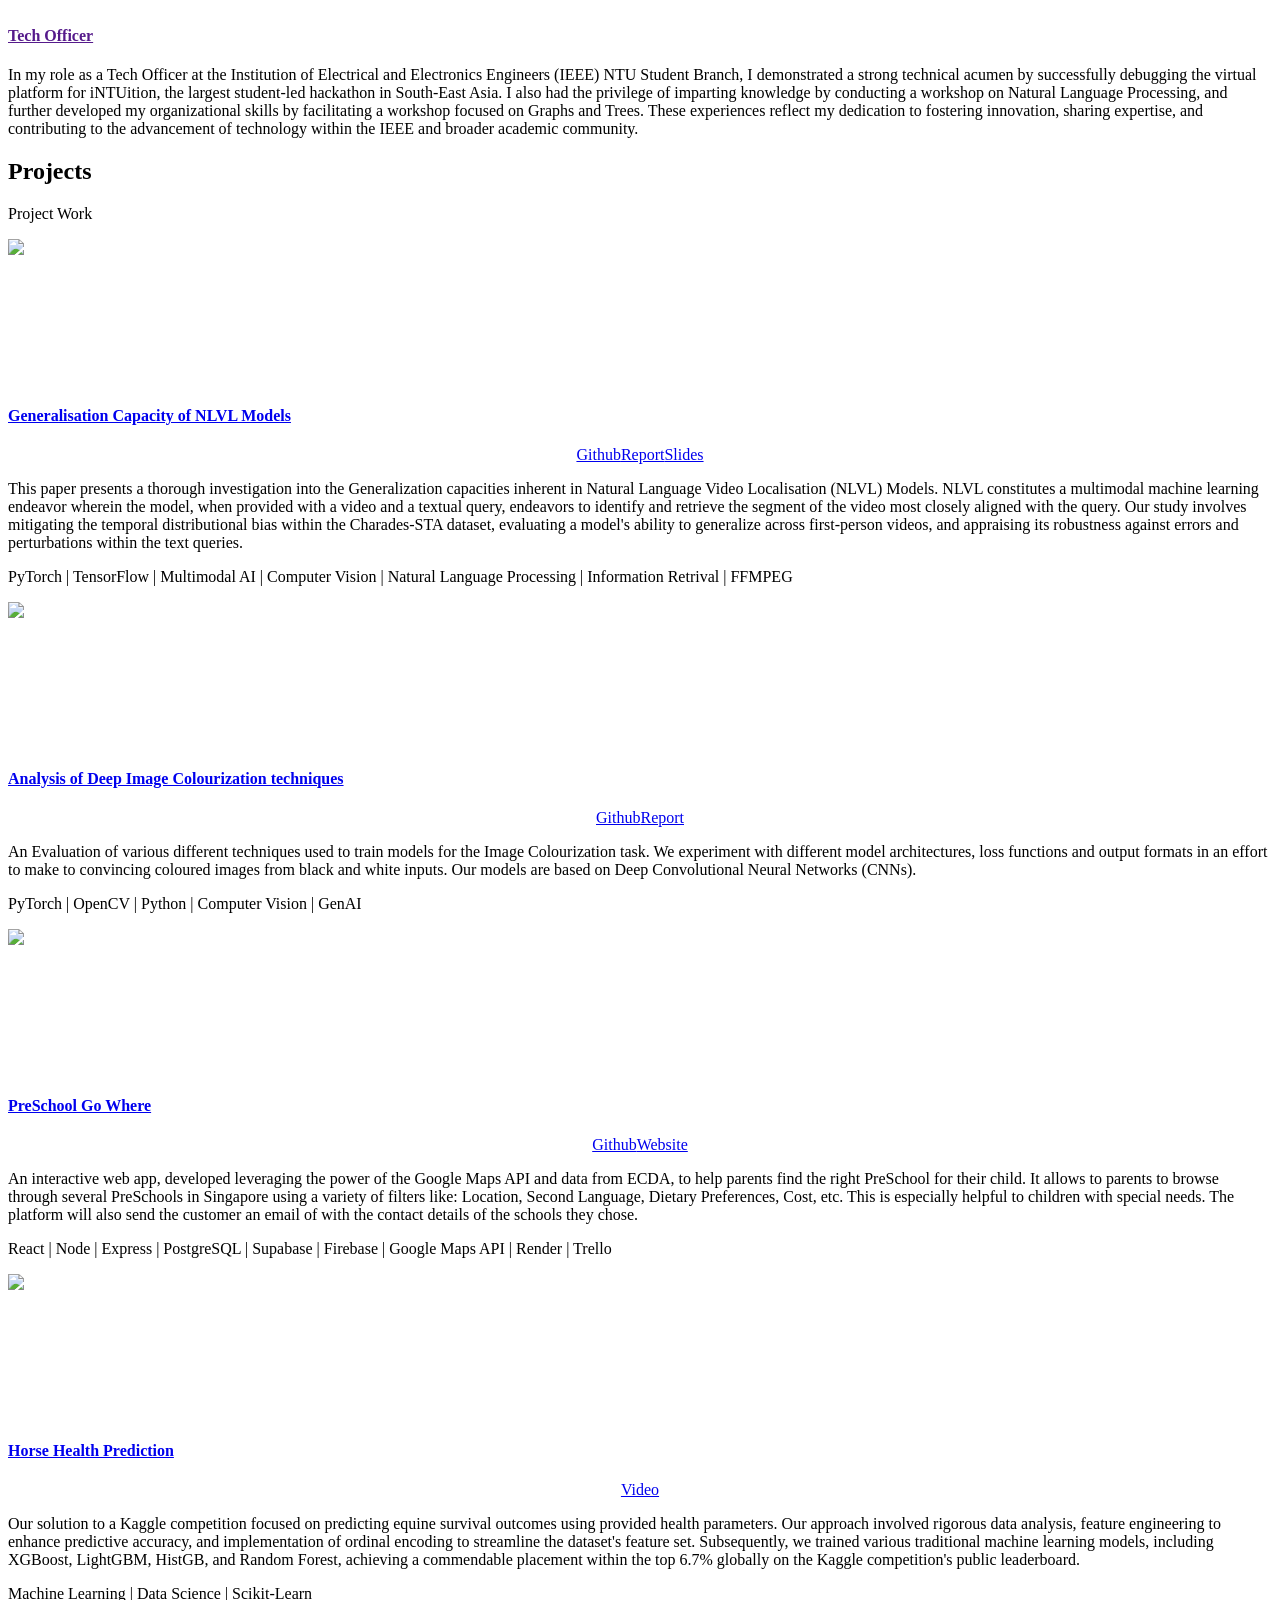
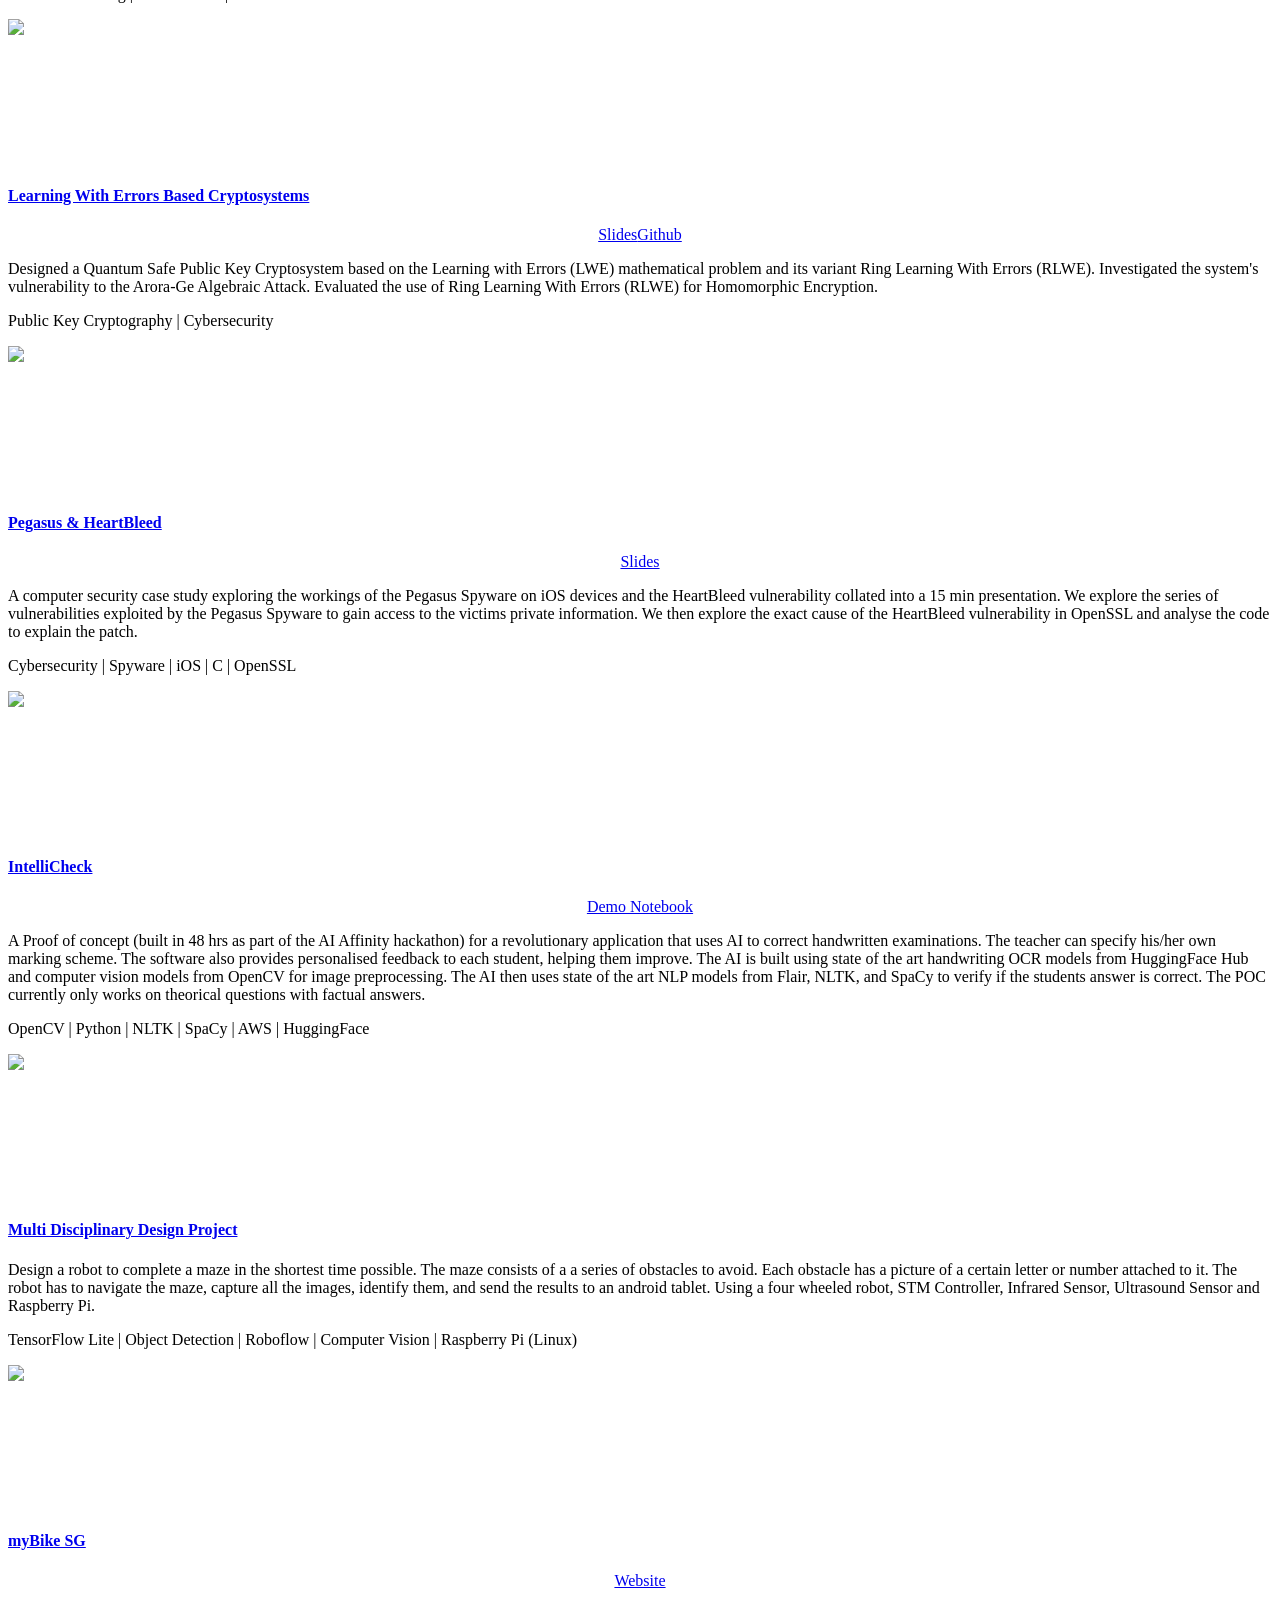
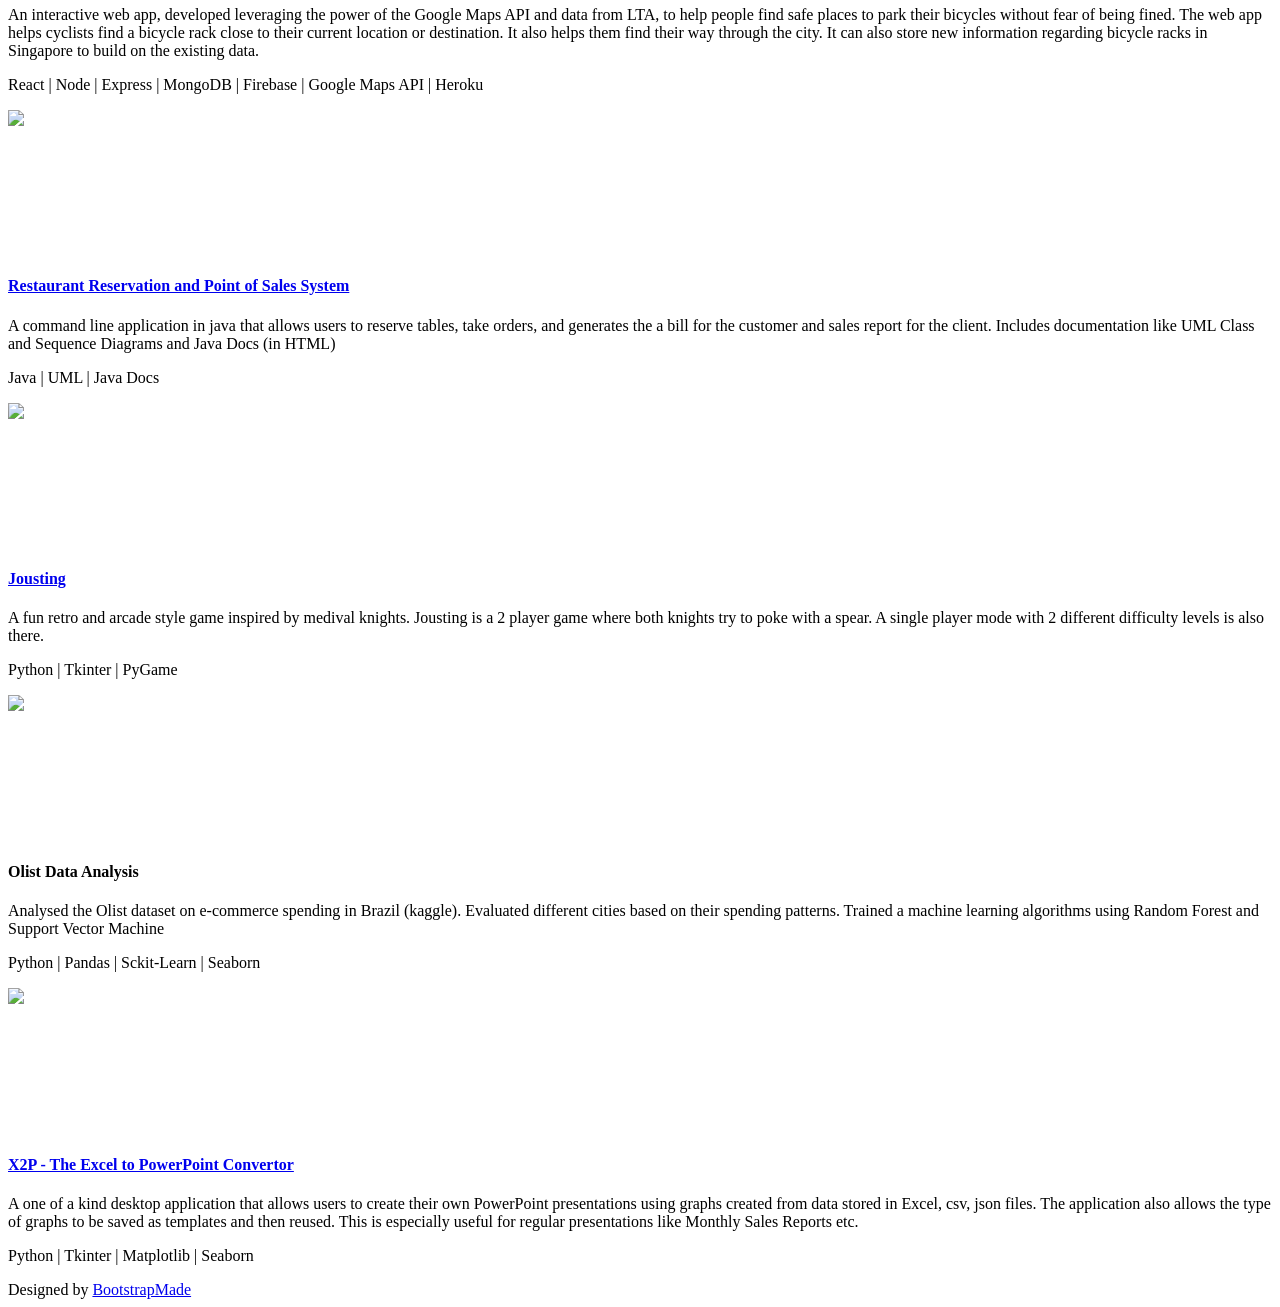
==== commit b73c1f9b: "Small Changes" ====
--- a/index.html
+++ b/index.html
@@ -76,7 +76,7 @@
           <img src="assets/img/me_test1.png" class="img-fluid" alt="">
         </div>
         <div class="col-lg-8 pt-4 pt-lg-0 content" data-aos="fade-left">
-          <h3>Computer Science Graduate</h3>
+          <h3>Data Scientist at SAP</h3>
           <p class="fst-italic">
             I am an ambitious individual who is self-driven to leave his mark as a 21st century professional. I love challenges and never hesitate to take initiatives. 
             I aspire to learn from experts in the industry and desire to create a unique niche for myself.
@@ -84,15 +84,15 @@
           <div class="row">
             <div class="col-lg-6">
               <ul>
+                <li><i class="bi bi-chevron-right"></i> <strong>Employer:</strong> <span>SAP (Business AI)</span></li> 
                 <li><i class="bi bi-chevron-right"></i> <strong>University:</strong> <span>Nanyang Technological University</span></li>
-                <li><i class="bi bi-chevron-right"></i> <strong>Website:</strong> <span>HarshRaoD.github.io</span></li>
                 <li><i class="bi bi-chevron-right"></i> <strong>City:</strong> <span>Singapore</span></li>
                 <li><i class="bi bi-chevron-right"></i> <strong>Home Town:</strong> <span>Mumbai, India</span></li>
               </ul>
             </div>
             <div class="col-lg-6">
               <ul>
-                <li><i class="bi bi-chevron-right"></i> <strong>Age:</strong> <span>22</span></li>
+                <li><i class="bi bi-chevron-right"></i> <strong>Age:</strong> <span>23</span></li>
                 <li><i class="bi bi-chevron-right"></i> <strong>Degree:</strong> <span>B.Eng in Computer Science</span></li>
                 <li><i class="bi bi-chevron-right"></i> <strong>Email:</strong> <span>harsh.rao@dhanyamraju.in</span></li>
                 <li><i class="bi bi-chevron-right"></i> <strong>Hobbies:</strong> <span>Chess & Table Tennis</span></li>
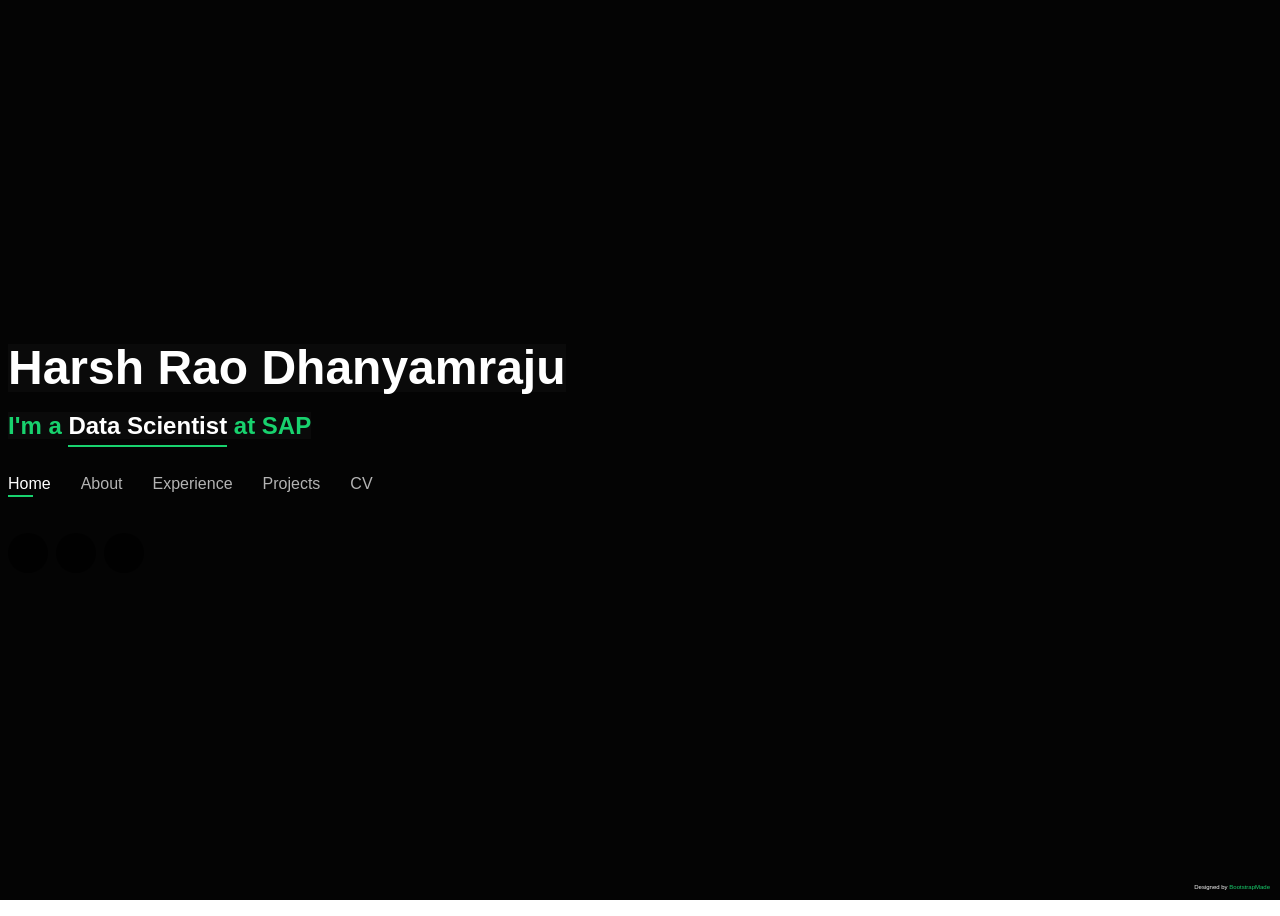
==== commit 7dd5bf34: "Added JD to Experience and resume" ====
--- a/index.html
+++ b/index.html
@@ -76,7 +76,7 @@
           <img src="assets/img/me_test1.png" class="img-fluid" alt="">
         </div>
         <div class="col-lg-8 pt-4 pt-lg-0 content" data-aos="fade-left">
-          <h3>Data Scientist at SAP</h3>
+          <h3>Data Scientist at SAP | MComp AI at NUS</h3>
           <p class="fst-italic">
             I am an ambitious individual who is self-driven to leave his mark as a 21st century professional. I love challenges and never hesitate to take initiatives. 
             I aspire to learn from experts in the industry and desire to create a unique niche for myself.
@@ -84,8 +84,8 @@
           <div class="row">
             <div class="col-lg-6">
               <ul>
-                <li><i class="bi bi-chevron-right"></i> <strong>Employer:</strong> <span>SAP (Business AI)</span></li> 
-                <li><i class="bi bi-chevron-right"></i> <strong>University:</strong> <span>Nanyang Technological University</span></li>
+                <li><i class="bi bi-chevron-right"></i> <strong>Masters Uni:</strong> <span>National University of Singapore</span></li> 
+                <li><i class="bi bi-chevron-right"></i> <strong>Bachelors Uni:</strong> <span>Nanyang Technological University</span></li>
                 <li><i class="bi bi-chevron-right"></i> <strong>City:</strong> <span>Singapore</span></li>
                 <li><i class="bi bi-chevron-right"></i> <strong>Home Town:</strong> <span>Mumbai, India</span></li>
               </ul>
@@ -423,9 +423,24 @@
 
       <div class="row">
         <div class="col-lg-6">
+          <h3 class="resume-title">Professional Experience</h3>
+          <div class="resume-item">
+            <h4>SAP (Business AI)</h4>
+            <h5>Data Scientist</h5>
+            <h6>Jul 2024 - Present</h6>
+            <p>
+            <ul>
+              <li> Integrated Joule (SAP’s AI Assistant) with SAP S/4HANA’s financial review booklets, enabling users to gain
+                valuable insights, leveraging Large Language Models from OpenAI and Anthropic </li>
+              <li> Developed LLM Agents for complex legal analysis, balancing strong legal reasoning with multi-perspective exploration for informed decision-making </li>
+              <li> Built knowledge bases for LLM Agents using Retrieval-Augmented Generation (RAG) with ChromaDB and Knowledge Graphs with Neo4j </li>
+              <li> Collaborated with cross-functional stakeholders to identify business needs and deliver AI-powered Proofs of Concept for enterprise applications</li>
+            </ul>
+            </p>
+          </div>
           <h3 class="resume-title">Internship Experience</h3>
           <div class="resume-item">
-            <h4>SAP (AI Business Services)</h4>
+            <h4>SAP (Business AI)</h4>
             <h5>Full Stack Developer Intern </h5>
             <h6>Jan 2023 - Jul 2023</h6>
             <p>
@@ -469,9 +484,14 @@
         <div class="col-lg-6">
           <h3 class="resume-title">Education</h3>
           <div class="resume-item">
+            <h4>Masters of Computing (Artificial Intelligence)</h4>
+            <h5>Aug 2025 Onwards</h5>
+            <p><em>National University of Singapore (NUS)</em></p>
+          </div>
+          <div class="resume-item">
             <h4>Bachelor of Engineering (Computer Science)</h4>
             <h5>2020 - 2024</h5>
-            <p><em>Nanyang Technological University, Singapore</em></p>
+            <p><em>Nanyang Technological University (NTU), Singapore</em></p>
             <p>
               <ul>
                 <li>Specialising in Artificial Intelligence and Cybersecurity</li>
@@ -539,6 +559,35 @@
 
       <div class="section-title">
         <h2>Experience</h2>
+        <p>Professional Experience</p>
+      </div>
+
+      <div class="row">
+        <div class="col-lg-4 col-md-6 d-flex align-items-stretch">
+          <div class="icon-box">
+            <img src="./assets/img/company_logos/SAP.png" style="width: 55%; margin-bottom: 10%;">
+            <h4><a href="">Data Scientist</a></h4>
+            <div class="team-name">
+              <p>
+                Joule Agents for S/4HANA,<br>
+                SAP Business AI
+              </p>
+            </div>
+            <p>
+              I’m part of the Joule Agents for S/4HANA team within SAP’s AI Accelerator unit, which focuses on accelerating AI adoption across the company by 
+              enabling various Lines of Business (LoBs) to rapidly build embeded AI capabilities. In my role, I work on integrating Joule—SAP’s AI Assistant—into 
+              SAP S/4HANA, leveraging Large Language Models (LLMs) to power financial analysis with fast, reliable, and accurate insights. I’ve also developed LLM 
+              Agents for complex use cases like legal analysis, ensuring outputs are grounded in strong legal reasoning while allowing exploration of diverse 
+              perspectives to support user decision-making. My work involves using a wide range of proprietary (OpenAI, Anthropic, Google) and open-source 
+              (Meta, Mistral, etc.) LLMs, along with building knowledge bases through techniques like Retrieval-Augmented Generation (RAG) using ChromaDB 
+              and Knowledge Graphs with Neo4j. I also explore new AI-driven business solutions and develop Proofs of Concept in collaboration with both 
+              technical and functional stakeholders to drive real-world impact.
+            </p>
+          </div>
+        </div>
+
+      <div class="section-title" style="margin-top: 7%;">
+        <h2>Experience</h2>
         <p>Internship Experience</p>
       </div>
 
@@ -547,8 +596,14 @@
           <div class="icon-box">
             <img src="./assets/img/company_logos/SAP.png" style="width: 55%; margin-bottom: 10%;">
             <h4><a href="">Full Stack Developer Intern</a></h4>
-            <p>
-              During my internship with the Personalisation Recommendations Team, which is a part of AI Business Services, I had the opportunity to work on 
+            <div class="team-name">
+              <p>
+                Personalised Recommendations,<br>
+                SAP Business AI
+              </p>
+            </div>
+            <p>
+              During my internship, I had the opportunity to work on 
               various tasks. One of my major accomplishments was building CI/CD Pipelines using Jenkins and SonarQube, which streamlined the development and 
               deployment process. Additionally, I gained experience in deploying applications to the cloud using Cloud Foundry and Docker, enhancing the 
               scalability and accessibility of the applications. Another important aspect of my role was ensuring the quality of the codebase. To achieve 
--- a/assets/css/style.css
+++ b/assets/css/style.css
@@ -0,0 +1,1179 @@
+/**
+* Template Name: Personal
+* Updated: Jul 27 2023 with Bootstrap v5.3.1
+* Template URL: https://bootstrapmade.com/personal-free-resume-bootstrap-template/
+* Author: BootstrapMade.com
+* License: https://bootstrapmade.com/license/
+*/
+
+/*--------------------------------------------------------------
+# General
+--------------------------------------------------------------*/
+body {
+  font-family: "Open Sans", sans-serif;
+  background-color: #040404;
+  color: #fff;
+  position: relative;
+  background: transparent;
+}
+
+body::before {
+  content: "";
+  position: fixed;
+  background: #040404 url("../img/bg_test2.jpg") top right no-repeat;
+  background-size: cover;
+  left: 0;
+  right: 0;
+  top: 0;
+  height: 100vh;
+  z-index: -1;
+}
+
+@media (min-width: 1024px) {
+  body::before {
+    background-attachment: fixed;
+  }
+}
+
+a {
+  color: #18d26e;
+  text-decoration: none;
+}
+
+a:hover {
+  color: #35e888;
+  text-decoration: none;
+}
+
+h1,
+h2,
+h3,
+h4,
+h5,
+h6 {
+  font-family: "Raleway", sans-serif;
+}
+
+/*--------------------------------------------------------------
+# Header
+--------------------------------------------------------------*/
+#header {
+  transition: ease-in-out 0.3s;
+  position: relative;
+  height: 100vh;
+  display: flex;
+  align-items: center;
+  z-index: 997;
+  overflow-y: auto;
+}
+
+#header * {
+  transition: ease-in-out 0.3s;
+}
+
+#header h1 {
+  font-size: 48px;
+  margin: 0;
+  padding: 0;
+  line-height: 1;
+  font-weight: 700;
+  font-family: "Poppins", sans-serif;
+}
+
+#header h1 a,
+#header h1 a:hover {
+  color: #fff;
+  line-height: 1;
+  display: inline-block;
+}
+
+#header h2 {
+  font-size: 24px;
+  margin-top: 20px;
+  color: rgba(255, 255, 255, 0.8);
+}
+
+#header h2 span {
+  color: #fff;
+  border-bottom: 2px solid #18d26e;
+  padding-bottom: 6px;
+}
+
+#header img {
+  padding: 0;
+  margin: 0;
+}
+
+#header .social-links {
+  margin-top: 40px;
+  display: flex;
+}
+
+#header .social-links a {
+  font-size: 16px;
+  display: flex;
+  justify-content: center;
+  align-items: center;
+  background: rgba(0, 0, 0, 0.7);
+  color: #fff;
+  line-height: 1;
+  margin-right: 8px;
+  border-radius: 50%;
+  width: 40px;
+  height: 40px;
+}
+
+#header .social-links i:hover {
+  color: rgba(0, 0, 0, 0.984);
+}
+
+#header .social-links a:hover {
+  background: #18d26e;
+}
+
+@media (max-width: 992px) {
+  #header h1 {
+    font-size: 36px;
+  }
+
+  #header h2 {
+    font-size: 20px;
+    line-height: 30px;
+  }
+
+  #header .social-links {
+    margin-top: 15px;
+  }
+
+  #header .container {
+    display: flex;
+    flex-direction: column;
+    align-items: center;
+  }
+}
+
+/* Header Top */
+#header.header-top {
+  height: 80px;
+  position: fixed;
+  left: 0;
+  top: 0;
+  right: 0;
+  background: rgba(0, 0, 0, 0.9);
+}
+
+#header.header-top .social-links,
+#header.header-top h2 {
+  display: none;
+}
+
+#header.header-top h1 {
+  margin-right: auto;
+  font-size: 36px;
+}
+
+#header.header-top img {
+  max-height: 60px;
+  margin-right: 20px !important;
+}
+
+#header.header-top .container {
+  display: flex;
+  align-items: center;
+}
+
+#header.header-top .navbar {
+  margin: 0;
+}
+
+@media (max-width: 768px) {
+  #header.header-top {
+    height: 60px;
+  }
+
+  #header.header-top h1 {
+    font-size: 26px;
+  }
+}
+
+/*--------------------------------------------------------------
+# Navigation Menu
+--------------------------------------------------------------*/
+/**
+* Desktop Navigation 
+*/
+.navbar {
+  padding: 0;
+  margin-top: 35px;
+}
+
+.navbar ul {
+  margin: 0;
+  padding: 0;
+  display: flex;
+  list-style: none;
+  align-items: center;
+}
+
+.navbar li {
+  position: relative;
+}
+
+.navbar li+li {
+  margin-left: 30px;
+}
+
+.navbar a,
+.navbar a:focus {
+  display: flex;
+  align-items: center;
+  justify-content: space-between;
+  padding: 0;
+  font-family: "Poppins", sans-serif;
+  font-size: 16px;
+  font-weight: 400;
+  color: rgba(255, 255, 255, 0.7);
+  white-space: nowrap;
+  transition: 0.3s;
+}
+
+.navbar a i,
+.navbar a:focus i {
+  font-size: 12px;
+  line-height: 0;
+  margin-left: 5px;
+}
+
+.navbar a:before {
+  content: "";
+  position: absolute;
+  width: 0;
+  height: 2px;
+  bottom: -4px;
+  left: 0;
+  background-color: #18d26e;
+  visibility: hidden;
+  width: 0px;
+  transition: all 0.3s ease-in-out 0s;
+}
+
+.navbar a:hover:before,
+.navbar li:hover>a:before,
+.navbar .active:before {
+  visibility: visible;
+  width: 25px;
+}
+
+.navbar a:hover,
+.navbar .active,
+.navbar .active:focus,
+.navbar li:hover>a {
+  color: #fff;
+}
+
+/**
+* Mobile Navigation 
+*/
+.mobile-nav-toggle {
+  color: #fff;
+  font-size: 28px;
+  cursor: pointer;
+  display: none;
+  line-height: 0;
+  transition: 0.5s;
+  position: fixed;
+  right: 15px;
+  top: 15px;
+}
+
+@media (max-width: 991px) {
+  .mobile-nav-toggle {
+    display: block;
+  }
+
+  .navbar ul {
+    display: none;
+  }
+}
+
+.navbar-mobile {
+  position: fixed;
+  overflow: hidden;
+  top: 0;
+  right: 0;
+  left: 0;
+  bottom: 0;
+  background: rgba(0, 0, 0, 0.9);
+  transition: 0.3s;
+  z-index: 999;
+  margin-top: 0;
+}
+
+.navbar-mobile .mobile-nav-toggle {
+  position: absolute;
+  top: 15px;
+  right: 15px;
+}
+
+.navbar-mobile ul {
+  display: block;
+  position: absolute;
+  top: 55px;
+  right: 15px;
+  bottom: 45px;
+  left: 15px;
+  padding: 10px 0;
+  overflow-y: auto;
+  transition: 0.3s;
+  border: 2px solid rgba(255, 255, 255, 0.2);
+}
+
+.navbar-mobile li {
+  padding: 12px 20px;
+}
+
+.navbar-mobile li+li {
+  margin: 0;
+}
+
+.navbar-mobile a,
+.navbar-mobile a:focus {
+  font-size: 16px;
+  position: relative;
+}
+
+/*--------------------------------------------------------------
+# Sections General
+--------------------------------------------------------------*/
+section {
+  overflow: hidden;
+  position: absolute;
+  width: 100%;
+  top: 140px;
+  bottom: 100%;
+  opacity: 0;
+  transition: ease-in-out 0.4s;
+  z-index: 2;
+}
+
+section.section-show {
+  top: 100px;
+  bottom: auto;
+  opacity: 1;
+  padding-bottom: 45px;
+}
+
+section .container {
+  background: rgba(0, 0, 0, 0.9);
+  padding: 30px;
+}
+
+@media (max-width: 768px) {
+  section {
+    top: 120px;
+  }
+
+  section.section-show {
+    top: 80px;
+  }
+}
+
+.section-title h2 {
+  font-size: 14px;
+  font-weight: 500;
+  padding: 0;
+  line-height: 1px;
+  margin: 0 0 20px 0;
+  letter-spacing: 2px;
+  text-transform: uppercase;
+  color: #aaaaaa;
+  font-family: "Poppins", sans-serif;
+}
+
+.section-title h2::after {
+  content: "";
+  width: 120px;
+  height: 1px;
+  display: inline-block;
+  background: #4ceb95;
+  margin: 4px 10px;
+}
+
+.section-title p {
+  margin: 0;
+  margin: -15px 0 15px 0;
+  font-size: 36px;
+  font-weight: 700;
+  text-transform: uppercase;
+  font-family: "Poppins", sans-serif;
+  color: #fff;
+}
+
+/*--------------------------------------------------------------
+# About
+--------------------------------------------------------------*/
+.about-me .content h3 {
+  font-weight: 700;
+  font-size: 26px;
+  color: #18d26e;
+}
+
+.about-me .content ul {
+  list-style: none;
+  padding: 0;
+}
+
+.about-me .content ul li {
+  margin-bottom: 20px;
+  display: flex;
+  align-items: center;
+}
+
+.about-me .content ul strong {
+  margin-right: 10px;
+}
+
+.about-me .content ul i {
+  font-size: 16px;
+  margin-right: 5px;
+  color: #18d26e;
+  line-height: 0;
+}
+
+.about-me .content p:last-child {
+  margin-bottom: 0;
+}
+
+/*--------------------------------------------------------------
+# Counts
+--------------------------------------------------------------*/
+.counts {
+  padding: 70px 0 60px;
+}
+
+.counts .count-box {
+  padding: 30px 30px 25px 30px;
+  width: 100%;
+  position: relative;
+  text-align: center;
+  background: rgba(255, 255, 255, 0.08);
+}
+
+.counts .count-box i {
+  position: absolute;
+  top: -25px;
+  left: 50%;
+  transform: translateX(-50%);
+  font-size: 24px;
+  background: rgba(255, 255, 255, 0.1);
+  padding: 12px;
+  color: #18d26e;
+  border-radius: 50px;
+  line-height: 0;
+}
+
+.counts .count-box span {
+  font-size: 36px;
+  display: block;
+  font-weight: 600;
+  color: #fff;
+}
+
+.counts .count-box p {
+  padding: 0;
+  margin: 0;
+  font-family: "Raleway", sans-serif;
+  font-size: 14px;
+}
+
+/*--------------------------------------------------------------
+# Skills
+--------------------------------------------------------------*/
+.skills .progress {
+  height: 60px;
+  display: block;
+  background: none;
+  border-radius: 0;
+}
+
+.skills .progress .skill {
+  padding: 10px 0;
+  margin: 0;
+  text-transform: uppercase;
+  display: block;
+  font-weight: 600;
+  font-family: "Poppins", sans-serif;
+  color: #fff;
+}
+
+.skills .progress .skill .val {
+  float: right;
+  font-style: normal;
+}
+
+.skills .progress-bar-wrap {
+  background: rgba(255, 255, 255, 0.2);
+}
+
+.skills .progress-bar {
+  width: 1px;
+  height: 10px;
+  transition: 0.9s;
+  background-color: #18d26e;
+}
+
+/*--------------------------------------------------------------
+# Interests
+--------------------------------------------------------------*/
+.interests .icon-box {
+  display: flex;
+  align-items: center;
+  padding: 20px;
+  background: rgba(255, 255, 255, 0.08);
+  transition: ease-in-out 0.3s;
+}
+
+.interests .icon-box i {
+  font-size: 32px;
+  padding-right: 10px;
+  line-height: 1;
+}
+
+.interests .icon-box h3 {
+  font-weight: 700;
+  margin: 0;
+  padding: 0;
+  line-height: 1;
+  font-size: 16px;
+  color: #fff;
+}
+
+.interests .icon-box:hover {
+  background: rgba(255, 255, 255, 0.12);
+}
+
+/*--------------------------------------------------------------
+# Testimonials
+--------------------------------------------------------------*/
+.testimonials .testimonials-carousel,
+.testimonials .testimonials-slider {
+  overflow: hidden;
+}
+
+.testimonials .testimonial-item {
+  box-sizing: content-box;
+  min-height: 320px;
+}
+
+.testimonials .testimonial-item .testimonial-img {
+  width: 90px;
+  border-radius: 50%;
+  margin: -40px 0 0 40px;
+  position: relative;
+  z-index: 2;
+  border: 6px solid rgba(255, 255, 255, 0.12);
+}
+
+.testimonials .testimonial-item h3 {
+  font-size: 18px;
+  font-weight: bold;
+  margin: 10px 0 5px 45px;
+  color: #fff;
+}
+
+.testimonials .testimonial-item h4 {
+  font-size: 14px;
+  color: #999;
+  margin: 0 0 0 45px;
+}
+
+.testimonials .testimonial-item .quote-icon-left,
+.testimonials .testimonial-item .quote-icon-right {
+  color: rgba(255, 255, 255, 0.25);
+  font-size: 26px;
+}
+
+.testimonials .testimonial-item .quote-icon-left {
+  display: inline-block;
+  left: -5px;
+  position: relative;
+}
+
+.testimonials .testimonial-item .quote-icon-right {
+  display: inline-block;
+  right: -5px;
+  position: relative;
+  top: 10px;
+}
+
+.testimonials .testimonial-item p {
+  font-style: italic;
+  margin: 0 15px 0 15px;
+  padding: 20px 20px 60px 20px;
+  background: rgba(255, 255, 255, 0.1);
+  position: relative;
+  border-radius: 6px;
+  position: relative;
+  z-index: 1;
+}
+
+.testimonials .swiper-pagination {
+  margin-top: 20px;
+  position: relative;
+}
+
+.testimonials .swiper-pagination .swiper-pagination-bullet {
+  width: 12px;
+  height: 12px;
+  opacity: 1;
+  background-color: rgba(255, 255, 255, 0.3);
+}
+
+.testimonials .swiper-pagination .swiper-pagination-bullet-active {
+  background-color: #18d26e;
+}
+
+/*--------------------------------------------------------------
+# Resume
+--------------------------------------------------------------*/
+.resume .resume-title {
+  font-size: 26px;
+  font-weight: 700;
+  margin-top: 20px;
+  margin-bottom: 20px;
+  color: #fff;
+}
+
+.resume .resume-item {
+  padding: 0 0 20px 20px;
+  margin-top: -2px;
+  border-left: 2px solid rgba(255, 255, 255, 0.2);
+  position: relative;
+}
+
+.resume .resume-item h4 {
+  line-height: 19px;
+  font-size: 19px;
+  font-weight: 600;
+  text-transform: uppercase;
+  font-family: "Poppins", sans-serif;
+  color: #18d26e;
+  margin-bottom: 10px;
+}
+
+.resume .resume-item h5 {
+  line-height: 17px;
+  font-size: 17px;
+  font-weight: 600;
+  font-family: "Poppins", sans-serif;
+  color: #18d26e;
+  margin-bottom: 10px;
+}
+
+.resume .resume-item h6 {
+  font-size: 16px;
+  background: rgba(255, 255, 255, 0.15);
+  padding: 5px 15px;
+  display: inline-block;
+  font-weight: 600;
+  margin-bottom: 10px;
+}
+
+.resume .resume-item ul {
+  padding-left: 20px;
+}
+
+.resume .resume-item ul li {
+  padding-bottom: 10px;
+}
+
+.resume .resume-item:last-child {
+  padding-bottom: 0;
+}
+
+.resume .resume-item::before {
+  content: "";
+  position: absolute;
+  width: 16px;
+  height: 16px;
+  border-radius: 50px;
+  left: -9px;
+  top: 0;
+  background: #18d26e;
+  border: 2px solid #18d26e;
+}
+
+/*--------------------------------------------------------------
+# Services
+--------------------------------------------------------------*/
+.services .icon-box {
+  text-align: center;
+  background: rgba(204, 204, 204, 0.1);
+  padding: 40px 20px;
+  transition: all ease-in-out 0.3s;
+}
+
+.services .icon-box .icon {
+  margin: 0 auto;
+  width: 64px;
+  height: 64px;
+  background: #18d26e;
+  border-radius: 5px;
+  transition: all 0.3s ease-out 0s;
+  display: flex;
+  align-items: center;
+  justify-content: center;
+  margin-bottom: 20px;
+  transform-style: preserve-3d;
+}
+
+.services .icon-box .icon i {
+  color: #fff;
+  font-size: 28px;
+}
+
+.services .icon-box .icon::before {
+  position: absolute;
+  content: "";
+  left: -8px;
+  top: -8px;
+  height: 100%;
+  width: 100%;
+  background: rgba(255, 255, 255, 0.15);
+  border-radius: 5px;
+  transition: all 0.3s ease-out 0s;
+  transform: translateZ(-1px);
+}
+
+.services .icon-box h4 {
+  font-weight: 700;
+  margin-bottom: 15px;
+  font-size: 24px;
+}
+
+.services .icon-box h4 a {
+  color: #fff;
+}
+
+.services .icon-box p {
+  line-height: 24px;
+  font-size: 14px;
+  margin-bottom: 0;
+}
+
+.services .icon-box .team-name p {
+  font-size: 16px;
+  margin-bottom: 5%;
+  font-weight: 600;
+}
+
+.services .icon-box:hover {
+  background: rgba(204, 204, 204, 0.186);
+}
+
+.services .icon-box:hover .icon {
+  background: #fff;
+}
+
+.services .icon-box:hover .icon i {
+  color: #18d26e;
+}
+
+.services .icon-box:hover .icon::before {
+  background: #35e888;
+}
+
+.services .icon-box:hover h4 a{
+  color: #18d26e;
+}
+
+.services .icon-box:hover p {
+  color: #fff;
+}
+
+
+/*--------------------------------------------------------------
+# Projects
+--------------------------------------------------------------*/
+.projects .icon-box {
+  text-align: center;
+  background: rgba(204, 204, 204, 0.1);
+  padding: 20px 20px;
+  transition: all ease-in-out 0.3s;
+  margin-bottom: 7%;
+}
+
+.projects .icon-box .icon {
+  margin: 0 auto;
+  width: 64px;
+  height: 64px;
+  background: #18d26e;
+  border-radius: 5px;
+  transition: all 0.3s ease-out 0s;
+  display: flex;
+  align-items: center;
+  justify-content: center;
+  margin-bottom: 20px;
+  transform-style: preserve-3d;
+}
+
+.projects .icon-box .icon i {
+  color: #fff;
+  font-size: 28px;
+}
+
+.projects .icon-box .icon::before {
+  position: absolute;
+  content: "";
+  left: -8px;
+  top: -8px;
+  height: 100%;
+  width: 100%;
+  background: rgba(255, 255, 255, 0.15);
+  border-radius: 5px;
+  transition: all 0.3s ease-out 0s;
+  transform: translateZ(-1px);
+}
+
+.projects .icon-box h4 {
+  font-weight: 700;
+  margin-bottom: 15px;
+  font-size: 24px;
+}
+
+.projects .icon-box h4 a {
+  color: #fff;
+}
+
+.projects .icon-box h4 a:hover {
+  color: #18d26e;
+}
+
+.projects .icon-box p {
+  line-height: 24px;
+  font-size: 14px;
+  margin-bottom: 0;
+}
+
+.projects .icon-box .text-skills p {
+  margin-top: 10%;
+}
+
+.projects .icon-box:hover {
+  background: rgba(204, 204, 204, 0.186);
+}
+
+.projects .icon-box:hover .icon {
+  background: #fff;
+}
+
+.projects .icon-box:hover .icon i {
+  color: #18d26e;
+}
+
+.projects .icon-box:hover .icon::before {
+  background: #35e888;
+}
+
+.projects .icon-box:hover p {
+  color: #fff;
+}
+
+.projects .icon-box:hover .text-skills p {
+  margin-top: 10%;
+  color: #18d26e;
+}
+
+.projects .clickable-link {
+  display: flex;
+  align-items: center;
+  background-color: rgba(255, 255, 255, 0.15);
+  border: 1px solid rgba(255, 255, 255, 0);
+  border-radius: 10px;
+  padding: 8px;
+  text-decoration: none;
+  font-size: 16px; /* Adjust the font size */
+  width: fit-content; /* Adjust the width */
+  margin-bottom: 10px;
+  margin-left: 10px;
+  /* transition: background-color 0.3s, border-color 0.3s; */
+}
+
+.projects .clickable-link i {
+  color: #ffffff;
+  margin: 5px;
+  font-size: 22px;
+}
+.projects .clickable-link:hover i {
+  color: #35e888;
+}
+
+.projects .clickable-link span {
+  color: #ffffff;
+}
+.projects .clickable-link:hover span {
+  color: #35e888;
+}
+
+
+/*--------------------------------------------------------------
+# Portfolio
+--------------------------------------------------------------*/
+.portfolio .portfolio-item {
+  margin-bottom: 30px;
+}
+
+.portfolio #portfolio-flters {
+  padding: 0;
+  margin: 0 auto 15px auto;
+  list-style: none;
+  text-align: center;
+  border-radius: 50px;
+  padding: 2px 15px;
+}
+
+.portfolio #portfolio-flters li {
+  cursor: pointer;
+  display: inline-block;
+  padding: 8px 16px 10px 16px;
+  font-size: 14px;
+  font-weight: 600;
+  line-height: 1;
+  text-transform: uppercase;
+  color: #fff;
+  background: rgba(255, 255, 255, 0.1);
+  margin: 0 3px 10px 3px;
+  transition: all 0.3s ease-in-out;
+  border-radius: 4px;
+}
+
+.portfolio #portfolio-flters li:hover,
+.portfolio #portfolio-flters li.filter-active {
+  background: #18d26e;
+}
+
+.portfolio #portfolio-flters li:last-child {
+  margin-right: 0;
+}
+
+.portfolio .portfolio-wrap {
+  transition: 0.3s;
+  position: relative;
+  overflow: hidden;
+  z-index: 1;
+  background: rgba(0, 0, 0, 0.6);
+}
+
+.portfolio .portfolio-wrap::before {
+  content: "";
+  background: rgba(0, 0, 0, 0.6);
+  position: absolute;
+  left: 30px;
+  right: 30px;
+  top: 30px;
+  bottom: 30px;
+  transition: all ease-in-out 0.3s;
+  z-index: 2;
+  opacity: 0;
+}
+
+.portfolio .portfolio-wrap .portfolio-info {
+  opacity: 0;
+  position: absolute;
+  top: 0;
+  left: 0;
+  right: 0;
+  bottom: 0;
+  text-align: center;
+  z-index: 3;
+  transition: all ease-in-out 0.3s;
+  display: flex;
+  flex-direction: column;
+  justify-content: center;
+  align-items: center;
+}
+
+.portfolio .portfolio-wrap .portfolio-info::before {
+  display: block;
+  content: "";
+  width: 48px;
+  height: 48px;
+  position: absolute;
+  top: 35px;
+  left: 35px;
+  border-top: 3px solid #fff;
+  border-left: 3px solid #fff;
+  transition: all 0.5s ease 0s;
+  z-index: 9994;
+}
+
+.portfolio .portfolio-wrap .portfolio-info::after {
+  display: block;
+  content: "";
+  width: 48px;
+  height: 48px;
+  position: absolute;
+  bottom: 35px;
+  right: 35px;
+  border-bottom: 3px solid #fff;
+  border-right: 3px solid #fff;
+  transition: all 0.5s ease 0s;
+  z-index: 9994;
+}
+
+.portfolio .portfolio-wrap .portfolio-info h4 {
+  font-size: 20px;
+  color: #fff;
+  font-weight: 600;
+}
+
+.portfolio .portfolio-wrap .portfolio-info p {
+  color: #ffffff;
+  font-size: 14px;
+  text-transform: uppercase;
+  padding: 0;
+  margin: 0;
+}
+
+.portfolio .portfolio-wrap .portfolio-links {
+  text-align: center;
+  z-index: 4;
+}
+
+.portfolio .portfolio-wrap .portfolio-links a {
+  color: #fff;
+  margin: 0 2px;
+  font-size: 28px;
+  display: inline-block;
+  transition: 0.3s;
+}
+
+.portfolio .portfolio-wrap .portfolio-links a:hover {
+  color: #63eda3;
+}
+
+.portfolio .portfolio-wrap:hover::before {
+  top: 0;
+  left: 0;
+  right: 0;
+  bottom: 0;
+  opacity: 1;
+}
+
+.portfolio .portfolio-wrap:hover .portfolio-info {
+  opacity: 1;
+}
+
+.portfolio .portfolio-wrap:hover .portfolio-info::before {
+  top: 15px;
+  left: 15px;
+}
+
+.portfolio .portfolio-wrap:hover .portfolio-info::after {
+  bottom: 15px;
+  right: 15px;
+}
+
+/*--------------------------------------------------------------
+# Portfolio Details
+--------------------------------------------------------------*/
+.portfolio-details {
+  padding-top: 40px;
+  background: rgba(0, 0, 0, 0.8);
+  position: fixed;
+  left: 0;
+  right: 0;
+  top: 0;
+  bottom: 0;
+  overflow-y: auto;
+}
+
+.portfolio-details .container {
+  padding-top: 20px;
+  padding-bottom: 40px;
+}
+
+.portfolio-details .portfolio-title {
+  font-size: 26px;
+  font-weight: 700;
+  margin-bottom: 20px;
+}
+
+.portfolio-details .portfolio-info {
+  padding-top: 45px;
+}
+
+.portfolio-details .portfolio-info h3 {
+  font-size: 22px;
+  font-weight: 400;
+  margin-bottom: 20px;
+}
+
+.portfolio-details .portfolio-info ul {
+  list-style: none;
+  padding: 0;
+  font-size: 15px;
+}
+
+.portfolio-details .portfolio-info ul li+li {
+  margin-top: 10px;
+}
+
+.portfolio-details .portfolio-info p {
+  font-size: 15px;
+  padding: 15px 0 0 0;
+}
+
+@media (max-width: 992px) {
+  .portfolio-details .portfolio-info {
+    padding-top: 20px;
+  }
+}
+
+.portfolio-details .swiper-pagination {
+  margin-top: 20px;
+  position: relative;
+}
+
+.portfolio-details .swiper-pagination .swiper-pagination-bullet {
+  width: 12px;
+  height: 12px;
+  opacity: 1;
+  background-color: rgba(255, 255, 255, 0.3);
+}
+
+.portfolio-details .swiper-pagination .swiper-pagination-bullet-active {
+  background-color: #18d26e;
+}
+
+/*--------------------------------------------------------------
+# Credits
+--------------------------------------------------------------*/
+.credits {
+  position: fixed;
+  right: 0;
+  left: 0;
+  bottom: 0;
+  padding: 10px;
+  text-align: right;
+  font-size: 6px;
+  color: #fff;
+  z-index: 999999;
+}
+
+@media (max-width: 992px) {
+  .credits {
+    text-align: center;
+    padding: 10px;
+    background: rgba(0, 0, 0, 0.8);
+  }
+}
+
+.credits a {
+  color: #18d26e;
+  transition: 0.3s;
+}
+
+.credits a:hover {
+  color: #fff;
+}
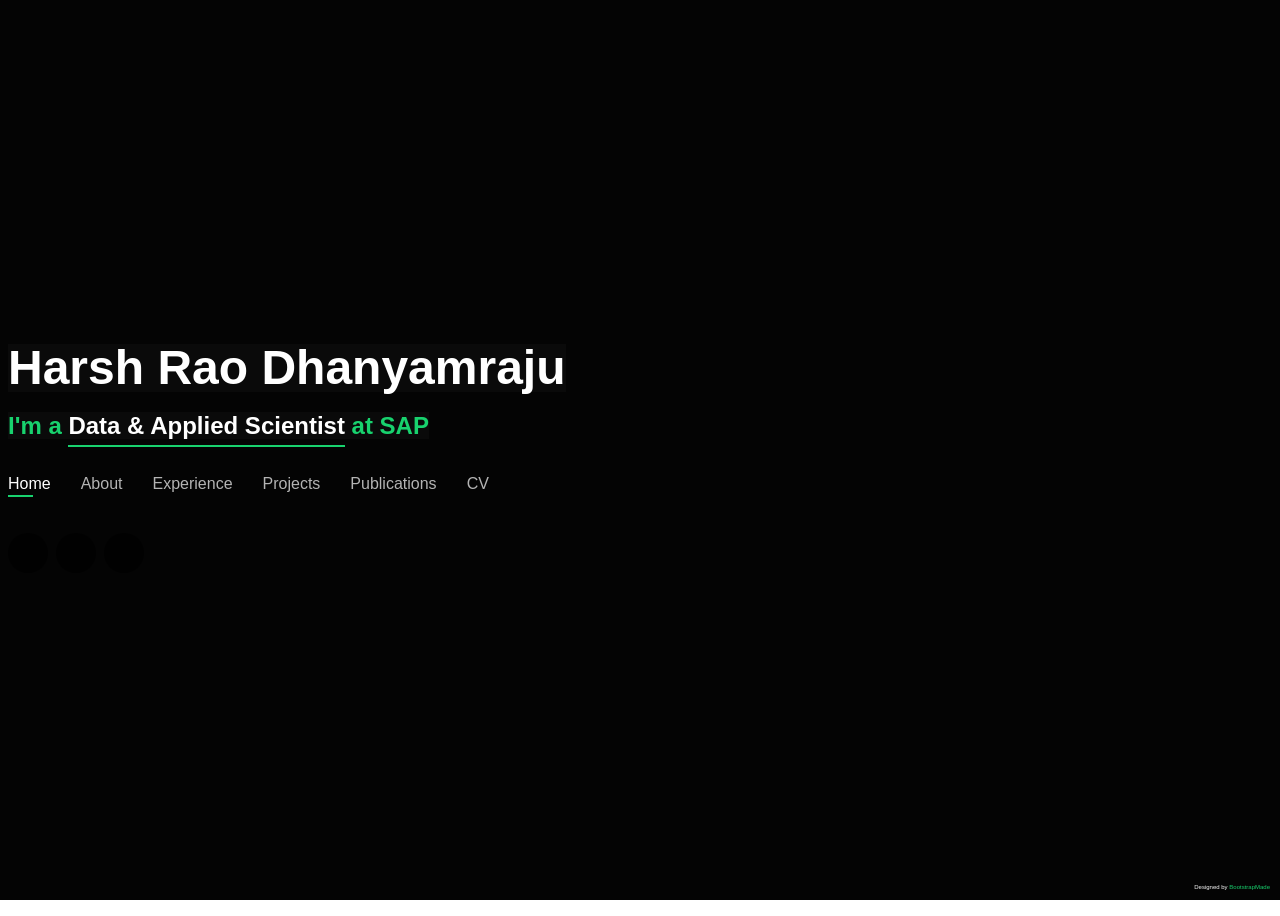
==== commit ae6106fb: "Refresh portfolio experience, products, publications, and skills" ====
--- a/index.html
+++ b/index.html
@@ -5,9 +5,13 @@
   <meta charset="utf-8">
   <meta content="width=device-width, initial-scale=1.0" name="viewport">
 
-  <title>Harsh Rao Dhanyamraju</title>
-  <meta content="" name="description">
-  <meta content="" name="keywords">
+  <title>Harsh Rao Dhanyamraju | Data &amp; Applied Scientist</title>
+  <meta content="Harsh Rao Dhanyamraju, Data &amp; Applied Scientist at SAP. Building customer-facing enterprise AI agents, with work spanning production systems, multi-agent research, and a granted patent." name="description">
+  <meta property="og:title" content="Harsh Rao Dhanyamraju | Data &amp; Applied Scientist">
+  <meta property="og:description" content="Building enterprise AI agents at SAP. Explore my experience, research, and granted patent.">
+  <meta property="og:type" content="website">
+  <meta name="twitter:card" content="summary">
+  <meta content="Harsh Rao Dhanyamraju, SAP, enterprise AI, AI agents, applied science, multi-agent systems" name="keywords">
   
   <!-- Favicons -->
   <link href="assets/img/favicon.png" rel="icon">
@@ -38,7 +42,7 @@
       <h1><a href="index.html" style="background: rgba(13, 13, 13, 0.7);">Harsh Rao Dhanyamraju</a></h1>
       <!-- Uncomment below if you prefer to use an image logo -->
       <!-- <a href="index.html" class="mr-auto"><img src="assets/img/logo.png" alt="" class="img-fluid"></a> -->
-      <h2><a style="background: rgba(13, 13, 13, 0.7);">I'm a <span>Data Scientist</span> at SAP</a></h2>
+      <h2><a style="background: rgba(13, 13, 13, 0.7);">I'm a <span>Data &amp; Applied Scientist</span> at SAP</a></h2>
 
       <nav id="navbar" class="navbar">
         <ul>
@@ -46,6 +50,7 @@
           <li><a class="nav-link" href="#about">About</a></li>
           <li><a class="nav-link" href="#services">Experience</a></li>
           <li><a class="nav-link" href="#projects">Projects</a></li>
+          <li><a class="nav-link" href="publications.html">Publications</a></li>
           <li><a class="nav-link" href="#resume">CV</a></li>
         </ul>
         <i class="bi bi-list mobile-nav-toggle"></i>
@@ -73,13 +78,13 @@
 
       <div class="row">
         <div class="col-lg-4" data-aos="fade-right">
-          <img src="assets/img/me_test1.png" class="img-fluid" alt="">
+          <img src="assets/img/me_test1.png" class="img-fluid" alt="Portrait of Harsh Rao Dhanyamraju">
         </div>
         <div class="col-lg-8 pt-4 pt-lg-0 content" data-aos="fade-left">
-          <h3>Data Scientist at SAP | MComp AI at NUS</h3>
+          <h3>Data &amp; Applied Scientist at SAP | MComp AI at NUS</h3>
           <p class="fst-italic">
-            I am an ambitious individual who is self-driven to leave his mark as a 21st century professional. I love challenges and never hesitate to take initiatives. 
-            I aspire to learn from experts in the industry and desire to create a unique niche for myself.
+            I aim to make AI useful for difficult real-world problems, building systems that remain effective as their complexity and scale grow.
+            My work spans multi-agent orchestration, agent infrastructure, and shared organizational memory for coding agents, driven by an interest in how intelligent systems reason, coordinate, and learn from experience.
           </p>
           <div class="row">
             <div class="col-lg-6">
@@ -92,7 +97,6 @@
             </div>
             <div class="col-lg-6">
               <ul>
-                <li><i class="bi bi-chevron-right"></i> <strong>Age:</strong> <span>23</span></li>
                 <li><i class="bi bi-chevron-right"></i> <strong>Degree:</strong> <span>B.Eng in Computer Science</span></li>
                 <li><i class="bi bi-chevron-right"></i> <strong>Email:</strong> <span>harsh.rao@dhanyamraju.in</span></li>
                 <li><i class="bi bi-chevron-right"></i> <strong>Hobbies:</strong> <span>Chess & Table Tennis</span></li>
@@ -100,8 +104,8 @@
             </div>
           </div>
           <p>
-            It is my dream to be a part of transformation and innovations led by technology that bring about radical changes in the way organizations and countries operate.
-            I aspire to get experiential learning during my college years in varied areas to be able to take my learnings further.
+            Since joining SAP in July 2024, I have engineered three production AI agents and co-invented a granted US patent on hierarchical data representations for LLMs.
+            Alongside my work, I am pursuing a Master of Computing in Artificial Intelligence at the National University of Singapore.
           </p>
         </div>
       </div>
@@ -116,8 +120,8 @@
         <div class="col-lg-3 col-md-6">
           <div class="count-box">
             <i class="bi bi-briefcase"></i>
-            <span data-purecounter-start="0" data-purecounter-end="1" data-purecounter-duration="1" class="purecounter"></span>Year of <br>
-            Work Experience
+            <span>2+</span>Years of <br>
+            Professional Experience
           </div>
         </div>
 
@@ -125,23 +129,23 @@
           <div class="count-box">
             <i class="bi bi-journal-richtext"></i>
             <span>4.5 / 5</span>
-            CPGA <br> <p>(Highest Distinction)</p>
+            Undergraduate CGPA
           </div>
         </div>
 
         <div class="col-lg-3 col-md-6 mt-5 mt-lg-0">
           <div class="count-box">
             <i class="bi bi-terminal"></i>
-            <span data-purecounter-start="0" data-purecounter-end="12" data-purecounter-duration="1" class="purecounter"></span>
-            Technical <br> Projects
+            <span>3</span>
+            Production AI Agents
           </div>
         </div>
 
         <div class="col-lg-3 col-md-6 mt-5 mt-lg-0">
           <div class="count-box">
             <i class="bi bi-award"></i>
-            <span data-purecounter-start="0" data-purecounter-end="3102" data-purecounter-duration="1" class="purecounter"></span>
-            All India Rank <br> JEE Main 2020
+            <span>1</span>
+            Patent Granted
           </div>
         </div>
 
@@ -149,209 +153,242 @@
 
     </div><!-- End Counts -->
 
-    <!-- ======= Top Skills  ======= -->
-    <div class="skills container">
-
+    <!-- ======= Top Skills ======= -->
+    <div class="interests container">
       <div class="section-title">
         <h2>Top Skills</h2>
       </div>
-
-      <div class="row skills-content">
-
-        <div class="col-lg-6">
-
-          <div class="progress">
-            <span class="skill">Python <i class="val">Extremely Familiar</i></span>
-            <div class="progress-bar-wrap">
-              <div class="progress-bar" role="progressbar" aria-valuenow="100" aria-valuemin="0" aria-valuemax="100"></div>
-            </div>
-          </div>
-
-          <div class="progress">
-            <span class="skill">LLMs & Agents<i class="val">Extremely Familiar</i></span>
-            <div class="progress-bar-wrap">
-              <div class="progress-bar" role="progressbar" aria-valuenow="100" aria-valuemin="0" aria-valuemax="100"></div>
-            </div>
-          </div>
-
-          <div class="progress">
-            <span class="skill">PostgreSQL<i class="val">Highly Familiar</i></span>
-            <div class="progress-bar-wrap">
-              <div class="progress-bar" role="progressbar" aria-valuenow="95" aria-valuemin="0" aria-valuemax="100"></div>
-            </div>
-          </div>
-
-        </div>
-
-        <div class="col-lg-6">
-
-          <div class="progress">
-            <span class="skill">PyTorch<i class="val">Familiar</i></span>
-            <div class="progress-bar-wrap">
-              <div class="progress-bar" role="progressbar" aria-valuenow="88" aria-valuemin="0" aria-valuemax="100"></div>
-            </div>
-          </div>
-
-          <div class="progress">
-            <span class="skill">Node.js<i class="val">Familiar</i></span>
-            <div class="progress-bar-wrap">
-              <div class="progress-bar" role="progressbar" aria-valuenow="80" aria-valuemin="0" aria-valuemax="100"></div>
-            </div>
-          </div>
-
-          <div class="progress">
-            <span class="skill">OpenCV <i class="val">Decent</i></span>
-            <div class="progress-bar-wrap">
-              <div class="progress-bar" role="progressbar" aria-valuenow="70" aria-valuemin="0" aria-valuemax="100"></div>
-            </div>
-          </div>
-
-        </div>
-
-      </div>
-
+      <div class="row g-4">
+        <div class="col-md-6">
+          <div class="icon-box h-100">
+            <i class="bx bxl-python" style="color: #18d26e;" aria-hidden="true"></i>
+            <h3>Python</h3>
+          </div>
+        </div>
+        <div class="col-md-6">
+          <div class="icon-box h-100">
+            <i class="bx bx-network-chart" style="color: #18d26e;" aria-hidden="true"></i>
+            <h3>AI Agents &amp; Multi-Agent Systems</h3>
+          </div>
+        </div>
+        <div class="col-md-6">
+          <div class="icon-box h-100">
+            <i class="bx bx-search-alt" style="color: #18d26e;" aria-hidden="true"></i>
+            <h3>LLMs &amp; Retrieval-Augmented Generation</h3>
+          </div>
+        </div>
+        <div class="col-md-6">
+          <div class="icon-box h-100">
+            <i class="bx bx-server" style="color: #18d26e;" aria-hidden="true"></i>
+            <h3>Agent Infrastructure</h3>
+          </div>
+        </div>
+        <div class="col-md-6">
+          <div class="icon-box h-100">
+            <i class="bx bx-memory-card" style="color: #18d26e;" aria-hidden="true"></i>
+            <h3>Context Engineering &amp; Agent Memory</h3>
+          </div>
+        </div>
+        <div class="col-md-6">
+          <div class="icon-box h-100">
+            <i class="bx bx-analyse" style="color: #18d26e;" aria-hidden="true"></i>
+            <h3>Agent Observability &amp; Evaluation</h3>
+          </div>
+        </div>
+      </div>
     </div><!-- End Top Skills -->
 
     <!-- ======= All Skills ======= -->
     <div class="interests container">
-
       <div class="section-title">
         <h2>All Skills</h2>
       </div>
-
-      <div class="row">
-        <div class="col-lg-3 col-md-4">
-          <div class="icon-box">
+      <div class="row g-4">
+        <div class="col-lg-3 col-md-4">
+          <div class="icon-box h-100">
             <i class='bx bxl-python' style="color: #ffbb2c;"></i>
             <h3>Python</h3>
           </div>
         </div>
-        <div class="col-lg-3 col-md-4 mt-4 mt-md-0">
-          <div class="icon-box">
+        <div class="col-lg-3 col-md-4">
+          <div class="icon-box h-100">
+            <i class="bx bx-git-branch" style="color: #18d26e;" aria-hidden="true"></i>
+            <h3>LangGraph</h3>
+          </div>
+        </div>
+        <div class="col-lg-3 col-md-4">
+          <div class="icon-box h-100">
+            <i class="bx bx-bot" style="color: #18d26e;" aria-hidden="true"></i>
+            <h3>PydanticAI</h3>
+          </div>
+        </div>
+        <div class="col-lg-3 col-md-4">
+          <div class="icon-box h-100">
+            <svg  xmlns="http://www.w3.org/2000/svg" width="32" height="32" fill="currentColor" viewBox="0 0 24 24" style="color: #ff5828; margin-right: 10px;">
+              <path d="m6.09 15.21 3.83-2.15.06-.19-.06-.1h-.19l-.64-.04-2.19-.06-1.9-.08-1.84-.1-.46-.1-.43-.57.04-.29.39-.26.56.05 1.23.08 1.85.13 1.34.08 1.99.21h.32l.04-.13-.11-.08-.08-.08-1.91-1.3-2.07-1.37-1.08-.79-.59-.4-.3-.37-.13-.82.53-.59.71.05.18.05.72.56 1.55 1.2 2.02 1.49.3.25.12-.08v-.06l-.12-.22-1.1-1.99L7.5 5.12l-.52-.84-.14-.5c-.05-.21-.08-.38-.08-.59l.61-.82.33-.11.81.11.34.3.5 1.15.81 1.81 1.26 2.46.37.73.2.68.07.21h.13v-.12l.1-1.38.19-1.7.19-2.19.06-.62.31-.74.61-.4.47.23.39.56-.05.36-.23 1.5-.45 2.36-.3 1.58h.17l.2-.2.8-1.06 1.34-1.68.59-.67.69-.73.44-.35h.84l.62.92-.28.95-.86 1.09-.71.93-1.02 1.38-.64 1.1.06.09h.15l2.32-.51 1.25-.23 1.49-.26.68.32.07.32-.27.66-1.6.39-1.87.37-2.79.66-.03.02.04.05 1.26.12.54.03h1.32l2.45.18.64.42.38.52-.06.39-.99.5-1.33-.32-3.1-.74-1.06-.27h-.15v.09l.89.87 1.63 1.47 2.04 1.89.1.47-.26.37-.28-.04-1.79-1.35-.69-.61-1.56-1.32h-.1v.14l.36.53 1.9 2.86.1.88-.14.29-.49.17-.54-.1-1.11-1.56-1.15-1.76-.93-1.58-.11.06-.55 5.89-.26.3-.59.23-.49-.37-.26-.61.26-1.2.32-1.56.26-1.24.23-1.54.14-.51v-.03l-.12.01-1.16 1.6-1.77 2.39-1.4 1.5-.34.13-.58-.3.05-.54.33-.48 1.94-2.46 1.17-1.53.75-.88v-.13h-.05l-5.14 3.34-.92.12-.39-.37.05-.61.19-.2 1.55-1.06Z"></path>
+            </svg>
+            <h3>MCP</h3>
+          </div>
+        </div>
+        <div class="col-lg-3 col-md-4">
+          <div class="icon-box h-100">
+            <i class="bx bx-link" style="color: #18d26e;" aria-hidden="true"></i>
+            <h3>FastMCP</h3>
+          </div>
+        </div>
+        <div class="col-lg-3 col-md-4">
+          <div class="icon-box h-100">
             <svg  xmlns="http://www.w3.org/2000/svg" width="32" height="32" fill="currentColor" viewBox="0 0 24 24" style="margin-right: 10px;">
             <path d="M20.57 10.18c.45-1.36.3-2.85-.43-4.09a5.03 5.03 0 0 0-5.42-2.42 5.05 5.05 0 0 0-7.14-.38c-.66.59-1.15 1.35-1.43 2.19A4.98 4.98 0 0 0 2.82 7.9c-1.1 1.9-.85 4.29.62 5.91-.45 1.36-.3 2.85.43 4.09a5.045 5.045 0 0 0 5.43 2.42A5.03 5.03 0 0 0 13.06 22c2.19 0 4.14-1.41 4.81-3.5a4.98 4.98 0 0 0 3.33-2.42 5.04 5.04 0 0 0-.62-5.89Zm-7.52 10.51c-.88 0-1.72-.31-2.4-.87l.12-.07 3.98-2.3c.2-.12.33-.33.33-.57v-5.61l1.68.97s.03.02.03.04v4.65c0 2.07-1.68 3.74-3.75 3.75ZM5 17.25c-.44-.76-.6-1.65-.45-2.51l.12.07 3.99 2.3c.2.12.45.12.65 0l4.87-2.81v1.94s-.01.04-.03.05l-4.03 2.33A3.756 3.756 0 0 1 5 17.25M3.95 8.58a3.7 3.7 0 0 1 1.97-1.64v4.73c0 .23.12.45.32.56l4.85 2.8-1.68.97h-.06l-4.03-2.32a3.754 3.754 0 0 1-1.37-5.12zm13.83 3.21-4.86-2.82L14.6 8h.06l4.03 2.33a3.743 3.743 0 0 1 1.37 5.12 3.8 3.8 0 0 1-1.94 1.64v-4.73a.67.67 0 0 0-.34-.56Zm1.68-2.52-.12-.07-3.98-2.32a.63.63 0 0 0-.65 0L9.84 9.69V7.75s0-.04.02-.05l4.03-2.32a3.75 3.75 0 0 1 5.12 1.38c.44.76.59 1.64.45 2.51v.02ZM8.93 12.72l-1.68-.97s-.03-.03-.03-.05V7.06c0-2.07 1.68-3.75 3.75-3.74.87 0 1.72.31 2.39.87l-.12.07-3.98 2.3c-.2.12-.33.33-.33.57v5.6Zm.91-1.97 2.17-1.25 2.17 1.25v2.5l-2.16 1.25-2.17-1.25v-2.5Z"></path>
             </svg>
             <h3>Large Language Models</h3>
           </div>
         </div>
-        <div class="col-lg-3 col-md-4 mt-4 mt-md-0">
-          <div class="icon-box">
+        <div class="col-lg-3 col-md-4">
+          <div class="icon-box h-100">
             <svg xmlns="http://www.w3.org/2000/svg" width="32" height="32" fill="currentColor" viewBox="0 0 24 24" style="color: #7758f6; margin-right: 10px;" >
               <path d="M12 2c-.78 5.16-4.84 9.22-10 10 5.16.78 9.22 4.84 10 10 .78-5.16 4.84-9.22 10-10-5.16-.78-9.22-4.84-10-10" class="b"></path>
             </svg>
             <h3>AI Agents</h3>
           </div>
         </div>
-        <div class="col-lg-3 col-md-4 mt-4 mt-lg-0">
-          <div class="icon-box">
-            <svg  xmlns="http://www.w3.org/2000/svg" width="32" height="32" fill="currentColor" viewBox="0 0 24 24" style="color: #ff5828; margin-right: 10px;">
-              <path d="m6.09 15.21 3.83-2.15.06-.19-.06-.1h-.19l-.64-.04-2.19-.06-1.9-.08-1.84-.1-.46-.1-.43-.57.04-.29.39-.26.56.05 1.23.08 1.85.13 1.34.08 1.99.21h.32l.04-.13-.11-.08-.08-.08-1.91-1.3-2.07-1.37-1.08-.79-.59-.4-.3-.37-.13-.82.53-.59.71.05.18.05.72.56 1.55 1.2 2.02 1.49.3.25.12-.08v-.06l-.12-.22-1.1-1.99L7.5 5.12l-.52-.84-.14-.5c-.05-.21-.08-.38-.08-.59l.61-.82.33-.11.81.11.34.3.5 1.15.81 1.81 1.26 2.46.37.73.2.68.07.21h.13v-.12l.1-1.38.19-1.7.19-2.19.06-.62.31-.74.61-.4.47.23.39.56-.05.36-.23 1.5-.45 2.36-.3 1.58h.17l.2-.2.8-1.06 1.34-1.68.59-.67.69-.73.44-.35h.84l.62.92-.28.95-.86 1.09-.71.93-1.02 1.38-.64 1.1.06.09h.15l2.32-.51 1.25-.23 1.49-.26.68.32.07.32-.27.66-1.6.39-1.87.37-2.79.66-.03.02.04.05 1.26.12.54.03h1.32l2.45.18.64.42.38.52-.06.39-.99.5-1.33-.32-3.1-.74-1.06-.27h-.15v.09l.89.87 1.63 1.47 2.04 1.89.1.47-.26.37-.28-.04-1.79-1.35-.69-.61-1.56-1.32h-.1v.14l.36.53 1.9 2.86.1.88-.14.29-.49.17-.54-.1-1.11-1.56-1.15-1.76-.93-1.58-.11.06-.55 5.89-.26.3-.59.23-.49-.37-.26-.61.26-1.2.32-1.56.26-1.24.23-1.54.14-.51v-.03l-.12.01-1.16 1.6-1.77 2.39-1.4 1.5-.34.13-.58-.3.05-.54.33-.48 1.94-2.46 1.17-1.53.75-.88v-.13h-.05l-5.14 3.34-.92.12-.39-.37.05-.61.19-.2 1.55-1.06Z"></path>
+        <div class="col-lg-3 col-md-4">
+          <div class="icon-box h-100">
+            <i class="bx bx-search-alt" style="color: #18d26e;" aria-hidden="true"></i>
+            <h3>RAG</h3>
+          </div>
+        </div>
+        <div class="col-lg-3 col-md-4">
+          <div class="icon-box h-100">
+            <i class="bx bx-memory-card" style="color: #18d26e;" aria-hidden="true"></i>
+            <h3>Agent Memory</h3>
+          </div>
+        </div>
+        <div class="col-lg-3 col-md-4">
+          <div class="icon-box h-100">
+            <i class="bx bx-sitemap" style="color: #18d26e;" aria-hidden="true"></i>
+            <h3>Ontologies</h3>
+          </div>
+        </div>
+        <div class="col-lg-3 col-md-4">
+          <div class="icon-box h-100">
+            <i class="bx bx-network-chart" style="color: #18d26e;" aria-hidden="true"></i>
+            <h3>Knowledge Graphs</h3>
+          </div>
+        </div>
+        <div class="col-lg-3 col-md-4">
+          <div class="icon-box h-100">
+            <svg  xmlns="http://www.w3.org/2000/svg" width="32" height="32" fill="currentColor" viewBox="0 0 24 24" style="color: #e361ff; margin-right: 10px;">
+              <path d="M20.1 14.56a2 2 0 0 0-.47-.18V9.62a1.6 1.6 0 0 0 .48-.18 1.78 1.78 0 0 0-1.78-3.09 1.6 1.6 0 0 0-.41.32l-4.11-2.38a1.7 1.7 0 0 0 .07-.51 1.78 1.78 0 0 0-3.56 0 1.7 1.7 0 0 0 .07.51L6.28 6.66a1.6 1.6 0 0 0-.41-.31 1.78 1.78 0 0 0-1.78 3.09 1.6 1.6 0 0 0 .48.18v4.76a2 2 0 0 0-.47.18 1.78 1.78 0 1 0 1.78 3.09 1.7 1.7 0 0 0 .4-.31l4.11 2.37a1.7 1.7 0 0 0-.07.51 1.78 1.78 0 0 0 3.56 0 1.7 1.7 0 0 0-.09-.56l4.09-2.36a1.7 1.7 0 0 0 .44.35 1.78 1.78 0 1 0 1.78-3.09M6.72 15.69a1.7 1.7 0 0 0-.19-.47 1.5 1.5 0 0 0-.31-.4l5.38-9.33a1.8 1.8 0 0 0 1 0l5.4 9.33a1.5 1.5 0 0 0-.31.4 1.7 1.7 0 0 0-.19.47zM17.5 7.4a1.8 1.8 0 0 0 .17 1.38 1.75 1.75 0 0 0 1.12.84v4.76h-.07l-5.39-9.31.05-.07zM10.82 5a.1.1 0 0 0 0 .05L5.48 14.4h-.07V9.62a1.75 1.75 0 0 0 1.12-.84A1.8 1.8 0 0 0 6.7 7.4zm2.6 14a1.78 1.78 0 0 0-1.32-.58 1.75 1.75 0 0 0-1.28.54L6.7 16.6v-.06h10.78v.11z"></path>
             </svg>
-            <h3>MCP</h3>
-          </div>
-        </div>
-        <div class="col-lg-3 col-md-4 mt-4">
-          <div class="icon-box">
-            <i class='bx bxl-postgresql' style="color: #5578ff;"></i>
-            <h3>PostgreSQL</h3>
-          </div>
-        </div>
-        <div class="col-lg-3 col-md-4 mt-4">
-          <div class="icon-box">
+            <h3>Neo4j</h3>
+          </div>
+        </div>
+        <div class="col-lg-3 col-md-4">
+          <div class="icon-box h-100">
+            <i class="bx bx-data" style="color: #18d26e;" aria-hidden="true"></i>
+            <h3>ChromaDB</h3>
+          </div>
+        </div>
+        <div class="col-lg-3 col-md-4">
+          <div class="icon-box h-100">
             <svg  xmlns="http://www.w3.org/2000/svg" width="32" height="32" fill="currentColor" viewBox="0 0 24 24" style="color: #3ece22; margin-right: 10px;">
               <path d="m12,2.06c-5.52,0-10,4.46-10,9.97h0c0,5.5,4.48,9.97,10,9.97h0c5.52,0,10-4.46,10-9.97h0c0-5.51-4.48-9.97-10-9.97h0Zm-.69,4.51h6.29l-6.32,4.44h4.32l-9.2,6.47,2-4.44.91-2.03,2-4.44Z"></path>
             </svg>
             <h3>FastAPI</h3>
           </div>
         </div>
-        <div class="col-lg-3 col-md-4 mt-4">
-          <div class="icon-box">
+        <div class="col-lg-3 col-md-4">
+          <div class="icon-box h-100">
+            <i class='bx bxl-postgresql' style="color: #5578ff;"></i>
+            <h3>PostgreSQL</h3>
+          </div>
+        </div>
+        <div class="col-lg-3 col-md-4">
+          <div class="icon-box h-100">
+            <i class='bx bxl-docker' style="color: #47aeff;"></i>
+            <h3>Docker</h3>
+          </div>
+        </div>
+        <div class="col-lg-3 col-md-4">
+          <div class="icon-box h-100">
+            <i class="bx bx-pulse" style="color: #18d26e;" aria-hidden="true"></i>
+            <h3>Langfuse</h3>
+          </div>
+        </div>
+        <div class="col-lg-3 col-md-4">
+          <div class="icon-box h-100">
             <i class='bx bxs-torch' style="color: #e361ff;"></i>
             <h3>PyTorch</h3>
           </div>
         </div>
-        <div class="col-lg-3 col-md-4 mt-4">
-          <div class="icon-box">
+        <div class="col-lg-3 col-md-4">
+          <div class="icon-box h-100">
             <i class='bx bxl-nodejs' style="color: #3ece22;"></i>
             <h3>NodeJS</h3>
           </div>
         </div>
-        <div class="col-lg-3 col-md-4 mt-4">
-          <div class="icon-box">
+        <div class="col-lg-3 col-md-4">
+          <div class="icon-box h-100">
             <i class='bx bxs-camera' style="color: #ff5828;"></i>
             <h3>OpenCV</h3>
           </div>
         </div>
-        <div class="col-lg-3 col-md-4 mt-4">
-          <div class="icon-box">
+        <div class="col-lg-3 col-md-4">
+          <div class="icon-box h-100">
             <i class='bx bxl-flask' style="color: #ffbb2c;"></i>
             <h3>Flask</h3>
           </div>
         </div>
-        <div class="col-lg-3 col-md-4 mt-4">
-          <div class="icon-box">
-            <i class='bx bxl-docker' style="color: #47aeff;"></i>
-            <h3>Docker</h3>
-          </div>
-        </div>
-        <div class="col-lg-3 col-md-4 mt-4">
-          <div class="icon-box">
+        <div class="col-lg-3 col-md-4">
+          <div class="icon-box h-100">
             <i class="bx bxl-html5" style="color: #ff5828;"></i>
             <h3>HTML</h3>
           </div>
         </div>
-        <div class="col-lg-3 col-md-4 mt-4">
-          <div class="icon-box">
+        <div class="col-lg-3 col-md-4">
+          <div class="icon-box h-100">
             <i class='bx bxl-css3' style="color: #47aeff;"></i>
             <h3>CSS</h3>
           </div>
         </div>
-        <div class="col-lg-3 col-md-4 mt-4">
-          <div class="icon-box">
+        <div class="col-lg-3 col-md-4">
+          <div class="icon-box h-100">
             <i class='bx bxl-google' style="color: #fafafa;"></i>
             <h3>TensorFlow Lite</h3>
           </div>
         </div>
-        <div class="col-lg-3 col-md-4 mt-4">
-          <div class="icon-box">
+        <div class="col-lg-3 col-md-4">
+          <div class="icon-box h-100">
             <i class="ri-supabase-fill" style="color :#3ece22;"></i>
             <h3>Supabase</h3>
           </div>
         </div>
-        <div class="col-lg-3 col-md-4 mt-4">
-          <div class="icon-box">
+        <div class="col-lg-3 col-md-4">
+          <div class="icon-box h-100">
             <i class='bx bxl-tux' style="color: #fafafa;"></i>
             <h3>Linux</h3>
           </div>
         </div>
-        <div class="col-lg-3 col-md-4 mt-4">
-          <div class="icon-box">
+        <div class="col-lg-3 col-md-4">
+          <div class="icon-box h-100">
             <i class='bx bx-server' style="color: #e80368"></i>
             <h3>Jenkins</h3>
           </div>
         </div>
-        <div class="col-lg-3 col-md-4 mt-4">
-          <div class="icon-box">
+        <div class="col-lg-3 col-md-4">
+          <div class="icon-box h-100">
             <i class='bx bxl-mongodb' style="color: #3ece22;"></i>
             <h3>MongoDB</h3>
           </div>
         </div>
-        <div class="col-lg-3 col-md-4 mt-4">
-          <div class="icon-box">
-            <svg  xmlns="http://www.w3.org/2000/svg" width="32" height="32" fill="currentColor" viewBox="0 0 24 24" style="color: #e361ff; margin-right: 10px;">
-              <path d="M20.1 14.56a2 2 0 0 0-.47-.18V9.62a1.6 1.6 0 0 0 .48-.18 1.78 1.78 0 0 0-1.78-3.09 1.6 1.6 0 0 0-.41.32l-4.11-2.38a1.7 1.7 0 0 0 .07-.51 1.78 1.78 0 0 0-3.56 0 1.7 1.7 0 0 0 .07.51L6.28 6.66a1.6 1.6 0 0 0-.41-.31 1.78 1.78 0 0 0-1.78 3.09 1.6 1.6 0 0 0 .48.18v4.76a2 2 0 0 0-.47.18 1.78 1.78 0 1 0 1.78 3.09 1.7 1.7 0 0 0 .4-.31l4.11 2.37a1.7 1.7 0 0 0-.07.51 1.78 1.78 0 0 0 3.56 0 1.7 1.7 0 0 0-.09-.56l4.09-2.36a1.7 1.7 0 0 0 .44.35 1.78 1.78 0 1 0 1.78-3.09M6.72 15.69a1.7 1.7 0 0 0-.19-.47 1.5 1.5 0 0 0-.31-.4l5.38-9.33a1.8 1.8 0 0 0 1 0l5.4 9.33a1.5 1.5 0 0 0-.31.4 1.7 1.7 0 0 0-.19.47zM17.5 7.4a1.8 1.8 0 0 0 .17 1.38 1.75 1.75 0 0 0 1.12.84v4.76h-.07l-5.39-9.31.05-.07zM10.82 5a.1.1 0 0 0 0 .05L5.48 14.4h-.07V9.62a1.75 1.75 0 0 0 1.12-.84A1.8 1.8 0 0 0 6.7 7.4zm2.6 14a1.78 1.78 0 0 0-1.32-.58 1.75 1.75 0 0 0-1.28.54L6.7 16.6v-.06h10.78v.11z"></path>
-            </svg>
-            <h3>Neo4j</h3>
-          </div>
-        </div>
-        <div class="col-lg-3 col-md-4 mt-4">
-          <div class="icon-box">
+        <div class="col-lg-3 col-md-4">
+          <div class="icon-box h-100">
             <i class='bx bxl-aws' style="color: #ff5828;"></i>
             <h3>AWS S3</h3>
           </div>
         </div>
       </div>
-
     </div><!-- End All Skills -->
 
     <!-- ======= Testimonials ======= -->
@@ -426,17 +463,26 @@
           <h3 class="resume-title">Professional Experience</h3>
           <div class="resume-item">
             <h4>SAP (Business AI)</h4>
-            <h5>Data Scientist</h5>
-            <h6>Jul 2024 - Present</h6>
-            <p>
+            <h5>Data &amp; Applied Scientist</h5>
+            <h6>Apr 2026 - Present</h6>
+            <p>Promoted from Associate Data Scientist in April 2026.</p>
             <ul>
-              <li> Integrated Joule (SAP’s AI Assistant) with SAP S/4HANA’s financial review booklets, enabling users to gain
-                valuable insights, leveraging Large Language Models from OpenAI and Anthropic </li>
-              <li> Developed LLM Agents for complex legal analysis, balancing strong legal reasoning with multi-perspective exploration for informed decision-making </li>
-              <li> Built knowledge bases for LLM Agents using Retrieval-Augmented Generation (RAG) with ChromaDB and Knowledge Graphs with Neo4j </li>
-              <li> Collaborated with cross-functional stakeholders to identify business needs and deliver AI-powered Proofs of Concept for enterprise applications</li>
+              <li>Developing SAP’s Software Factory infrastructure for agent orchestration, sandboxed remote execution, agent memory, and ontology-driven context to enable faster delivery by Forward Deployed Engineering teams.</li>
+              <li>Engineer customer-facing AI agents in Python using LangGraph and PydanticAI as part of a forward deployed engineering team.</li>
+              <li>Develop MCP servers with FastMCP to connect AI agents to business tools and data.</li>
+              <li>Instrument agent workflows with Langfuse for tracing and observability.</li>
             </ul>
-            </p>
+          </div>
+          <div class="resume-item">
+            <h4>SAP (Business AI)</h4>
+            <h5>Associate Data Scientist</h5>
+            <h6>Jul 2024 - Mar 2026</h6>
+            <ul>
+              <li>Engineered three production AI agents for international trade classification, accounting accruals, and cash and treasury orchestration within SAP Business AI.</li>
+              <li>Integrated Joule with SAP S/4HANA financial review booklets to support LLM-based financial analysis.</li>
+              <li>Developed LLM agents for legal analysis and built retrieval and knowledge-graph systems using ChromaDB and Neo4j.</li>
+              <li>Collaborated with technical and functional stakeholders to develop enterprise AI proofs of concept.</li>
+            </ul>
           </div>
           <h3 class="resume-title">Internship Experience</h3>
           <div class="resume-item">
@@ -487,6 +533,11 @@
             <h4>Masters of Computing (Artificial Intelligence)</h4>
             <h5>Aug 2025 Onwards</h5>
             <p><em>National University of Singapore (NUS)</em></p>
+            <p>
+              <ul>
+                <li>Relevant Courses: (1) Graph Machine Learning, (2) 3D Computer Vision, (3) Uncertainty Modelling in AI, (4) Reinforcement Learning, (5) Distributed Databases</li>
+              </ul>
+            </p>
           </div>
           <div class="resume-item">
             <h4>Bachelor of Engineering (Computer Science)</h4>
@@ -500,6 +551,24 @@
               </ul>
             </p>
           </div>
+          <h3 class="resume-title">Patents &amp; Publications</h3>
+          <div class="resume-item">
+            <h4>Multi-Dimensional Hierarchical Data Structures for Analysis and Comprehension Using Large Language Models</h4>
+            <h6>Granted Oct 13, 2026</h6>
+            <p>Co-inventor · US-12762144-B2 · SAP SE</p>
+          </div>
+          <div class="resume-item">
+            <h4>Autonomous Event Driven Multi-Agent Orchestration for Enterprise AI at Scale</h4>
+            <h5>REALM Workshop at EMNLP 2026</h5>
+            <h6>2026</h6>
+            <p>Harsh Rao Dhanyamraju, Leonidas Raghav, and Aaron Lee.</p>
+          </div>
+          <div class="resume-item">
+            <h4>Shared Organizational Memory for Enterprise Coding Agents: System Design and Deployment Snapshot</h4>
+            <h5>arXiv preprint</h5>
+            <h6>2026</h6>
+            <p>Harsh Rao Dhanyamraju and Leonidas Raghav. arXiv:2608.00122.</p>
+          </div>
           <h3 class="resume-title">Co Curricular Activities</h3>
           <div class="resume-item">
             <h4>Institution of Engineers Singapore, NTU Student Chapter</h4>
@@ -562,29 +631,36 @@
         <p>Professional Experience</p>
       </div>
 
-      <div class="row">
-        <div class="col-lg-4 col-md-6 d-flex align-items-stretch">
-          <div class="icon-box">
-            <img src="./assets/img/company_logos/SAP.png" style="width: 55%; margin-bottom: 10%;">
-            <h4><a href="">Data Scientist</a></h4>
-            <div class="team-name">
-              <p>
-                Joule Agents for S/4HANA,<br>
-                SAP Business AI
-              </p>
-            </div>
-            <p>
-              I’m part of the Joule Agents for S/4HANA team within SAP’s AI Accelerator unit, which focuses on accelerating AI adoption across the company by 
-              enabling various Lines of Business (LoBs) to rapidly build embeded AI capabilities. In my role, I work on integrating Joule—SAP’s AI Assistant—into 
-              SAP S/4HANA, leveraging Large Language Models (LLMs) to power financial analysis with fast, reliable, and accurate insights. I’ve also developed LLM 
-              Agents for complex use cases like legal analysis, ensuring outputs are grounded in strong legal reasoning while allowing exploration of diverse 
-              perspectives to support user decision-making. My work involves using a wide range of proprietary (OpenAI, Anthropic, Google) and open-source 
-              (Meta, Mistral, etc.) LLMs, along with building knowledge bases through techniques like Retrieval-Augmented Generation (RAG) using ChromaDB 
-              and Knowledge Graphs with Neo4j. I also explore new AI-driven business solutions and develop Proofs of Concept in collaboration with both 
-              technical and functional stakeholders to drive real-world impact.
-            </p>
-          </div>
-        </div>
+      <div class="row professional-experience">
+        <div class="col-lg-4 col-md-6 d-flex align-items-stretch">
+          <div class="icon-box">
+            <img src="assets/img/company_logos/SAP.png" style="width: 55%; margin-bottom: 10%;" alt="SAP">
+            <h4>Data &amp; Applied Scientist</h4>
+            <div class="team-name"><p>Forward Deployed Engineering,<br>SAP Business AI</p></div>
+            <ul>
+              <li><p>Developing SAP’s Software Factory infrastructure for agent orchestration, sandboxed remote execution, agent memory, and ontology-driven context to enable faster delivery by Forward Deployed Engineering teams.</p></li>
+              <li><p>Engineer customer-facing AI agents in Python using LangGraph and PydanticAI as part of a forward deployed engineering team.</p></li>
+              <li><p>Develop MCP servers with FastMCP to connect AI agents to business tools and data.</p></li>
+              <li><p>Instrument agent workflows with Langfuse for tracing and observability.</p></li>
+              <li><p>Co-authored research on event-driven multi-agent orchestration and shared organizational memory for enterprise coding agents.</p></li>
+            </ul>
+          </div>
+        </div>
+        <div class="col-lg-4 col-md-6 d-flex align-items-stretch">
+          <div class="icon-box">
+            <img src="assets/img/company_logos/SAP.png" style="width: 55%; margin-bottom: 10%;" alt="SAP">
+            <h4>Associate Data Scientist</h4>
+            <div class="team-name"><p>Joule Agents for S/4HANA,<br>SAP Business AI</p></div>
+            <ul>
+              <li><p>Engineered three production AI agents for international trade classification, accounting accruals, and cash and treasury orchestration within SAP Business AI.</p></li>
+              <li><p>Integrated Joule with SAP S/4HANA financial review booklets to support LLM-based financial analysis.</p></li>
+              <li><p>Developed LLM agents for legal analysis and built retrieval and knowledge-graph systems using ChromaDB and Neo4j.</p></li>
+              <li><p>Collaborated with technical and functional stakeholders to develop enterprise AI proofs of concept.</p></li>
+              <li><p>Co-invented a granted US patent on hierarchical data representations for LLM analysis and comprehension.</p></li>
+            </ul>
+          </div>
+        </div>
+      </div>
 
       <div class="section-title" style="margin-top: 7%;">
         <h2>Experience</h2>
@@ -603,13 +679,8 @@
               </p>
             </div>
             <p>
-              During my internship, I had the opportunity to work on 
-              various tasks. One of my major accomplishments was building CI/CD Pipelines using Jenkins and SonarQube, which streamlined the development and 
-              deployment process. Additionally, I gained experience in deploying applications to the cloud using Cloud Foundry and Docker, enhancing the 
-              scalability and accessibility of the applications. Another important aspect of my role was ensuring the quality of the codebase. To achieve 
-              this, I wrote Unit Tests to increase code coverage up to QA standards, guaranteeing a higher level of reliability and reducing the risk of 
-              potential issues. Furthermore, I took the initiative to refactor multiple REST APIs to address security vulnerabilities, eliminate code smells, 
-              and ultimately improve the overall code quality of the system.
+              Built CI/CD pipelines with Jenkins and SonarQube, deployed applications using Cloud Foundry and Docker, and improved API security and code quality.
+              Added unit tests to meet QA coverage standards for the Personalised Recommendations team.
             </p>
           </div>
         </div>
@@ -619,15 +690,8 @@
             <img src="./assets/img/company_logos/Occutrack.png" style="width: 75%; margin-bottom: 10%;">
             <h4><a href="">Machine Learning Intern</a></h4>
             <p>
-              During my tenure at Occutrack, I had the opportunity to work on various proof of concepts (POCs) in relation to the development of our upcoming 
-              flagship product. These projects involved forecasting trends through the utilization of several advanced techniques such as ARIMA, SARIMA, GARCH, 
-              Autoformer, and ETSformer. Additionally, I delved into the realm of Computer Vision Algorithms, exploring cutting-edge models such as CNNs, ViT, 
-              SWIN Transformers, and STEGO. To engineer applications with robust capabilities, I harnessed the power of libraries like OpenCV, Mediapipe, Dlib, 
-              ORB, and Yolo. This allowed me to develop solutions that leveraged computer vision technologies effectively. Furthermore, I played a pivotal role 
-              in creating interactive dashboards using tools like Plotly, Seaborn, Matplotlib, HTML, and CSS, which not only facilitated data visualization but 
-              also enhanced the user experience. To ensure optimal performance and predictive power, I undertook the responsibility of training machine learning 
-              algorithms utilizing XGBoost, Scikit-Learn, and Statsmodels. This enabled us to build models that could make accurate predictions and provide 
-              valuable insights. 
+              Developed proofs of concept in time-series forecasting and computer vision for an upcoming medical product.
+              Explored forecasting and vision models, trained machine-learning models, and built interactive dashboards to communicate results.
             </p>
           </div>
         </div>
@@ -637,13 +701,8 @@
             <img src="./assets/img/company_logos/Nuvama.png" style="width: 80%; margin-bottom: 10%;">
             <h4><a href="">Intern (Corporate Technology)</a></h4>
             <p>
-                During my internship with the Corporate Technology team at Edelweiss Broking Ltd (Now Nuvama Wealth & Investment Ltd), I had the privilege to contribute to various pivotal projects.
-                I spearheaded the automation of event invite distribution through adept utilization of MS Power Automate and SharePoint, streamlining the live event
-                experience for our stakeholders. Additionally, I assisted with the successful integration of ElastAlert2, harnessing the power of Python, 
-                Elasticsearch, and Kibana to enhance the efficiency of our alerting system. Furthermore, I played a key role in configuring the Microsoft 
-                IIS Server, bolstering our infrastructure's robustness. These experiences not only honed my technical skills but also provided me with 
-                profound insights into corporate technology operations. Grateful for the opportunity, I look forward to translating these learnings into 
-                my future endeavors.
+              Automated live-event invitations with Power Automate and SharePoint, integrated ElastAlert2 with Python, Elasticsearch, and Kibana,
+              and configured Microsoft IIS Server.
             </p>
           </div>
         </div>        
@@ -709,7 +768,55 @@
 
       <div class="section-title">
         <h2>Projects</h2>
-        <p>Project Work</p>
+        <p>Corporate Products</p>
+      </div>
+      <div class="row">
+        <div class="col-lg-4 col-md-6 d-flex align-items-stretch">
+          <div class="icon-box">
+            <div style="aspect-ratio: 16 / 9; overflow: hidden; margin-bottom: 10%;">
+              <img src="assets/img/portfolio/international-trade-classification-agent.png" style="display: block; width: 100%; height: 100%; object-fit: cover; transform: scale(1.15);" alt="Joule Agents: International Trade Classification Agent">
+            </div>
+            <h4><a href="https://discovery-center.cloud.sap/ai-agent/cb3aa823-c475-4f81-9730-d35d85bd55c7/">International Trade Classification Agent</a></h4>
+            <div class="row" style="display: flex; justify-content: center; flex-flow: row wrap;">
+              <a href="https://discovery-center.cloud.sap/ai-agent/cb3aa823-c475-4f81-9730-d35d85bd55c7/" class="clickable-link"><i class="bx bx-window-open" aria-hidden="true"></i><span class="text">SAP Discovery Center</span></a>
+            </div>
+            <p>An AI agent for product classification specialists that reasons over product characteristics and trade regulations to recommend customs tariff numbers and commodity codes. Each recommendation includes a rationale for human review and approval, helping teams navigate international shipping requirements with a traceable decision process.</p>
+            <div class="text-skills"><p>Trade Classification | Regulatory Reasoning | Human Review</p></div>
+          </div>
+        </div>
+
+        <div class="col-lg-4 col-md-6 d-flex align-items-stretch">
+          <div class="icon-box">
+            <div style="aspect-ratio: 16 / 9; overflow: hidden; margin-bottom: 10%;">
+              <img src="assets/img/portfolio/accounting-accruals-agent.png" style="display: block; width: 100%; height: 100%; object-fit: cover; transform: scale(1.15);" alt="Joule Agents: Accounting Accruals Agent">
+            </div>
+            <h4><a href="https://discovery-center.cloud.sap/ai-agent/2ba6ab3e-ff22-4cb6-b3b4-20613ae8f6e3/">Accounting Accruals Agent</a></h4>
+            <div class="row" style="display: flex; justify-content: center; flex-flow: row wrap;">
+              <a href="https://discovery-center.cloud.sap/ai-agent/2ba6ab3e-ff22-4cb6-b3b4-20613ae8f6e3/" class="clickable-link"><i class="bx bx-window-open" aria-hidden="true"></i><span class="text">SAP Discovery Center</span></a>
+            </div>
+            <p>An AI agent for SAP S/4HANA Cloud Public Edition that helps accountants prepare manual accrual journal entries. It combines historical data with accounting policy documents to calculate accrual amounts and assemble proposed entries for review and confirmation, reducing repetitive preparation during period-end close.</p>
+            <div class="text-skills"><p>Finance | Document-Grounded Analysis | Journal Entry Preparation</p></div>
+          </div>
+        </div>
+
+        <div class="col-lg-4 col-md-6 d-flex align-items-stretch">
+          <div class="icon-box">
+            <div style="aspect-ratio: 16 / 9; overflow: hidden; margin-bottom: 10%;">
+              <img src="assets/img/portfolio/cash-treasury-agent.png" style="display: block; width: 100%; height: 100%; object-fit: cover; transform: scale(1.3);" alt="Autonomous Enterprise: Cash and Treasury Assistant">
+            </div>
+            <h4><a href="https://discovery-center.cloud.sap/ai-agent/9416d24a-688a-4b4c-b44b-5de2e6990f4b/">Cash &amp; Treasury Agent</a></h4>
+            <div class="row" style="display: flex; justify-content: center; flex-flow: row wrap;">
+              <a href="https://discovery-center.cloud.sap/ai-agent/9416d24a-688a-4b4c-b44b-5de2e6990f4b/" class="clickable-link"><i class="bx bx-window-open" aria-hidden="true"></i><span class="text">SAP Discovery Center</span></a>
+            </div>
+            <p>An AI agent that analyzes balances across bank accounts to identify cash surpluses and deficits. Using a customer-supplied treasury policy, it proposes bank transfers to redistribute funds between accounts, helping treasury teams address funding shortfalls and put surplus cash to use while keeping recommendations aligned with their policies.</p>
+            <div class="text-skills"><p>Cash &amp; Treasury | Liquidity Analysis | Policy-Based Transfer Proposals</p></div>
+          </div>
+        </div>
+      </div>
+
+      <div class="section-title">
+        <h2>Projects</h2>
+        <p>Personal &amp; Academic Projects</p>
       </div>
 
       <div class="row">
--- a/assets/css/style.css
+++ b/assets/css/style.css
@@ -761,10 +761,38 @@
   margin-bottom: 0;
 }
 
+.services .professional-experience p,
+.services .professional-experience ul {
+  text-align: justify;
+}
+
+.services .professional-experience ul {
+  padding-left: 20px;
+  font-size: 14px;
+  line-height: 24px;
+}
+
+.services .professional-experience li {
+  margin-bottom: 12px;
+}
+
+.services .professional-experience h5 {
+  margin: 16px 0 8px;
+  text-align: left;
+  font-family: inherit;
+  font-size: 14px;
+  line-height: 24px;
+  font-weight: 700;
+}
+
 .services .icon-box .team-name p {
   font-size: 16px;
   margin-bottom: 5%;
   font-weight: 600;
+}
+
+.services .professional-experience .team-name p {
+  text-align: center;
 }
 
 .services .icon-box:hover {
@@ -1176,4 +1204,4 @@
 
 .credits a:hover {
   color: #fff;
-}+}
